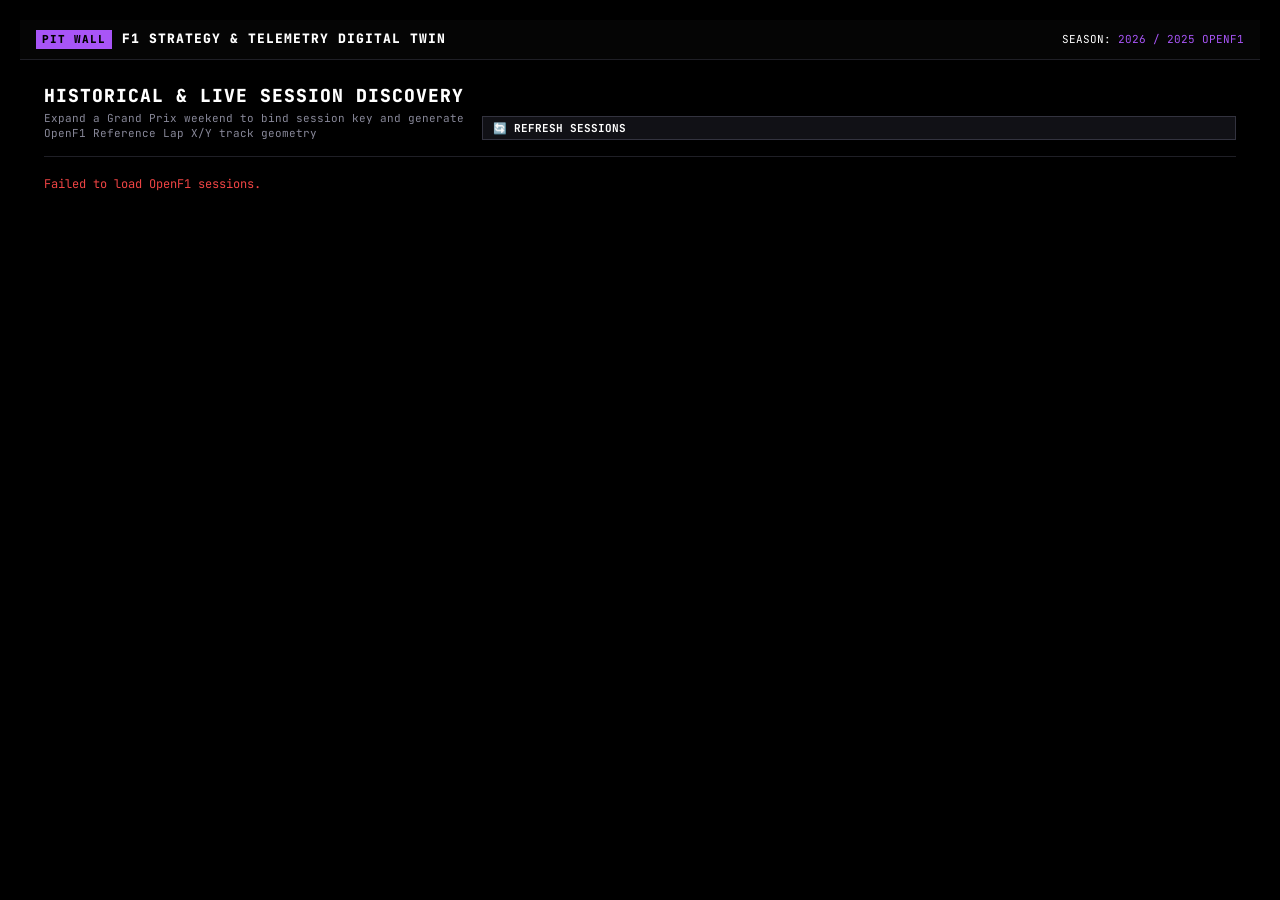
==== assets/index.html @ 6fcd10f0 "feat: add OpenF1 API client and F1 telemetry dashboard UI" ====
<!DOCTYPE html>
<html lang="en">
<head>
  <meta charset="UTF-8">
  <meta name="viewport" content="width=device-width, initial-scale=1.0">
  <title>F1 PIT WALL DIGITAL TWIN | McLaren ATLAS / Cosworth Pi Telemetry</title>
  <link rel="preconnect" href="https://fonts.googleapis.com">
  <link rel="preconnect" href="https://fonts.gstatic.com" crossorigin>
  <link href="https://fonts.googleapis.com/css2?family=JetBrains+Mono:wght@400;600;700;800&display=swap" rel="stylesheet">
  <style>
    :root {
      --bg-black: #000000;
      --bg-panel: #050505;
      --bg-surface: #0a0a0c;
      --border-dark: #1f1f26;
      --border-light: #33333f;

      --text-main: #ffffff;
      --text-muted: #888899;
      
      --color-purple: #a855f7;
      --color-green: #22c55e;
      --color-yellow: #eab308;
      --color-red: #ef4444;
      --color-cyan: #06b6d4;

      --compound-soft: #ef4444;
      --compound-medium: #eab308;
      --compound-hard: #ffffff;
      --compound-inter: #22c55e;
      --compound-wet: #3b82f6;

      --font-mono: 'JetBrains Mono', 'Consolas', 'Courier New', monospace;
    }

    * {
      box-sizing: border-box;
      margin: 0;
      padding: 0;
      border-radius: 0 !important;
      text-shadow: none !important;
      box-shadow: none !important;
    }

    body {
      background-color: var(--bg-black);
      color: var(--text-main);
      font-family: var(--font-mono);
      font-size: 12px;
      line-height: 1.3;
      height: 100vh;
      width: 100vw;
      overflow: hidden;
      display: flex;
      flex-direction: column;
    }

    .app-view {
      display: flex;
      flex-direction: column;
      height: 100vh;
      width: 100vw;
      overflow: hidden;
    }

    .hidden {
      display: none !important;
    }

    /* Header Bar */
    header {
      display: flex;
      justify-content: space-between;
      align-items: center;
      background-color: var(--bg-panel);
      border-bottom: 1px solid var(--border-dark);
      padding: 6px 16px;
      height: 40px;
      flex-shrink: 0;
    }

    .brand-title {
      font-weight: 800;
      font-size: 13px;
      letter-spacing: 1px;
      color: var(--text-main);
      display: flex;
      align-items: center;
      gap: 10px;
    }

    .brand-title span {
      background: var(--color-purple);
      color: #000;
      padding: 2px 6px;
      font-size: 11px;
    }

    .nav-btn {
      background: #111116;
      border: 1px solid var(--border-light);
      color: var(--text-main);
      padding: 4px 10px;
      font-size: 11px;
      font-weight: 700;
      cursor: pointer;
      display: inline-flex;
      align-items: center;
      gap: 6px;
    }

    .nav-btn:hover {
      border-color: var(--color-purple);
      color: var(--color-purple);
    }

    .header-metrics {
      display: flex;
      gap: 18px;
      align-items: center;
      font-size: 11px;
    }

    .status-badge {
      font-weight: 700;
      padding: 3px 8px;
      text-transform: uppercase;
      letter-spacing: 0.5px;
      background: #111;
      border: 1px solid var(--border-light);
    }

    .status-green { color: var(--color-green); border-color: var(--color-green); }
    .status-sc { color: #000; background: var(--color-yellow); font-weight: 800; }
    .status-vsc { color: var(--color-yellow); border-color: var(--color-yellow); }
    .status-red { color: #fff; background: var(--color-red); font-weight: 800; }

    /* VIEW 1: ACCORDION LANDING PAGE */
    #landingView {
      background-color: var(--bg-black);
      padding: 20px;
      overflow-y: auto;
    }

    .landing-header {
      margin-bottom: 20px;
      border-bottom: 1px solid var(--border-dark);
      padding-bottom: 16px;
      display: flex;
      justify-content: space-between;
      align-items: flex-end;
    }

    .landing-title {
      font-size: 18px;
      font-weight: 800;
      color: var(--text-main);
      letter-spacing: 1px;
    }

    .landing-subtitle {
      color: var(--text-muted);
      font-size: 11px;
      margin-top: 4px;
    }

    .live-session-banner {
      background: rgba(239, 68, 68, 0.15);
      border: 1px solid var(--color-red);
      color: var(--color-red);
      padding: 10px 16px;
      font-weight: 800;
      letter-spacing: 1px;
      margin-bottom: 20px;
      display: flex;
      justify-content: space-between;
      align-items: center;
      animation: pulse 1s infinite alternate;
    }

    .gp-accordion-container {
      display: flex;
      flex-direction: column;
      gap: 12px;
    }

    .gp-card {
      background: var(--bg-panel);
      border: 1px solid var(--border-dark);
    }

    .gp-card-header {
      padding: 12px 16px;
      background: var(--bg-surface);
      cursor: pointer;
      display: flex;
      justify-content: space-between;
      align-items: center;
      font-weight: 700;
      font-size: 13px;
      border-bottom: 1px solid var(--border-dark);
      user-select: none;
    }

    .gp-card-header:hover {
      border-color: var(--color-purple);
      color: var(--color-purple);
    }

    .gp-title-group {
      display: flex;
      align-items: center;
      gap: 12px;
    }

    .gp-sessions-list {
      display: grid;
      grid-template-columns: repeat(auto-fill, minmax(220px, 1fr));
      gap: 10px;
      padding: 14px;
      background: var(--bg-panel);
    }

    .sub-session-card {
      background: #08080c;
      border: 1px solid var(--border-light);
      padding: 10px;
      cursor: pointer;
    }

    .sub-session-card:hover {
      border-color: var(--color-purple);
      background: #0e0e14;
    }

    .sub-session-card.is-live {
      border-color: var(--color-red);
      background: #140808;
    }

    .sub-session-type {
      font-weight: 700;
      font-size: 12px;
      color: var(--text-main);
      margin-bottom: 4px;
      display: flex;
      justify-content: space-between;
    }

    .sub-session-date {
      font-size: 10px;
      color: var(--text-muted);
    }

    /* VIEW 2: PIT WALL DASHBOARD */
    #dashboardView {
      display: flex;
      flex-direction: column;
      height: 100vh;
    }

    main {
      display: grid;
      grid-template-columns: 360px 1fr 400px;
      height: calc(100vh - 40px);
      background-color: var(--bg-black);
      overflow: hidden;
    }

    .panel {
      background: var(--bg-panel);
      border-right: 1px solid var(--border-dark);
      display: flex;
      flex-direction: column;
      height: 100%;
      overflow: hidden;
    }

    .panel:last-child {
      border-right: none;
    }

    .panel-header {
      background: var(--bg-surface);
      border-bottom: 1px solid var(--border-dark);
      padding: 8px 12px;
      font-weight: 700;
      font-size: 11px;
      letter-spacing: 0.8px;
      text-transform: uppercase;
      color: var(--text-muted);
      display: flex;
      justify-content: space-between;
      align-items: center;
      flex-shrink: 0;
    }

    .panel-content {
      padding: 10px;
      flex: 1;
      overflow-y: auto;
    }

    /* Timing Tower Table */
    .tower-scroll-container {
      flex: 1;
      overflow-y: auto;
    }

    .timing-table {
      width: 100%;
      border-collapse: collapse;
      font-size: 11px;
    }

    .timing-table th {
      position: sticky;
      top: 0;
      background: var(--bg-surface);
      color: var(--text-muted);
      text-align: left;
      padding: 6px 6px;
      border-bottom: 1px solid var(--border-dark);
      font-weight: 600;
      z-index: 2;
    }

    .timing-table td {
      padding: 6px 6px;
      border-bottom: 1px solid #111116;
    }

    .timing-table tr {
      cursor: pointer;
      transition: background-color 0.1s ease;
    }

    .timing-table tr:hover {
      background-color: #12121c;
    }

    .timing-table tr.followed-row {
      background-color: rgba(168, 85, 247, 0.2) !important;
      border-left: 3px solid var(--color-purple);
    }

    .compound-tag {
      padding: 1px 4px;
      font-weight: 700;
      font-size: 10px;
    }
    .comp-soft { color: var(--compound-soft); border: 1px solid var(--compound-soft); }
    .comp-medium { color: var(--compound-medium); border: 1px solid var(--compound-medium); }
    .comp-hard { color: var(--compound-hard); border: 1px solid var(--compound-hard); }
    .comp-inter { color: var(--compound-inter); border: 1px solid var(--compound-inter); }
    .comp-wet { color: var(--compound-wet); border: 1px solid var(--compound-wet); }

    /* Center Panel Grid (Map + Telemetry) */
    .center-panel-wrapper {
      display: flex;
      flex-direction: column;
      height: 100%;
      background: #020204;
      overflow: hidden;
    }

    .canvas-container {
      height: 60%;
      position: relative;
      background: #020204;
      border-bottom: 1px solid var(--border-dark);
      display: flex;
      flex-direction: column;
    }

    #trackCanvas, #ringCanvas {
      width: 100%;
      flex: 1;
      background: #020204;
      display: block;
    }

    .telemetry-container {
      height: 40%;
      background: #050508;
      display: flex;
      flex-direction: column;
    }

    #telemetryCanvas {
      width: 100%;
      flex: 1;
      display: block;
    }

    /* Dual Display Toggle Buttons */
    .viz-toggle-btn {
      background: #111118;
      border: 1px solid var(--border-light);
      color: var(--text-muted);
      font-family: var(--font-mono);
      font-size: 10px;
      font-weight: 700;
      padding: 3px 8px;
      cursor: pointer;
    }

    .viz-toggle-btn.active {
      background: var(--color-purple);
      color: #000;
      border-color: var(--color-purple);
    }

    /* In-Memory DVR Control Bar */
    .dvr-control-bar {
      display: flex;
      align-items: center;
      gap: 10px;
      padding: 6px 12px;
      background: #08080d;
      border-top: 1px solid var(--border-dark);
      flex-shrink: 0;
      user-select: none;
    }

    .dvr-btn {
      background: #12121c;
      border: 1px solid var(--border-light);
      color: var(--text-main);
      font-family: var(--font-mono);
      font-size: 10px;
      font-weight: 700;
      padding: 4px 10px;
      cursor: pointer;
      display: inline-flex;
      align-items: center;
      gap: 5px;
    }

    .dvr-btn:hover {
      border-color: var(--color-purple);
      color: var(--color-purple);
    }

    .dvr-btn.active-play {
      background: rgba(168, 85, 247, 0.2);
      border-color: var(--color-purple);
      color: var(--color-purple);
    }

    .dvr-speed-group {
      display: flex;
      gap: 2px;
    }

    .dvr-speed-btn {
      background: #0d0d14;
      border: 1px solid var(--border-dark);
      color: var(--text-muted);
      font-family: var(--font-mono);
      font-size: 9px;
      font-weight: 700;
      padding: 3px 7px;
      cursor: pointer;
    }

    .dvr-speed-btn:hover {
      color: var(--text-main);
      border-color: var(--border-light);
    }

    .dvr-speed-btn.active {
      background: var(--color-purple);
      color: #000;
      border-color: var(--color-purple);
    }

    .dvr-scrubber-wrapper {
      flex: 1;
      display: flex;
      align-items: center;
    }

    #dvrScrubber {
      width: 100%;
      accent-color: var(--color-purple);
      cursor: pointer;
      height: 4px;
      background: #1a1a24;
    }

    .dvr-time-display {
      font-size: 10px;
      font-weight: 700;
      color: var(--color-cyan);
      min-width: 84px;
      text-align: right;
    }

    /* Right Panel Tabs */
    .tab-bar {
      display: flex;
      background: var(--bg-surface);
      border-bottom: 1px solid var(--border-dark);
      flex-shrink: 0;
    }

    .tab-btn {
      flex: 1;
      background: transparent;
      border: none;
      border-right: 1px solid var(--border-dark);
      color: var(--text-muted);
      font-family: var(--font-mono);
      font-size: 10px;
      font-weight: 700;
      padding: 10px 4px;
      cursor: pointer;
      text-transform: uppercase;
      letter-spacing: 0.5px;
      text-align: center;
    }

    .tab-btn:last-child {
      border-right: none;
    }

    .tab-btn.active {
      background: var(--bg-panel);
      color: var(--color-purple);
      border-bottom: 2px solid var(--color-purple);
    }

    .tab-content {
      display: none;
      padding: 12px;
      flex: 1;
      overflow-y: auto;
    }

    .tab-content.active {
      display: block;
    }

    /* Form Controls */
    .control-group {
      margin-bottom: 12px;
    }

    .control-group label {
      display: block;
      color: var(--text-muted);
      font-size: 10px;
      text-transform: uppercase;
      margin-bottom: 4px;
    }

    .input-row {
      display: flex;
      gap: 8px;
    }

    input, select, button {
      background: #0a0a0e;
      border: 1px solid var(--border-light);
      color: var(--text-main);
      font-family: var(--font-mono);
      font-size: 11px;
      padding: 6px 8px;
      width: 100%;
      outline: none;
    }

    input:disabled, select:disabled {
      background: #0d0d14;
      border-color: #222230;
      color: #aaaacc;
      cursor: not-allowed;
    }

    .action-btn {
      background: var(--color-purple);
      color: #000;
      font-weight: 700;
      cursor: pointer;
      border: none;
      text-transform: uppercase;
      letter-spacing: 0.5px;
      padding: 9px;
      margin-top: 8px;
    }

    .action-btn:hover {
      background: #c084fc;
    }

    /* Matrix Cards */
    .matrix-card {
      background: #07070a;
      border: 1px solid var(--border-dark);
      padding: 10px;
      margin-bottom: 10px;
    }

    .matrix-card.optimal {
      border-color: var(--color-purple);
    }

    .matrix-title {
      font-weight: 700;
      color: var(--color-purple);
      margin-bottom: 4px;
      display: flex;
      justify-content: space-between;
    }

    .stat-grid {
      display: grid;
      grid-template-columns: 1fr 1fr;
      gap: 6px;
      margin-top: 8px;
      font-size: 10px;
    }

    .stat-box {
      background: #0d0d12;
      padding: 5px 6px;
      border: 1px solid #181820;
    }

    .stat-label { color: var(--text-muted); }
    .stat-val { font-weight: 700; color: var(--text-main); font-size: 11px; }

    .box-now-alert {
      background: var(--color-red);
      color: #fff;
      font-weight: 800;
      text-align: center;
      padding: 8px;
      margin-bottom: 12px;
      letter-spacing: 1px;
      animation: pulse 1s infinite alternate;
    }

    @keyframes pulse {
      from { opacity: 0.7; }
      to { opacity: 1.0; }
    }

    /* F1 Session Telemetry Loading Overlay */
    .loading-overlay {
      position: fixed;
      top: 0;
      left: 0;
      width: 100vw;
      height: 100vh;
      background: rgba(3, 3, 6, 0.94);
      backdrop-filter: blur(14px);
      display: flex;
      align-items: center;
      justify-content: center;
      z-index: 9999;
      opacity: 1;
      visibility: visible;
      transition: opacity 0.35s ease, visibility 0.35s ease;
    }

    .loading-overlay.hidden {
      opacity: 0;
      visibility: hidden;
      pointer-events: none;
    }

    .loading-card {
      background: #0a0a10;
      border: 1px solid #28283c;
      box-shadow: 0 0 50px rgba(168, 85, 247, 0.28);
      padding: 36px 44px;
      width: 460px;
      max-width: 90vw;
      text-align: center;
      border-radius: 6px;
    }

    .loading-spinner {
      width: 50px;
      height: 50px;
      border: 3px solid rgba(168, 85, 247, 0.15);
      border-top-color: var(--color-purple);
      border-right-color: #06b6d4;
      border-radius: 50%;
      animation: spin 0.8s linear infinite;
      margin: 0 auto 20px auto;
    }

    @keyframes spin {
      to { transform: rotate(360deg); }
    }

    .loading-title {
      font-family: var(--font-mono);
      font-size: 14px;
      font-weight: 800;
      color: #ffffff;
      letter-spacing: 1.5px;
      margin-bottom: 8px;
    }

    .loading-status {
      font-family: var(--font-mono);
      font-size: 11px;
      color: var(--text-muted);
      margin-bottom: 22px;
      min-height: 20px;
    }

    .loading-bar-track {
      width: 100%;
      height: 6px;
      background: #141422;
      border-radius: 3px;
      overflow: hidden;
      margin-bottom: 10px;
      border: 1px solid #222238;
    }

    .loading-bar-fill {
      height: 100%;
      background: linear-gradient(90deg, #a855f7, #06b6d4);
      width: 0%;
      transition: width 0.3s ease;
    }

    .loading-percentage {
      font-family: var(--font-mono);
      font-size: 11px;
      font-weight: 700;
      color: var(--color-purple);
    }
  </style>
</head>
<body>

  <!-- FULLSCREEN F1 TELEMETRY LOADING OVERLAY -->
  <div id="sessionLoadingOverlay" class="loading-overlay hidden">
    <div class="loading-card">
      <div class="loading-spinner"></div>
      <div class="loading-title">CALIBRATING DIGITAL TWIN</div>
      <div id="loadingStatusText" class="loading-status">Acquiring High-Frequency GPS Telemetry...</div>
      <div class="loading-bar-track">
        <div id="loadingProgressBar" class="loading-bar-fill" style="width: 15%;"></div>
      </div>
      <div id="loadingProgressPercent" class="loading-percentage">15%</div>
    </div>
  </div>

  <!-- VIEW 1: ACCORDION LANDING PAGE -->
  <div id="landingView" class="app-view">
    <header>
      <div class="brand-title">
        <span>PIT WALL</span> F1 STRATEGY & TELEMETRY DIGITAL TWIN
      </div>
      <div class="header-metrics">
        <div>SEASON: <span style="color: var(--color-purple)">2026 / 2025 OPENF1</span></div>
      </div>
    </header>

    <div class="panel-content" style="padding: 24px;">
      <div class="landing-header">
        <div>
          <div class="landing-title">HISTORICAL & LIVE SESSION DISCOVERY</div>
          <div class="landing-subtitle">Expand a Grand Prix weekend to bind session key and generate OpenF1 Reference Lap X/Y track geometry</div>
        </div>
        <button class="nav-btn" onclick="fetchSessions()">🔄 REFRESH SESSIONS</button>
      </div>

      <div id="liveBanner" class="hidden"></div>

      <div id="accordionContainer" class="gp-accordion-container">
        <!-- Dynamic GP Accordions -->
      </div>
    </div>
  </div>

  <!-- VIEW 2: PIT WALL DASHBOARD -->
  <div id="dashboardView" class="app-view hidden">
    <header>
      <div style="display: flex; align-items: center; gap: 16px;">
        <button class="nav-btn" onclick="showLandingView()">← SESSION SELECT</button>
        <div class="brand-title">
          <span>PIT WALL</span> <span id="dashSessionTitle">GRAND PRIX</span>
        </div>
      </div>

      <div class="header-metrics">
        <div>LAP: <span style="color: var(--color-purple); font-weight: 800;" id="headerLapCounter">1 / 53</span></div>
        <div>FOLLOWING: <span style="color: var(--color-purple); font-weight: 800;" id="followedDriverBadge">#1 VER</span></div>
        <div>TRACK TEMP: <span style="color: var(--color-yellow)" id="headerTrackTemp">38.4°C</span></div>
        <div>AIR TEMP: <span style="color: var(--color-cyan)" id="headerAirTemp">24.1°C</span></div>
        <div id="statusBadge" class="status-badge status-green">TRACK STATUS: GREEN</div>
      </div>
    </header>

    <main>
      <!-- LEFT PANEL: LIVE DEDUPLICATED TIMING TOWER -->
      <div class="panel">
        <div class="panel-header">
          <span>LIVE TIMING TOWER (CLICK ROW TO FOLLOW)</span>
          <span>SESSION <span id="dashSessionKeyDisplay">9000</span></span>
        </div>
        <div class="tower-scroll-container">
          <table class="timing-table">
            <thead>
              <tr>
                <th>POS</th>
                <th>NO</th>
                <th>DRIVER</th>
                <th>GAP</th>
                <th>INT</th>
                <th>TYRE</th>
                <th>AGE</th>
              </tr>
            </thead>
            <tbody id="timingTowerBody">
              <!-- Deduplicated 22 unique driver records -->
            </tbody>
          </table>
        </div>
      </div>

      <!-- CENTER PANEL: DUAL DISPLAY VISUALIZERS (2D MAP + CIRCULAR RADAR) -->
      <div class="panel center-panel-wrapper">
        <div class="canvas-container">
          <div class="panel-header">
            <span>60 FPS TIME-SERIES VISUALIZER</span>
            <div style="display: flex; gap: 6px;">
              <button id="btnViz2D" class="viz-toggle-btn active" onclick="switchVisualizer('2d')">🏁 2D CIRCUIT MAP</button>
              <button id="btnVizRing" class="viz-toggle-btn" onclick="switchVisualizer('ring')">⭕ CIRCULAR RADAR</button>
            </div>
          </div>
          <canvas id="trackCanvas"></canvas>
          <canvas id="ringCanvas" class="hidden"></canvas>
          
          <!-- IN-MEMORY DVR PLAYBACK CONTROLLER BAR -->
          <div class="dvr-control-bar">
            <button id="dvrPlayPauseBtn" class="dvr-btn active-play" onclick="dvrTogglePlay()">⏸ PAUSE</button>
            <div class="dvr-speed-group">
              <button class="dvr-speed-btn active" id="dvrSpeed1" onclick="dvrSetSpeed(1)">1x</button>
              <button class="dvr-speed-btn" id="dvrSpeed2" onclick="dvrSetSpeed(2)">2x</button>
              <button class="dvr-speed-btn" id="dvrSpeed5" onclick="dvrSetSpeed(5)">5x</button>
              <button class="dvr-speed-btn" id="dvrSpeed10" onclick="dvrSetSpeed(10)">10x</button>
            </div>
            <div class="dvr-scrubber-wrapper">
              <input type="range" id="dvrScrubber" min="0" max="120" value="0" step="0.1" oninput="dvrOnScrub(this.value)">
            </div>
            <div class="dvr-time-display" id="dvrTimeDisplay">T + 00:00:00</div>
          </div>
        </div>

        <div class="telemetry-container">
          <div class="panel-header" style="background: transparent;">
            <span>TELEMETRY TRACES (SPEED / THROTTLE / BRAKE)</span>
            <span style="color: var(--color-cyan)">OPENF1 TRACE</span>
          </div>
          <canvas id="telemetryCanvas"></canvas>
        </div>
      </div>

      <!-- RIGHT PANEL: LOCKED STRATEGY DIGITAL TWIN -->
      <div class="panel">
        <div class="tab-bar">
          <button class="tab-btn active" onclick="switchTab('tabStrategy')">OPTIMIZER</button>
          <button class="tab-btn" onclick="switchTab('tabTelemetry')">TELEMETRY</button>
          <button class="tab-btn" onclick="switchTab('tabRaceControl')">RACE CONTROL</button>
        </div>

        <!-- TAB 1: STRATEGY OPTIMIZER -->
        <div id="tabStrategy" class="tab-content active">
          <div class="control-group">
            <label>Active Session Key (Bound)</label>
            <input type="text" id="boundSessionKey" value="9000" disabled>
          </div>

          <div class="control-group">
            <div class="input-row">
              <div>
                <label>Current Lap (Locked)</label>
                <input type="number" id="currentLapInput" value="15" disabled>
              </div>
              <div>
                <label>Tire Age (Locked from Stint)</label>
                <input type="number" id="tireAgeInput" value="15" disabled>
              </div>
            </div>
          </div>

          <div class="control-group">
            <div class="input-row">
              <div>
                <label>Current Compound (Locked)</label>
                <select id="tireSelect" disabled>
                  <option value="Medium">Medium</option>
                  <option value="Soft">Soft</option>
                  <option value="Hard">Hard</option>
                  <option value="Intermediate">Intermediate</option>
                  <option value="Wet">Wet</option>
                </select>
              </div>
              <div>
                <label>Track Status (Locked from RC)</label>
                <select id="envSelect" disabled>
                  <option value="Green">Green Flag</option>
                  <option value="SafetyCar">Safety Car (SC)</option>
                  <option value="VirtualSafetyCar">Virtual Safety Car (VSC)</option>
                  <option value="Yellow">Yellow Flag</option>
                </select>
              </div>
            </div>
          </div>

          <button class="action-btn" onclick="runSimulation()">Run Strategy Simulation (Digital Twin)</button>

          <div id="alertBox" style="margin-top: 10px;"></div>

          <div style="margin-top: 14px;">
            <div class="panel-header" style="background: transparent; padding: 0 0 6px 0; border: none;">
              <span>PARALLEL MONTE CARLO MATRIX (5,000 RUNS)</span>
            </div>
            <div id="strategyResults">
              <!-- Strategy Cards -->
            </div>
          </div>
        </div>

        <!-- TAB 2: TELEMETRY -->
        <div id="tabTelemetry" class="tab-content">
          <div class="control-group">
            <label>Followed Driver Number</label>
            <input type="text" id="telemetryDriverNo" value="1" disabled>
          </div>

          <button class="action-btn" onclick="replayOpenF1State()">Replay Telemetry to Engine State</button>

          <div style="margin-top: 16px;">
            <div class="panel-header" style="background: transparent; padding: 0 0 6px 0; border: none;">
              <span>OPENF1 TELEMETRY METRICS</span>
            </div>
            <div class="matrix-card">
              <div class="stat-grid">
                <div class="stat-box">
                  <div class="stat-label">TOP SPEED</div>
                  <div class="stat-val">348.2 km/h</div>
                </div>
                <div class="stat-box">
                  <div class="stat-label">AVG THROTTLE</div>
                  <div class="stat-val" style="color: var(--color-green)">78.4%</div>
                </div>
                <div class="stat-box">
                  <div class="stat-label">BRAKE ZONES</div>
                  <div class="stat-val" style="color: var(--color-red)">3 HEAVY</div>
                </div>
                <div class="stat-box">
                  <div class="stat-label">DRS STATE</div>
                  <div class="stat-val" style="color: var(--color-purple)">AVAILABLE</div>
                </div>
              </div>
            </div>
          </div>
        </div>

        <!-- TAB 3: RACE CONTROL -->
        <div id="tabRaceControl" class="tab-content">
          <div class="control-group">
            <label>Live OpenF1 Race Control Flag</label>
            <input type="text" id="rcFlagDisplay" value="GREEN - TRACK CLEAR" disabled>
          </div>

          <div class="control-group" style="margin-top: 14px;">
            <label>Live Weather Telemetry</label>
            <div class="input-row">
              <div>
                <label>Track Temp (°C)</label>
                <input type="number" id="rcTrackTemp" value="38.4" disabled>
              </div>
              <div>
                <label>Air Temp (°C)</label>
                <input type="number" id="rcAirTemp" value="24.1" disabled>
              </div>
            </div>
          </div>
        </div>
      </div>
    </main>
  </div>

  <script>
    let currentSessionKey = 9000;
    let currentSessionLocation = "Monza";
    let followedDriverNo = 1;
    let activeVisualizer = "2d";
    let networkPollInterval = null;

    // Driver LERP Interpolation State Map
    const lerpDriversMap = new Map();
    let refTrackPoints = [];

    // Helper: Map (x,y) to normalized track progress s in [0.0, 1.0]
    function getLapProgressForCoords(x, y) {
      if (!refTrackPoints || refTrackPoints.length === 0) return 0;
      let minSqDist = Infinity;
      let closestProgress = 0;
      for (let i = 0; i < refTrackPoints.length; i++) {
        const pt = refTrackPoints[i];
        const dx = pt.x - x;
        const dy = pt.y - y;
        const sqDist = dx * dx + dy * dy;
        if (sqDist < minSqDist) {
          minSqDist = sqDist;
          closestProgress = pt.progress;
        }
      }
      return closestProgress;
    }

    // Helper: Map progress s in [0.0, 1.0] to interpolated (x,y) coordinates on circuit with continuous closed loop
    function getCoordsForProgress(s) {
      if (!refTrackPoints || refTrackPoints.length === 0) return { x: 0.5, y: 0.5 };
      const normS = ((s % 1.0) + 1.0) % 1.0;
      const total = refTrackPoints.length;

      // Binary search for segment [low-1, low] where refTrackPoints[low-1].progress <= normS <= refTrackPoints[low].progress
      let low = 0;
      let high = total - 1;

      while (low <= high) {
        const mid = (low + high) >> 1;
        if (refTrackPoints[mid].progress <= normS) {
          low = mid + 1;
        } else {
          high = mid - 1;
        }
      }

      const idx1 = Math.max(0, Math.min(total - 1, low - 1));
      const idx2 = Math.min(total - 1, idx1 + 1);

      const pt1 = refTrackPoints[idx1];
      const pt2 = refTrackPoints[idx2];
      const segLen = pt2.progress - pt1.progress;
      const frac = (segLen > 0.000001) ? (normS - pt1.progress) / segLen : 0;

      return {
        x: pt1.x + (pt2.x - pt1.x) * frac,
        y: pt1.y + (pt2.y - pt1.y) * frac
      };
    }

    const TEAM_COLORS = {
      1: '#F47600', 3: '#4781D7', 5: '#F50537', 6: '#4781D7', 10: '#00A1E8',
      11: '#909090', 12: '#00D7B6', 14: '#229971', 16: '#ED1131', 18: '#229971',
      23: '#1868DB', 27: '#F50537', 30: '#6C98FF', 31: '#9C9FA2', 41: '#6C98FF',
      43: '#00A1E8', 44: '#ED1131', 55: '#1868DB', 63: '#00D7B6', 77: '#909090',
      81: '#F47600', 87: '#9C9FA2'
    };

    // Universal Linear Projection for 2D Circuit Map (0.0 - 1.0 normalized coords)
    function project(nx, ny, canvasWidth, canvasHeight) {
      const padding = Math.min(canvasWidth, canvasHeight) * 0.05;
      const usableSize = Math.min(canvasWidth, canvasHeight) - (padding * 2);
      const offsetX = (canvasWidth - usableSize) / 2;
      const offsetY = (canvasHeight - usableSize) / 2;

      return {
        cx: offsetX + (nx * usableSize),
        cy: canvasHeight - (offsetY + (ny * usableSize))
      };
    }

    // ==========================================
    // EXECUTION 1: ARC-LENGTH CIRCULAR RADAR ENGINE
    // ==========================================
    class CircularRadarEngine {
      constructor(canvasId) {
        this.canvas = document.getElementById(canvasId);
        this.ctx = this.canvas ? this.canvas.getContext('2d') : null;
      }

      render() {
        if (!this.canvas || !this.ctx || activeVisualizer !== "ring") return;
        const ctx = this.ctx;

        const parentW = this.canvas.parentElement.clientWidth;
        const parentH = this.canvas.parentElement.clientHeight - 34; // DVR bar offset
        if (this.canvas.width !== parentW || this.canvas.height !== parentH) {
          this.canvas.width = parentW;
          this.canvas.height = parentH;
        }

        const width = this.canvas.width;
        const height = this.canvas.height;
        const centerX = width / 2;
        const centerY = height / 2;
        const radarRadius = Math.min(width, height) * 0.38;

        ctx.fillStyle = '#020204';
        ctx.fillRect(0, 0, width, height);

        if (radarRadius <= 0) return;

        // 1. Radar background halo & concentric rings
        ctx.beginPath();
        ctx.arc(centerX, centerY, radarRadius + 20, 0, Math.PI * 2);
        ctx.fillStyle = 'rgba(15, 15, 26, 0.4)';
        ctx.fill();

        ctx.beginPath();
        ctx.arc(centerX, centerY, radarRadius - 20, 0, Math.PI * 2);
        ctx.fillStyle = '#05050a';
        ctx.fill();

        // 2. Main Circular Track Ring (Glow + high-contrast outline)
        ctx.beginPath();
        ctx.arc(centerX, centerY, radarRadius, 0, Math.PI * 2);
        ctx.strokeStyle = '#1a1a2b';
        ctx.lineWidth = 14;
        ctx.stroke();

        ctx.beginPath();
        ctx.arc(centerX, centerY, radarRadius, 0, Math.PI * 2);
        ctx.strokeStyle = '#3b3b55';
        ctx.lineWidth = 4;
        ctx.stroke();

        ctx.beginPath();
        ctx.arc(centerX, centerY, radarRadius, 0, Math.PI * 2);
        ctx.strokeStyle = '#ffffff';
        ctx.lineWidth = 1;
        ctx.stroke();

        // 3. Sector Markers (S1 at 33.3%, S2 at 66.6%, S/F Line at 0%)
        const sectors = [
          { s: 0.0, label: 'START/FINISH', color: '#ffffff', isSF: true },
          { s: 0.333, label: 'SEC 1', color: '#eab308', isSF: false },
          { s: 0.666, label: 'SEC 2', color: '#06b6d4', isSF: false }
        ];

        sectors.forEach(sec => {
          const theta = (2 * Math.PI * sec.s) - (Math.PI / 2);
          const rInner = radarRadius - (sec.isSF ? 14 : 9);
          const rOuter = radarRadius + (sec.isSF ? 14 : 9);

          const x1 = centerX + (rInner * Math.cos(theta));
          const y1 = centerY + (rInner * Math.sin(theta));
          const x2 = centerX + (rOuter * Math.cos(theta));
          const y2 = centerY + (rOuter * Math.sin(theta));

          ctx.beginPath();
          ctx.moveTo(x1, y1);
          ctx.lineTo(x2, y2);
          ctx.strokeStyle = sec.color;
          ctx.lineWidth = sec.isSF ? 3 : 1.5;
          ctx.stroke();

          // Sector Label
          const rLabel = radarRadius + 22;
          const lx = centerX + (rLabel * Math.cos(theta));
          const ly = centerY + (rLabel * Math.sin(theta));
          ctx.fillStyle = sec.color;
          ctx.font = sec.isSF ? 'bold 10px JetBrains Mono' : 'bold 9px JetBrains Mono';
          ctx.textAlign = 'center';
          ctx.textBaseline = 'middle';
          ctx.fillText(sec.label, lx, ly);
        });

        // 4. Center Telemetry HUD Information
        ctx.fillStyle = '#888899';
        ctx.font = '9px JetBrains Mono';
        ctx.textAlign = 'center';
        ctx.textBaseline = 'middle';
        ctx.fillText('CIRCULAR RADAR', centerX, centerY - 18);

        ctx.fillStyle = '#ffffff';
        ctx.font = 'bold 12px JetBrains Mono';
        const followedDriver = lerpDriversMap.get(followedDriverNo);
        ctx.fillText(followedDriver ? `#${followedDriver.driver_number} ${followedDriver.tla}` : 'LIVE DVR', centerX, centerY);

        ctx.fillStyle = 'var(--color-purple)';
        ctx.font = '10px JetBrains Mono';
        ctx.fillText(followedDriver ? `POS: P${followedDriver.position} | ${followedDriver.gap}` : 'SYNCED', centerX, centerY + 18);

        // 5. Driver Projection on Circular Radar
        // Exact formula required:
        // const s = driver.trackDistance / trackTotalDistance;
        // const theta = (2 * Math.PI * s) - (Math.PI / 2);
        // const px = centerX + (radarRadius * Math.cos(theta));
        // const py = centerY + (radarRadius * Math.sin(theta));
        lerpDriversMap.forEach(driver => {
          let s = 0.0;
          if (driver.progress !== undefined && driver.progress !== null) {
            s = driver.progress;
          } else if (driver.trackDistance !== undefined && driver.trackTotalDistance) {
            s = driver.trackDistance / driver.trackTotalDistance;
          } else {
            s = getLapProgressForCoords(driver.currentX, driver.currentY);
          }

          s = ((s % 1.0) + 1.0) % 1.0;

          // Compute angle with 12 o'clock start line offset (- Math.PI / 2)
          const theta = (2 * Math.PI * s) - (Math.PI / 2);
          const px = centerX + (radarRadius * Math.cos(theta));
          const py = centerY + (radarRadius * Math.sin(theta));

          const isFollowed = (followedDriverNo === driver.driver_number);
          const color = TEAM_COLORS[driver.driver_number] || '#a855f7';

          if (isFollowed) {
            ctx.beginPath();
            ctx.arc(px, py, 14, 0, Math.PI * 2);
            ctx.strokeStyle = '#ffffff';
            ctx.lineWidth = 2;
            ctx.stroke();

            ctx.beginPath();
            ctx.arc(px, py, 10, 0, Math.PI * 2);
            ctx.fillStyle = 'rgba(168, 85, 247, 0.45)';
            ctx.fill();
          }

          ctx.beginPath();
          ctx.arc(px, py, isFollowed ? 7 : 5, 0, Math.PI * 2);
          ctx.fillStyle = color;
          ctx.fill();
          ctx.strokeStyle = '#000000';
          ctx.lineWidth = 1;
          ctx.stroke();

          // Radial label placement for clarity
          const labelR = radarRadius + (Math.sin(theta) > 0 ? 12 : -12);
          const lx = centerX + (labelR * Math.cos(theta));
          const ly = centerY + (labelR * Math.sin(theta));

          ctx.fillStyle = isFollowed ? '#a855f7' : '#ffffff';
          ctx.font = isFollowed ? 'bold 10px JetBrains Mono' : '9px JetBrains Mono';
          ctx.textAlign = 'center';
          ctx.textBaseline = 'middle';
          ctx.fillText(`${driver.tla}`, lx, ly);
        });
      }
    }

    // ==========================================
    // 1. 2D CIRCUIT MAP ENGINE (Physical Cartesian)
    // ==========================================
    class OpenF1RadarEngine {
      constructor(canvasId) {
        this.canvas = document.getElementById(canvasId);
        this.ctx = this.canvas ? this.canvas.getContext('2d') : null;
        this.cachedPath2D = null;
        this.refCoords = [];
      }

      async loadReferenceLapMap(sessionKey) {
        this.refCoords = [];
        this.cachedPath2D = null;
        refTrackPoints = [];

        try {
          const resp = await fetch(`/api/track/${sessionKey}`);
          if (resp.ok) {
            const bakedTrack = await resp.json();
            if (Array.isArray(bakedTrack) && bakedTrack.length > 0) {
              this.refCoords = bakedTrack;

              // Ensure the loop is closed smoothly back to the first point
              const closedCoords = [...bakedTrack];
              const firstPt = bakedTrack[0];
              const lastPt = bakedTrack[bakedTrack.length - 1];
              const gap = Math.hypot(lastPt.x - firstPt.x, lastPt.y - firstPt.y);
              if (gap > 0.0001) {
                closedCoords.push({ x: firstPt.x, y: firstPt.y });
              }

              let totalDist = 0;
              const pointsWithDist = [];
              for (let i = 0; i < closedCoords.length; i++) {
                if (i === 0) {
                  pointsWithDist.push({ x: closedCoords[0].x, y: closedCoords[0].y, dist: 0 });
                } else {
                  const dx = closedCoords[i].x - closedCoords[i - 1].x;
                  const dy = closedCoords[i].y - closedCoords[i - 1].y;
                  const segDist = Math.hypot(dx, dy);
                  totalDist += segDist;
                  pointsWithDist.push({ x: closedCoords[i].x, y: closedCoords[i].y, dist: totalDist });
                }
              }

              const totalLapDist = totalDist > 0 ? totalDist : 1;
              refTrackPoints = pointsWithDist.map((pt, idx) => ({
                x: pt.x,
                y: pt.y,
                distFromStart: pt.dist,
                progress: (idx === pointsWithDist.length - 1) ? 1.0 : (pt.dist / totalLapDist)
              }));

              this.rebuildPath2D();
            }
          }
        } catch (e) {
          console.error("Failed to load baked track map", e);
        }
        this.render();
      }

      rebuildPath2D() {
        if (!this.canvas || this.refCoords.length === 0) return;
        
        this.canvas.width = this.canvas.parentElement.clientWidth;
        this.canvas.height = this.canvas.parentElement.clientHeight - 34; // DVR bar offset

        const path = new Path2D();
        this.refCoords.forEach((c, idx) => {
          const { cx, cy } = project(c.x, c.y, this.canvas.width, this.canvas.height);
          if (idx === 0) path.moveTo(cx, cy);
          else path.lineTo(cx, cy);
        });
        path.closePath();

        this.cachedPath2D = path;
      }

      render() {
        if (!this.canvas || !this.ctx || activeVisualizer !== "2d") return;
        const ctx = this.ctx;

        const parentW = this.canvas.parentElement.clientWidth;
        const parentH = this.canvas.parentElement.clientHeight - 34;
        if (this.canvas.width !== parentW || this.canvas.height !== parentH) {
          this.rebuildPath2D();
        }

        ctx.fillStyle = '#020204';
        ctx.fillRect(0, 0, this.canvas.width, this.canvas.height);

        // Draw track outline if available
        if (this.cachedPath2D) {
          ctx.strokeStyle = '#222233';
          ctx.lineWidth = 6;
          ctx.stroke(this.cachedPath2D);

          ctx.strokeStyle = '#ffffff';
          ctx.lineWidth = 2;
          ctx.stroke(this.cachedPath2D);
        }

        const padding = Math.min(this.canvas.width, this.canvas.height) * 0.05;
        const usableSize = Math.min(this.canvas.width, this.canvas.height) - (padding * 2);
        const offsetX = (this.canvas.width - usableSize) / 2;
        const offsetY = (this.canvas.height - usableSize) / 2;

        lerpDriversMap.forEach(driver => {
          const px = offsetX + (driver.currentX * usableSize);
          const py = this.canvas.height - (offsetY + (driver.currentY * usableSize));

          const isFollowed = (followedDriverNo === driver.driver_number);
          const color = TEAM_COLORS[driver.driver_number] || '#a855f7';

          if (isFollowed) {
            ctx.beginPath();
            ctx.arc(px, py, 14, 0, Math.PI * 2);
            ctx.strokeStyle = '#ffffff';
            ctx.lineWidth = 2;
            ctx.stroke();

            ctx.beginPath();
            ctx.arc(px, py, 10, 0, Math.PI * 2);
            ctx.fillStyle = 'rgba(168, 85, 247, 0.4)';
            ctx.fill();
          }

          ctx.beginPath();
          ctx.arc(px, py, isFollowed ? 7 : 5, 0, Math.PI * 2);
          ctx.fillStyle = color;
          ctx.fill();
          ctx.strokeStyle = '#000000';
          ctx.lineWidth = 1;
          ctx.stroke();

          ctx.fillStyle = '#ffffff';
          ctx.font = 'bold 9px JetBrains Mono';
          ctx.fillText(`${driver.tla}`, px + 7, py + 3);
        });
      }
    }

    const radarEngine = new OpenF1RadarEngine('trackCanvas');
    const circularRingEngine = new CircularRadarEngine('ringCanvas');

    // ==========================================
    // EXECUTION 2: THE IN-MEMORY DVR TICKER ENGINE
    // ==========================================
    const dvrState = {
      currentTimestamp: 0,   // Elapsed session playback time in seconds
      startTime: 0,
      endTime: 120,          // 120s buffer
      isPlaying: false,      // Default paused on race entry
      playbackSpeed: 1,      // 1x, 2x, 5x, 10x
      telemetryBuffer: [],   // In-memory dataset pre-loaded from backend
      lastFrameTime: performance.now(),
      lastTowerUpdateSec: -1
    };

    function dvrPlay() {
      dvrState.isPlaying = true;
      updateDVRControlsUI();
    }

    function dvrPause() {
      dvrState.isPlaying = false;
      updateDVRControlsUI();
    }

    function dvrTogglePlay() {
      dvrState.isPlaying = !dvrState.isPlaying;
      updateDVRControlsUI();
    }

    function dvrSetSpeed(multiplier) {
      dvrState.playbackSpeed = multiplier;
      [1, 2, 5, 10].forEach(spd => {
        const btn = document.getElementById(`dvrSpeed${spd}`);
        if (btn) btn.classList.toggle('active', spd === multiplier);
      });
    }

    function dvrOnScrub(val) {
      const time = parseFloat(val);
      dvrState.currentTimestamp = time;
      applyDVRState(time);
    }

    function formatTime(totalSeconds) {
      const s = Math.floor(totalSeconds % 60);
      const m = Math.floor((totalSeconds / 60) % 60);
      const h = Math.floor(totalSeconds / 3600);
      const pad = (n) => n.toString().padStart(2, '0');
      return `T + ${pad(h)}:${pad(m)}:${pad(s)}`;
    }

    function getCompoundInfo(compStr) {
      if (!compStr) return { tag: 'MED', cssClass: 'comp-medium', full: 'MEDIUM' };
      const upper = compStr.toString().trim().toUpperCase();
      if (upper.includes('SOFT') || upper === 'S') return { tag: 'SOFT', cssClass: 'comp-soft', full: 'SOFT' };
      if (upper.includes('MED') || upper === 'M') return { tag: 'MED', cssClass: 'comp-medium', full: 'MEDIUM' };
      if (upper.includes('HARD') || upper === 'H') return { tag: 'HARD', cssClass: 'comp-hard', full: 'HARD' };
      if (upper.includes('INTER') || upper === 'I') return { tag: 'INT', cssClass: 'comp-inter', full: 'INTERMEDIATE' };
      if (upper.includes('WET') || upper === 'W') return { tag: 'WET', cssClass: 'comp-wet', full: 'WET' };
      return { tag: upper.substring(0, 4), cssClass: 'comp-medium', full: upper };
    }

    // Base driver data definition
    let baseDriversList = [];
    // Per-driver GPS timeline storage for Ground-Truth GPS playback
    const gpsTimelinesByDriver = new Map();

    function showLoadingScreen(initialText = "Connecting to OpenF1 Session Pipeline...") {
      const overlay = document.getElementById('sessionLoadingOverlay');
      const statusText = document.getElementById('loadingStatusText');
      const progressBar = document.getElementById('loadingProgressBar');
      const progressPercent = document.getElementById('loadingProgressPercent');
      if (overlay) {
        overlay.classList.remove('hidden');
        if (statusText) statusText.innerText = initialText;
        if (progressBar) progressBar.style.width = '10%';
        if (progressPercent) progressPercent.innerText = '10%';
      }
    }

    function updateLoadingProgress(percent, text) {
      const statusText = document.getElementById('loadingStatusText');
      const progressBar = document.getElementById('loadingProgressBar');
      const progressPercent = document.getElementById('loadingProgressPercent');
      if (statusText && text) statusText.innerText = text;
      if (progressBar) progressBar.style.width = `${percent}%`;
      if (progressPercent) progressPercent.innerText = `${percent}%`;
    }

    function hideLoadingScreen() {
      const overlay = document.getElementById('sessionLoadingOverlay');
      if (overlay) {
        updateLoadingProgress(100, "Calibration Complete. Launching Digital Twin...");
        setTimeout(() => {
          overlay.classList.add('hidden');
        }, 400);
      }
    }

    function updateDVRControlsUI() {
      const playBtn = document.getElementById('dvrPlayPauseBtn');
      if (playBtn) {
        playBtn.innerText = dvrState.isPlaying ? '⏸ PAUSE' : '▶ PLAY';
        playBtn.classList.toggle('active-play', dvrState.isPlaying);
      }
    }

    // Build Continuous In-Memory High-Precision DVR Buffer (Full Real Session Laps & Stints)
    function buildSessionDVRBuffer(initialDrivers, trackStatus, trackTemp, airTemp, rawLaps, rawStints) {
      const defaultDrivers = [
        { driver_number: 1, tla: "NOR", team: "McLaren", initialPos: 1, compound: "MEDIUM", initialTyreAge: 0, initialProgress: 0.998 },
        { driver_number: 3, tla: "VER", team: "Red Bull Racing", initialPos: 2, compound: "MEDIUM", initialTyreAge: 0, initialProgress: 0.995 },
        { driver_number: 81, tla: "PIA", team: "McLaren", initialPos: 3, compound: "HARD", initialTyreAge: 0, initialProgress: 0.992 },
        { driver_number: 16, tla: "LEC", team: "Ferrari", initialPos: 4, compound: "MEDIUM", initialTyreAge: 0, initialProgress: 0.989 },
        { driver_number: 44, tla: "HAM", team: "Ferrari", initialPos: 5, compound: "HARD", initialTyreAge: 0, initialProgress: 0.986 },
        { driver_number: 63, tla: "RUS", team: "Mercedes", initialPos: 6, compound: "MEDIUM", initialTyreAge: 0, initialProgress: 0.983 },
        { driver_number: 12, tla: "ANT", team: "Mercedes", initialPos: 7, compound: "SOFT", initialTyreAge: 0, initialProgress: 0.980 },
        { driver_number: 14, tla: "ALO", team: "Aston Martin", initialPos: 8, compound: "HARD", initialTyreAge: 0, initialProgress: 0.977 },
        { driver_number: 18, tla: "STR", team: "Aston Martin", initialPos: 9, compound: "MEDIUM", initialTyreAge: 0, initialProgress: 0.974 },
        { driver_number: 6, tla: "HAD", team: "Red Bull Racing", initialPos: 10, compound: "MEDIUM", initialTyreAge: 0, initialProgress: 0.971 },
        { driver_number: 10, tla: "GAS", team: "Alpine", initialPos: 11, compound: "MEDIUM", initialTyreAge: 0, initialProgress: 0.968 },
        { driver_number: 43, tla: "COL", team: "Alpine", initialPos: 12, compound: "HARD", initialTyreAge: 0, initialProgress: 0.965 },
        { driver_number: 23, tla: "ALB", team: "Williams", initialPos: 13, compound: "MEDIUM", initialTyreAge: 0, initialProgress: 0.962 },
        { driver_number: 55, tla: "SAI", team: "Williams", initialPos: 14, compound: "HARD", initialTyreAge: 0, initialProgress: 0.959 },
        { driver_number: 30, tla: "LAW", team: "Racing Bulls", initialPos: 15, compound: "HARD", initialTyreAge: 0, initialProgress: 0.956 },
        { driver_number: 41, tla: "LIN", team: "Racing Bulls", initialPos: 16, compound: "MEDIUM", initialTyreAge: 0, initialProgress: 0.953 },
        { driver_number: 31, tla: "OCO", team: "Haas F1 Team", initialPos: 17, compound: "MEDIUM", initialTyreAge: 0, initialProgress: 0.950 },
        { driver_number: 87, tla: "BEA", team: "Haas F1 Team", initialPos: 18, compound: "SOFT", initialTyreAge: 0, initialProgress: 0.947 },
        { driver_number: 5, tla: "BOR", team: "Audi", initialPos: 19, compound: "MEDIUM", initialTyreAge: 0, initialProgress: 0.944 },
        { driver_number: 27, tla: "HUL", team: "Audi", initialPos: 20, compound: "HARD", initialTyreAge: 0, initialProgress: 0.941 },
        { driver_number: 11, tla: "PER", team: "Cadillac", initialPos: 21, compound: "MEDIUM", initialTyreAge: 0, initialProgress: 0.938 },
        { driver_number: 77, tla: "BOT", team: "Cadillac", initialPos: 22, compound: "HARD", initialTyreAge: 0, initialProgress: 0.935 },
      ];

      const driverPool = (initialDrivers && initialDrivers.length > 0) ? initialDrivers : defaultDrivers;
      let maxSessionLaps = 53;
      let maxSessionDuration = 0;

      // Group real laps per driver
      const lapsByDriver = new Map();
      if (Array.isArray(rawLaps) && rawLaps.length > 0) {
        rawLaps.forEach(lap => {
          const dNo = Number(lap.driver_number);
          if (!isNaN(dNo)) {
            if (!lapsByDriver.has(dNo)) lapsByDriver.set(dNo, []);
            lapsByDriver.get(dNo).push(lap);
          }
        });
      }

      // Group real stints per driver
      const stintsByDriver = new Map();
      if (Array.isArray(rawStints) && rawStints.length > 0) {
        rawStints.forEach(stint => {
          const dNo = Number(stint.driver_number);
          if (!isNaN(dNo)) {
            if (!stintsByDriver.has(dNo)) stintsByDriver.set(dNo, []);
            stintsByDriver.get(dNo).push({
              stint_number: stint.stint_number || 1,
              compound: stint.compound ? stint.compound.toUpperCase() : "MEDIUM",
              tyre_age_at_start: (stint.tyre_age_at_start !== undefined && stint.tyre_age_at_start !== null) ? stint.tyre_age_at_start : 0,
              lap_start: (stint.lap_start !== undefined && stint.lap_start !== null && stint.lap_start > 0) ? stint.lap_start : 1,
              lap_end: (stint.lap_end !== undefined && stint.lap_end !== null && stint.lap_end > 0) ? stint.lap_end : 999
            });
          }
        });
      }

      baseDriversList = driverPool.map((d, idx) => {
        const dNo = Number(d.driver_number);
        const gridSlotProgress = Math.max(0.90, 0.998 - (idx * 0.003));
        const dLaps = lapsByDriver.get(dNo) || [];
        dLaps.sort((a, b) => a.lap_number - b.lap_number);

        const dStints = stintsByDriver.get(dNo) || [];
        dStints.sort((a, b) => (a.stint_number || a.lap_start || 0) - (b.stint_number || b.lap_start || 0));

        let initialCompound = d.compound || "MEDIUM";
        let initialTyreAge = d.tyre_age || 0;
        if (dStints.length > 0) {
          initialCompound = dStints[0].compound || initialCompound;
          initialTyreAge = (dStints[0].tyre_age_at_start !== undefined && dStints[0].tyre_age_at_start !== null) ? dStints[0].tyre_age_at_start : initialTyreAge;
        }

        let cumTime = 0;
        const timelineLaps = [];
        dLaps.forEach(l => {
          const totalDur = (l.lap_duration && l.lap_duration > 30) ? l.lap_duration : (88.0 + (idx * 0.35));
          let s1 = l.duration_sector_1;
          let s2 = l.duration_sector_2;
          let s3 = l.duration_sector_3;

          const standardPace = 88.0 + (idx * 0.35);
          if (!s1 || !s2 || !s3 || (s1 <= 0) || (s2 <= 0) || (s3 <= 0)) {
            if (totalDur > standardPace + 12.0) {
              s1 = standardPace * 0.33;
              s2 = standardPace * 0.35;
              s3 = totalDur - (s1 + s2);
            } else {
              s1 = totalDur * 0.33;
              s2 = totalDur * 0.35;
              s3 = totalDur - (s1 + s2);
            }
          }

          const startTime = cumTime;
          cumTime += totalDur;
          timelineLaps.push({
            lap_number: l.lap_number,
            duration: totalDur,
            s1_duration: s1,
            s2_duration: s2,
            s3_duration: s3,
            start_time: startTime,
            end_time: cumTime,
            is_pit_out: l.is_pit_out_lap || false,
            is_pit_in: (s3 > (s1 + s2) * 0.7) || (totalDur > standardPace + 12.0),
            stint: l.stint,
            compound: l.compound
          });
          if (l.lap_number > maxSessionLaps) maxSessionLaps = l.lap_number;
        });

        // If no API laps returned for this driver, construct default 53-lap pace timeline
        if (timelineLaps.length === 0) {
          const defaultLapSec = 88.0 + (idx * 0.35);
          for (let ln = 1; ln <= 53; ln++) {
            const startTime = cumTime;
            cumTime += defaultLapSec;
            timelineLaps.push({
              lap_number: ln,
              duration: defaultLapSec,
              s1_duration: defaultLapSec * 0.33,
              s2_duration: defaultLapSec * 0.35,
              s3_duration: defaultLapSec * 0.32,
              start_time: startTime,
              end_time: cumTime,
              is_pit_out: false,
              is_pit_in: false,
              stint: 1,
              compound: initialCompound
            });
          }
        }

        if (cumTime > maxSessionDuration) maxSessionDuration = cumTime;

        return {
          driver_number: dNo,
          tla: d.tla,
          team: d.team,
          initialPos: d.position || (idx + 1),
          compound: initialCompound,
          initialTyreAge: initialTyreAge,
          initialProgress: gridSlotProgress,
          laps: timelineLaps,
          stints: dStints,
          totalRaceTime: cumTime
        };
      });

      dvrState.totalLaps = maxSessionLaps;
      dvrState.startTime = 0;
      dvrState.endTime = maxSessionDuration > 0 ? maxSessionDuration : (maxSessionLaps * 90.0);
      dvrState.currentTimestamp = 0;
      dvrState.isPlaying = false; // Paused by default
      dvrState.telemetryBuffer = [{ trackStatus: trackStatus || "GREEN", trackTemp: trackTemp || 38.4, airTemp: airTemp || 24.1 }];

      const scrubber = document.getElementById('dvrScrubber');
      if (scrubber) {
        scrubber.min = 0;
        scrubber.max = dvrState.endTime;
        scrubber.value = 0;
      }

      updateDVRControlsUI();
      applyDVRState(0);
    }

    // Apply DVR State at given playback time (Continuous Physical Track Synchronization across all laps)
    function applyDVRState(timestamp) {
      if (!baseDriversList || baseDriversList.length === 0) return;

      const totalLaps = dvrState.totalLaps || 53;

      // 1. Calculate each car's physical progress strictly along the track circuit
      const driverSnapshots = baseDriversList.map((d) => {
        let totalProgress = (d.initialProgress || 0.995) - 1.0;
        let lapsCompleted = 0;
        let progressInLap = d.initialProgress || 0.995;
        let currentCompound = d.compound;
        let currentTyreAge = d.initialTyreAge;
        let currentLapNumber = 1;
        let activeLapObj = null;

        if (timestamp <= 0) {
          totalProgress = (d.initialProgress || 0.995) - 1.0;
          lapsCompleted = 0;
          progressInLap = d.initialProgress || 0.995;
          currentLapNumber = 1;
        } else {
          // Find matching lap from continuous timeline
          const lapObj = d.laps.find(l => timestamp >= l.start_time && timestamp < l.end_time);
          if (lapObj) {
            activeLapObj = lapObj;
            currentLapNumber = lapObj.lap_number;
            lapsCompleted = lapObj.lap_number - 1;

            const elapsedLap = timestamp - lapObj.start_time;
            const s1Dur = lapObj.s1_duration || (lapObj.duration * 0.33);
            const s2Dur = lapObj.s2_duration || (lapObj.duration * 0.35);
            const s3Dur = lapObj.s3_duration || Math.max(0.1, lapObj.duration - (s1Dur + s2Dur));

            let baseLapFrac = 0;
            if (elapsedLap <= s1Dur) {
              // Sector 1: [0.000, 0.333]
              const frac = s1Dur > 0 ? (elapsedLap / s1Dur) : 0;
              baseLapFrac = 0.333 * Math.min(1.0, Math.max(0.0, frac));
            } else if (elapsedLap <= s1Dur + s2Dur) {
              // Sector 2: [0.333, 0.666]
              const frac = s2Dur > 0 ? ((elapsedLap - s1Dur) / s2Dur) : 0;
              baseLapFrac = 0.333 + 0.333 * Math.min(1.0, Math.max(0.0, frac));
            } else {
              // Sector 3 & Pit Lane: [0.666, 0.999]
              const frac = s3Dur > 0 ? ((elapsedLap - s1Dur - s2Dur) / s3Dur) : 0;
              baseLapFrac = 0.666 + 0.333 * Math.min(0.999, Math.max(0.0, frac));
            }

            if (currentLapNumber === 1) {
              // Standing start from grid slot:
              const gridSlot = d.initialProgress || 0.995;
              const rawLap1Pos = gridSlot + baseLapFrac;
              progressInLap = rawLap1Pos % 1.0;
              totalProgress = rawLap1Pos - 1.0;
            } else {
              progressInLap = baseLapFrac;
              totalProgress = lapsCompleted + baseLapFrac;
            }
          } else {
            const lastLap = d.laps[d.laps.length - 1];
            if (lastLap && timestamp >= lastLap.end_time) {
              activeLapObj = lastLap;
              currentLapNumber = lastLap.lap_number;
              lapsCompleted = lastLap.lap_number;
              progressInLap = 0.999;
              totalProgress = lastLap.lap_number;
            }
          }
        }

        // Determine active tyre compound and tyre age from real OpenF1 stint data
        if (d.stints && d.stints.length > 0) {
          const activeStint = d.stints.find(s => {
            const start = s.lap_start || 1;
            const end = s.lap_end || 999;
            return currentLapNumber >= start && currentLapNumber <= end;
          }) || (currentLapNumber < (d.stints[0].lap_start || 1) ? d.stints[0] : d.stints[d.stints.length - 1]);

          if (activeStint) {
            currentCompound = activeStint.compound || currentCompound;
            const stintStartLap = activeStint.lap_start || 1;
            const baseAge = (activeStint.tyre_age_at_start !== undefined && activeStint.tyre_age_at_start !== null) ? activeStint.tyre_age_at_start : 0;
            currentTyreAge = baseAge + Math.max(0, currentLapNumber - stintStartLap);
          }
        } else {
          currentTyreAge = (d.initialTyreAge || 0) + lapsCompleted;
        }

        // If lap telemetry explicitly provides compound, prefer it
        if (activeLapObj && activeLapObj.compound) {
          currentCompound = activeLapObj.compound;
        }

        // Precise closed-loop track mapping
        const coords = getCoordsForProgress(progressInLap);

        return {
          driver_number: d.driver_number,
          tla: d.tla,
          team: d.team,
          compound: currentCompound,
          tyre_age: currentTyreAge,
          totalProgress: totalProgress,
          lapsCompleted: lapsCompleted,
          lapNumber: currentLapNumber,
          progress: progressInLap,
          x: coords.x,
          y: coords.y
        };
      });

      // 2. Sort strictly by physical track progression (Leader has highest totalProgress)
      driverSnapshots.sort((a, b) => b.totalProgress - a.totalProgress);

      const leader = driverSnapshots[0];
      const currentLapNumber = Math.min(totalLaps, leader ? leader.lapNumber : 1);

      // 3. Assign Dynamic P1–P22 Positions and Real Gaps/Intervals
      driverSnapshots.forEach((d, idx) => {
        const pos = idx + 1;
        d.position = pos;

        if (pos === 1) {
          d.gap = "LEADER";
          d.interval = "-";
        } else {
          const leaderDelta = Math.max(0, leader.totalProgress - d.totalProgress);
          const aheadDelta = Math.max(0, driverSnapshots[idx - 1].totalProgress - d.totalProgress);

          if (leaderDelta >= 1.0) {
            d.gap = `+${Math.floor(leaderDelta)} LAP`;
          } else {
            d.gap = `+${(leaderDelta * 95.0).toFixed(3)}s`;
          }

          if (aheadDelta >= 1.0) {
            d.interval = `+${Math.floor(aheadDelta)} LAP`;
          } else {
            d.interval = `+${(aheadDelta * 95.0).toFixed(3)}s`;
          }
        }

        // Update LERP State Map for Visualizers
        const existing = lerpDriversMap.get(d.driver_number);
        if (!existing) {
          lerpDriversMap.set(d.driver_number, {
            driver_number: d.driver_number,
            tla: d.tla,
            team: d.team,
            position: d.position,
            gap: d.gap,
            interval: d.interval,
            compound: d.compound,
            tyre_age: d.tyre_age,
            progress: d.progress,
            currentX: d.x,
            currentY: d.y,
            targetX: d.x,
            targetY: d.y
          });
        } else {
          existing.position = d.position;
          existing.gap = d.gap;
          existing.interval = d.interval;
          existing.compound = d.compound;
          existing.tyre_age = d.tyre_age;
          existing.progress = d.progress;
          existing.targetX = d.x;
          existing.targetY = d.y;
        }
      });

      // 4. Update Header Metrics
      const lapBadge = document.getElementById('headerLapCounter');
      if (lapBadge) {
        lapBadge.innerText = `${currentLapNumber} / ${totalLaps}`;
      }

      // Update Scrubber & Time Display
      const scrubber = document.getElementById('dvrScrubber');
      if (scrubber && Math.abs(parseFloat(scrubber.value) - timestamp) > 0.4) {
        scrubber.value = timestamp.toFixed(1);
      }
      const timeDisplay = document.getElementById('dvrTimeDisplay');
      if (timeDisplay) {
        timeDisplay.innerText = formatTime(timestamp);
      }

      // 5. Update Timing Tower strictly synchronized with track positions
      const currentSec = Math.floor(timestamp * 2); // Update at 2Hz for responsive timing tower
      if (currentSec !== dvrState.lastTowerUpdateSec) {
        dvrState.lastTowerUpdateSec = currentSec;
        renderTimingTowerTable();
      }
    }

    // ==========================================
    // 3. 60 FPS DVR RENDER & TICKER LOOP
    // ==========================================
    function renderLoop(now) {
      const deltaTime = (now - dvrState.lastFrameTime) / 1000;
      dvrState.lastFrameTime = now;

      // Advance In-Memory DVR Playback Ticker
      if (dvrState.isPlaying && dvrState.telemetryBuffer.length > 0) {
        dvrState.currentTimestamp += deltaTime * dvrState.playbackSpeed;
        if (dvrState.currentTimestamp > dvrState.endTime) {
          dvrState.currentTimestamp = dvrState.startTime; // Loop playback
        }
        applyDVRState(dvrState.currentTimestamp);
      }

      // Smooth Linear Interpolation towards targets with teleport guard
      lerpDriversMap.forEach(driver => {
        const distSq = (driver.targetX - driver.currentX) ** 2 + (driver.targetY - driver.currentY) ** 2;
        if (distSq > 0.005) {
          // Snap directly if distance is large (scrubbing or lap wrap)
          driver.currentX = driver.targetX;
          driver.currentY = driver.targetY;
        } else {
          driver.currentX += (driver.targetX - driver.currentX) * 0.25;
          driver.currentY += (driver.targetY - driver.currentY) * 0.25;
        }
      });

      if (activeVisualizer === '2d') {
        radarEngine.render();
      } else if (activeVisualizer === 'ring') {
        circularRingEngine.render();
      }

      requestAnimationFrame(renderLoop);
    }
    requestAnimationFrame(renderLoop);

    function switchVisualizer(type) {
      activeVisualizer = type;
      document.getElementById('btnViz2D').classList.toggle('active', type === '2d');
      document.getElementById('btnVizRing').classList.toggle('active', type === 'ring');

      if (type === '2d') {
        document.getElementById('trackCanvas').classList.remove('hidden');
        document.getElementById('ringCanvas').classList.add('hidden');
        radarEngine.render();
      } else {
        document.getElementById('trackCanvas').classList.add('hidden');
        document.getElementById('ringCanvas').classList.remove('hidden');
        circularRingEngine.render();
      }
    }

    // Navigation & Views
    function showLandingView() {
      dvrPause();
      document.getElementById('landingView').classList.remove('hidden');
      document.getElementById('dashboardView').classList.add('hidden');
    }

    async function showDashboardView(sessionKey, location, sessionName) {
      currentSessionKey = sessionKey;
      currentSessionLocation = location || "Grand Prix";
      
      document.getElementById('dashSessionTitle').innerText = `${sessionName.toUpperCase()}`;
      document.getElementById('dashSessionKeyDisplay').innerText = sessionKey;
      document.getElementById('boundSessionKey').value = sessionKey;

      showLoadingScreen("Connecting to OpenF1 Digital Twin Engine...");
      updateLoadingProgress(15, "Loading Circuit Layout & Reference Track...");

      document.getElementById('landingView').classList.add('hidden');
      document.getElementById('dashboardView').classList.remove('hidden');

      await radarEngine.loadReferenceLapMap(sessionKey);
      
      renderTelemetryCanvas();
      await initSessionDVR(sessionKey);
      runSimulation();
    }

    async function initSessionDVR(sessionKey) {
      try {
        updateLoadingProgress(35, "Ingesting Race Control & Live State...");
        const liveResp = await fetch(`/api/live-state/${sessionKey}`);

        updateLoadingProgress(65, "Fetching Lap Telemetry Traces & Stint Profiles...");
        const [lapsResp, stintsResp] = await Promise.all([
          fetch(`/api/openf1/session-laps?session_key=${sessionKey}`),
          fetch(`/api/openf1/stints?session_key=${sessionKey}`)
        ]);

        updateLoadingProgress(90, "Calibrating 22-Driver Track Synchronization...");

        let drivers = [];
        let trackStatus = "GREEN";
        let trackTemp = 38.4;
        let airTemp = 24.1;
        let rawLaps = [];
        let rawStints = [];

        if (liveResp.ok) {
          const data = await liveResp.json();
          drivers = data.drivers || [];
          trackStatus = data.track_status || "GREEN";
          trackTemp = data.track_temperature || 38.4;
          airTemp = data.air_temperature || 24.1;
        }

        if (lapsResp.ok) {
          rawLaps = await lapsResp.json();
        }

        if (stintsResp.ok) {
          rawStints = await stintsResp.json();
        }

        buildSessionDVRBuffer(drivers, trackStatus, trackTemp, airTemp, rawLaps, rawStints);
      } catch (e) {
        console.error("Failed to initialize session DVR buffer", e);
        buildSessionDVRBuffer([], "GREEN", 38.4, 24.1, [], []);
      }
      hideLoadingScreen();
      dvrPause();
      updateDVRControlsUI();
    }

    function switchTab(tabId) {
      document.querySelectorAll('.tab-btn').forEach(btn => btn.classList.remove('active'));
      document.querySelectorAll('.tab-content').forEach(content => content.classList.remove('active'));

      event.target.classList.add('active');
      document.getElementById(tabId).classList.add('active');
    }

    // ==========================================
    // EXECUTION 3: TIMING TOWER DUMB COMPONENT
    // ==========================================
    function renderTimingTowerTable() {
      const tbody = document.getElementById('timingTowerBody');
      if (!tbody) return;
      tbody.innerHTML = '';

      const drivers = Array.from(lerpDriversMap.values());
      drivers.sort((a, b) => a.position - b.position);

      drivers.forEach(d => {
        const tr = document.createElement('tr');
        if (d.driver_number === followedDriverNo) tr.className = 'followed-row';

        tr.onclick = (e) => selectFollowedDriver(d.driver_number, d.tla, d.compound, d.tyre_age, e);

        const compInfo = getCompoundInfo(d.compound);

        tr.innerHTML = `
          <td>P${d.position}</td>
          <td>${d.driver_number}</td>
          <td><strong>${d.tla}</strong></td>
          <td>${d.gap}</td>
          <td>${d.interval}</td>
          <td><span class="compound-tag ${compInfo.cssClass}">${compInfo.tag}</span></td>
          <td>L${d.tyre_age}</td>
        `;

        tbody.appendChild(tr);
      });
    }

    function selectFollowedDriver(dNo, tla, compound, age, evt) {
      followedDriverNo = dNo;
      document.getElementById('followedDriverBadge').innerText = `#${dNo} ${tla}`;
      document.getElementById('telemetryDriverNo').value = dNo;

      if (compound) {
        const compInfo = getCompoundInfo(compound);
        const compCap = compInfo.full.charAt(0).toUpperCase() + compInfo.full.slice(1).toLowerCase();
        const tireSelect = document.getElementById('tireSelect');
        if (tireSelect) tireSelect.value = compCap;
      }
      if (age !== undefined) {
        const tireAgeInput = document.getElementById('tireAgeInput');
        if (tireAgeInput) tireAgeInput.value = age;
      }

      document.querySelectorAll('#timingTowerBody tr').forEach(row => row.classList.remove('followed-row'));
      if (evt && evt.currentTarget) {
        evt.currentTarget.classList.add('followed-row');
      }

      runSimulation();
    }

    // Landing Page OpenF1 Accordion Ingestion
    async function fetchSessions() {
      const container = document.getElementById('accordionContainer');
      container.innerHTML = '<div style="color: var(--text-muted);">Fetching OpenF1 2026 & Historical Sessions...</div>';

      try {
        const resp = await fetch('/api/openf1/sessions?year=2026');
        if (resp.ok) {
          const sessions = await resp.json();
          renderGroupedAccordions(sessions);
        } else {
          container.innerHTML = '<div style="color: var(--color-red);">Failed to load OpenF1 sessions.</div>';
        }
      } catch (e) {
        console.error("Failed to fetch sessions", e);
        container.innerHTML = '<div style="color: var(--color-red);">Error connecting to backend server.</div>';
      }
    }

    function renderGroupedAccordions(sessions) {
      const container = document.getElementById('accordionContainer');
      container.innerHTML = '';

      const grouped = {};
      sessions.forEach(s => {
        const loc = s.location || s.circuit_short_name || "Grand Prix";
        if (!grouped[loc]) grouped[loc] = [];
        grouped[loc].push(s);
      });

      let hasLive = false;
      const banner = document.getElementById('liveBanner');

      Object.keys(grouped).forEach((gpName, idx) => {
        const gpSessions = grouped[gpName];
        const isGpLive = gpSessions.some(s => s.is_live);
        if (isGpLive) hasLive = true;

        const card = document.createElement('div');
        card.className = 'gp-card';

        const cardHeader = document.createElement('div');
        cardHeader.className = 'gp-card-header';
        cardHeader.onclick = () => {
          const list = card.querySelector('.gp-sessions-list');
          list.classList.toggle('hidden');
        };

        cardHeader.innerHTML = `
          <div class="gp-title-group">
            <span class="round-tag">ROUND ${idx + 1}</span>
            <span>${gpName.toUpperCase()} GRAND PRIX</span>
            ${isGpLive ? '<span class="live-tag">🔴 LIVE NOW</span>' : ''}
          </div>
          <div style="font-size: 11px; color: var(--text-muted);">
            ${gpSessions.length} SESSIONS ▼
          </div>
        `;

        const sessionsList = document.createElement('div');
        sessionsList.className = 'gp-sessions-list';

        gpSessions.forEach(s => {
          const subCard = document.createElement('div');
          subCard.className = `sub-session-card ${s.is_live ? 'is-live' : ''}`;
          subCard.onclick = (e) => {
            e.stopPropagation();
            showDashboardView(s.session_key, gpName, `${gpName} ${s.session_name || 'Session'}`);
          };

          subCard.innerHTML = `
            <div class="sub-session-type">
              <span>${s.session_name || 'Race'}</span>
              ${s.is_live ? '<span class="live-tag">LIVE</span>' : ''}
            </div>
            <div class="sub-session-date">KEY: ${s.session_key} | ${s.date_start ? s.date_start.substring(0, 10) : '2026'}</div>
          `;

          sessionsList.appendChild(subCard);
        });

        card.appendChild(cardHeader);
        card.appendChild(sessionsList);
        container.appendChild(card);
      });

      if (hasLive) {
        banner.className = 'live-session-banner';
        banner.innerHTML = '<span>🔴 LIVE FORMULA 1 SESSION ACTIVE</span> <span>EXPAND GRAND PRIX TO LAUNCH DIGITAL TWIN</span>';
      } else {
        banner.className = 'hidden';
      }
    }

    function renderTelemetryCanvas() {
      const canvas = document.getElementById('telemetryCanvas');
      if (!canvas || !canvas.parentElement) return;

      const ctx = canvas.getContext('2d');
      canvas.width = canvas.parentElement.clientWidth;
      canvas.height = canvas.parentElement.clientHeight - 30;

      ctx.fillStyle = '#050508';
      ctx.fillRect(0, 0, canvas.width, canvas.height);

      const points = 100;
      const step = canvas.width / points;

      ctx.beginPath();
      ctx.strokeStyle = '#ffffff';
      ctx.lineWidth = 1.5;
      for (let i = 0; i < points; i++) {
        const speed = 200 + Math.sin(i * 0.15) * 80 + Math.cos(i * 0.3) * 40;
        const y = canvas.height - (speed / 350) * canvas.height;
        if (i === 0) ctx.moveTo(0, y);
        else ctx.lineTo(i * step, y);
      }
      ctx.stroke();

      ctx.beginPath();
      ctx.strokeStyle = '#22c55e';
      ctx.lineWidth = 1;
      for (let i = 0; i < points; i++) {
        const throttle = Math.sin(i * 0.15) > 0 ? 100 : 20;
        const y = canvas.height - (throttle / 100) * (canvas.height * 0.4);
        if (i === 0) ctx.moveTo(0, y);
        else ctx.lineTo(i * step, y);
      }
      ctx.stroke();

      ctx.beginPath();
      ctx.strokeStyle = '#ef4444';
      ctx.lineWidth = 1;
      for (let i = 0; i < points; i++) {
        const brake = Math.sin(i * 0.15) <= 0 ? 80 : 0;
        const y = canvas.height - (brake / 100) * (canvas.height * 0.3);
        if (i === 0) ctx.moveTo(0, y);
        else ctx.lineTo(i * step, y);
      }
      ctx.stroke();
    }

    // Optimization & Simulation (Digital Twin State)
    async function runSimulation() {
      const currentLap = parseInt(document.getElementById('currentLapInput').value) || 15;
      const tireAge = parseInt(document.getElementById('tireAgeInput').value) || 15;
      const compound = document.getElementById('tireSelect').value || "Medium";
      const environment = document.getElementById('envSelect').value || "Green";

      const payload = {
        track: {
          total_laps: 53,
          base_pit_stop_loss_seconds: 22.5,
          historical_sc_probability: 0.35
        },
        environment: environment,
        ego_car: {
          current_lap: currentLap,
          current_tire: compound,
          tire_age_laps: tireAge,
          mandatory_pit_completed: false,
          front_wing_damage: false,
          time_penalty_seconds: 0.0
        },
        competitors: [],
        weather_forecast: null
      };

      try {
        const resp = await fetch('/simulate', {
          method: 'POST',
          headers: { 'Content-Type': 'application/json' },
          body: JSON.stringify(payload)
        });

        if (resp.ok) {
          const data = await resp.json();
          renderStrategyResults(data);
        }
      } catch (e) {
        console.error("Simulation request failed", e);
      }
    }

    function renderStrategyResults(data) {
      const container = document.getElementById('strategyResults');
      container.innerHTML = '';

      const alertBox = document.getElementById('alertBox');
      alertBox.innerHTML = '';

      if (data.safety_car_advantage_active) {
        alertBox.innerHTML = '<div class="box-now-alert">BOX NOW! SC ADVANTAGE ACTIVE</div>';
      }

      const allStrats = [data.optimal_strategy, ...data.alternative_strategies];

      allStrats.forEach((strat, idx) => {
        const isOpt = idx === 0;
        const mc = strat.monte_carlo_metrics || {};

        const card = document.createElement('div');
        card.className = `matrix-card ${isOpt ? 'optimal' : ''}`;
        
        card.innerHTML = `
          <div class="matrix-title">
            <span>${strat.name}</span>
            <span>${isOpt ? 'P1 OPTIMAL' : '+' + strat.delta_to_optimal_seconds + 's'}</span>
          </div>
          <div style="color: var(--text-muted); font-size: 10px;">
            STOPS: ${strat.total_pit_stops} | PIT TIME LOSS: ${strat.total_pit_stop_time_loss_seconds}s
          </div>
          <div class="stat-grid">
            <div class="stat-box">
              <div class="stat-label">EXPECTED MEAN</div>
              <div class="stat-val">${strat.projected_total_time_formatted}</div>
            </div>
            <div class="stat-box">
              <div class="stat-label">WIN PROBABILITY</div>
              <div class="stat-val" style="color: var(--color-green)">${mc.win_probability_pct || 95.0}%</div>
            </div>
            <div class="stat-box">
              <div class="stat-label">P10 BEST CASE</div>
              <div class="stat-val">${mc.p10_time_seconds ? mc.p10_time_seconds + 's' : '-'}</div>
            </div>
            <div class="stat-box">
              <div class="stat-label">P90 RISK FLOOR</div>
              <div class="stat-val" style="color: var(--color-red)">${mc.p90_time_seconds ? mc.p90_time_seconds + 's' : '-'}</div>
            </div>
          </div>
        `;

        container.appendChild(card);
      });
    }

    async function replayOpenF1State() {
      const driver = followedDriverNo;
      const lap = parseInt(document.getElementById('currentLapInput').value) || 15;

      try {
        const resp = await fetch('/api/openf1/replay-state', {
          method: 'POST',
          headers: { 'Content-Type': 'application/json' },
          body: JSON.stringify({
            session_key: currentSessionKey,
            ego_driver_number: driver,
            current_lap: lap
          })
        });
        if (resp.ok) {
          runSimulation();
        }
      } catch (e) {
        console.error("Replay state failed", e);
      }
    }

    window.addEventListener('resize', () => {
      radarEngine.rebuildPath2D();
      renderTelemetryCanvas();
    });

    window.onload = () => {
      fetchSessions();
    };
  </script>
</body>
</html>
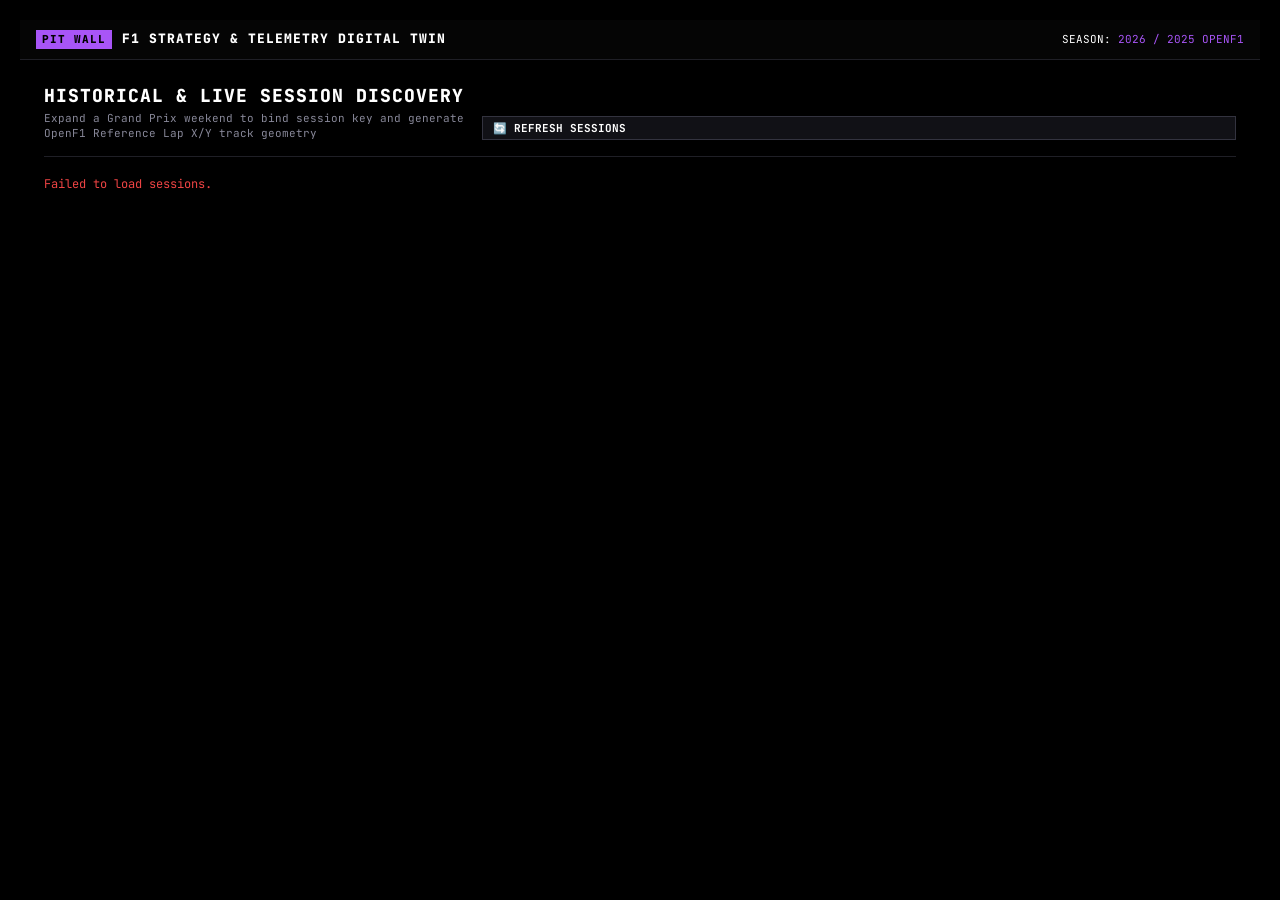
==== commit 1ce9745c: "refactor: modularize frontend into assets/css/ and assets/js/ using tower-http, implement 2026 Overt" ====
--- a/assets/index.html
+++ b/assets/index.html
@@ -7,737 +7,13 @@
   <link rel="preconnect" href="https://fonts.googleapis.com">
   <link rel="preconnect" href="https://fonts.gstatic.com" crossorigin>
   <link href="https://fonts.googleapis.com/css2?family=JetBrains+Mono:wght@400;600;700;800&display=swap" rel="stylesheet">
-  <style>
-    :root {
-      --bg-black: #000000;
-      --bg-panel: #050505;
-      --bg-surface: #0a0a0c;
-      --border-dark: #1f1f26;
-      --border-light: #33333f;
-
-      --text-main: #ffffff;
-      --text-muted: #888899;
-      
-      --color-purple: #a855f7;
-      --color-green: #22c55e;
-      --color-yellow: #eab308;
-      --color-red: #ef4444;
-      --color-cyan: #06b6d4;
-
-      --compound-soft: #ef4444;
-      --compound-medium: #eab308;
-      --compound-hard: #ffffff;
-      --compound-inter: #22c55e;
-      --compound-wet: #3b82f6;
-
-      --font-mono: 'JetBrains Mono', 'Consolas', 'Courier New', monospace;
-    }
-
-    * {
-      box-sizing: border-box;
-      margin: 0;
-      padding: 0;
-      border-radius: 0 !important;
-      text-shadow: none !important;
-      box-shadow: none !important;
-    }
-
-    body {
-      background-color: var(--bg-black);
-      color: var(--text-main);
-      font-family: var(--font-mono);
-      font-size: 12px;
-      line-height: 1.3;
-      height: 100vh;
-      width: 100vw;
-      overflow: hidden;
-      display: flex;
-      flex-direction: column;
-    }
-
-    .app-view {
-      display: flex;
-      flex-direction: column;
-      height: 100vh;
-      width: 100vw;
-      overflow: hidden;
-    }
-
-    .hidden {
-      display: none !important;
-    }
-
-    /* Header Bar */
-    header {
-      display: flex;
-      justify-content: space-between;
-      align-items: center;
-      background-color: var(--bg-panel);
-      border-bottom: 1px solid var(--border-dark);
-      padding: 6px 16px;
-      height: 40px;
-      flex-shrink: 0;
-    }
-
-    .brand-title {
-      font-weight: 800;
-      font-size: 13px;
-      letter-spacing: 1px;
-      color: var(--text-main);
-      display: flex;
-      align-items: center;
-      gap: 10px;
-    }
-
-    .brand-title span {
-      background: var(--color-purple);
-      color: #000;
-      padding: 2px 6px;
-      font-size: 11px;
-    }
-
-    .nav-btn {
-      background: #111116;
-      border: 1px solid var(--border-light);
-      color: var(--text-main);
-      padding: 4px 10px;
-      font-size: 11px;
-      font-weight: 700;
-      cursor: pointer;
-      display: inline-flex;
-      align-items: center;
-      gap: 6px;
-    }
-
-    .nav-btn:hover {
-      border-color: var(--color-purple);
-      color: var(--color-purple);
-    }
-
-    .header-metrics {
-      display: flex;
-      gap: 18px;
-      align-items: center;
-      font-size: 11px;
-    }
-
-    .status-badge {
-      font-weight: 700;
-      padding: 3px 8px;
-      text-transform: uppercase;
-      letter-spacing: 0.5px;
-      background: #111;
-      border: 1px solid var(--border-light);
-    }
-
-    .status-green { color: var(--color-green); border-color: var(--color-green); }
-    .status-sc { color: #000; background: var(--color-yellow); font-weight: 800; }
-    .status-vsc { color: var(--color-yellow); border-color: var(--color-yellow); }
-    .status-red { color: #fff; background: var(--color-red); font-weight: 800; }
-
-    /* VIEW 1: ACCORDION LANDING PAGE */
-    #landingView {
-      background-color: var(--bg-black);
-      padding: 20px;
-      overflow-y: auto;
-    }
-
-    .landing-header {
-      margin-bottom: 20px;
-      border-bottom: 1px solid var(--border-dark);
-      padding-bottom: 16px;
-      display: flex;
-      justify-content: space-between;
-      align-items: flex-end;
-    }
-
-    .landing-title {
-      font-size: 18px;
-      font-weight: 800;
-      color: var(--text-main);
-      letter-spacing: 1px;
-    }
-
-    .landing-subtitle {
-      color: var(--text-muted);
-      font-size: 11px;
-      margin-top: 4px;
-    }
-
-    .live-session-banner {
-      background: rgba(239, 68, 68, 0.15);
-      border: 1px solid var(--color-red);
-      color: var(--color-red);
-      padding: 10px 16px;
-      font-weight: 800;
-      letter-spacing: 1px;
-      margin-bottom: 20px;
-      display: flex;
-      justify-content: space-between;
-      align-items: center;
-      animation: pulse 1s infinite alternate;
-    }
-
-    .gp-accordion-container {
-      display: flex;
-      flex-direction: column;
-      gap: 12px;
-    }
-
-    .gp-card {
-      background: var(--bg-panel);
-      border: 1px solid var(--border-dark);
-    }
-
-    .gp-card-header {
-      padding: 12px 16px;
-      background: var(--bg-surface);
-      cursor: pointer;
-      display: flex;
-      justify-content: space-between;
-      align-items: center;
-      font-weight: 700;
-      font-size: 13px;
-      border-bottom: 1px solid var(--border-dark);
-      user-select: none;
-    }
-
-    .gp-card-header:hover {
-      border-color: var(--color-purple);
-      color: var(--color-purple);
-    }
-
-    .gp-title-group {
-      display: flex;
-      align-items: center;
-      gap: 12px;
-    }
-
-    .gp-sessions-list {
-      display: grid;
-      grid-template-columns: repeat(auto-fill, minmax(220px, 1fr));
-      gap: 10px;
-      padding: 14px;
-      background: var(--bg-panel);
-    }
-
-    .sub-session-card {
-      background: #08080c;
-      border: 1px solid var(--border-light);
-      padding: 10px;
-      cursor: pointer;
-    }
-
-    .sub-session-card:hover {
-      border-color: var(--color-purple);
-      background: #0e0e14;
-    }
-
-    .sub-session-card.is-live {
-      border-color: var(--color-red);
-      background: #140808;
-    }
-
-    .sub-session-type {
-      font-weight: 700;
-      font-size: 12px;
-      color: var(--text-main);
-      margin-bottom: 4px;
-      display: flex;
-      justify-content: space-between;
-    }
-
-    .sub-session-date {
-      font-size: 10px;
-      color: var(--text-muted);
-    }
-
-    /* VIEW 2: PIT WALL DASHBOARD */
-    #dashboardView {
-      display: flex;
-      flex-direction: column;
-      height: 100vh;
-    }
-
-    main {
-      display: grid;
-      grid-template-columns: 360px 1fr 400px;
-      height: calc(100vh - 40px);
-      background-color: var(--bg-black);
-      overflow: hidden;
-    }
-
-    .panel {
-      background: var(--bg-panel);
-      border-right: 1px solid var(--border-dark);
-      display: flex;
-      flex-direction: column;
-      height: 100%;
-      overflow: hidden;
-    }
-
-    .panel:last-child {
-      border-right: none;
-    }
-
-    .panel-header {
-      background: var(--bg-surface);
-      border-bottom: 1px solid var(--border-dark);
-      padding: 8px 12px;
-      font-weight: 700;
-      font-size: 11px;
-      letter-spacing: 0.8px;
-      text-transform: uppercase;
-      color: var(--text-muted);
-      display: flex;
-      justify-content: space-between;
-      align-items: center;
-      flex-shrink: 0;
-    }
-
-    .panel-content {
-      padding: 10px;
-      flex: 1;
-      overflow-y: auto;
-    }
-
-    /* Timing Tower Table */
-    .tower-scroll-container {
-      flex: 1;
-      overflow-y: auto;
-    }
-
-    .timing-table {
-      width: 100%;
-      border-collapse: collapse;
-      font-size: 11px;
-    }
-
-    .timing-table th {
-      position: sticky;
-      top: 0;
-      background: var(--bg-surface);
-      color: var(--text-muted);
-      text-align: left;
-      padding: 6px 6px;
-      border-bottom: 1px solid var(--border-dark);
-      font-weight: 600;
-      z-index: 2;
-    }
-
-    .timing-table td {
-      padding: 6px 6px;
-      border-bottom: 1px solid #111116;
-    }
-
-    .timing-table tr {
-      cursor: pointer;
-      transition: background-color 0.1s ease;
-    }
-
-    .timing-table tr:hover {
-      background-color: #12121c;
-    }
-
-    .timing-table tr.followed-row {
-      background-color: rgba(168, 85, 247, 0.2) !important;
-      border-left: 3px solid var(--color-purple);
-    }
-
-    .compound-tag {
-      padding: 1px 4px;
-      font-weight: 700;
-      font-size: 10px;
-    }
-    .comp-soft { color: var(--compound-soft); border: 1px solid var(--compound-soft); }
-    .comp-medium { color: var(--compound-medium); border: 1px solid var(--compound-medium); }
-    .comp-hard { color: var(--compound-hard); border: 1px solid var(--compound-hard); }
-    .comp-inter { color: var(--compound-inter); border: 1px solid var(--compound-inter); }
-    .comp-wet { color: var(--compound-wet); border: 1px solid var(--compound-wet); }
-
-    /* Center Panel Grid (Map + Telemetry) */
-    .center-panel-wrapper {
-      display: flex;
-      flex-direction: column;
-      height: 100%;
-      background: #020204;
-      overflow: hidden;
-    }
-
-    .canvas-container {
-      height: 60%;
-      position: relative;
-      background: #020204;
-      border-bottom: 1px solid var(--border-dark);
-      display: flex;
-      flex-direction: column;
-    }
-
-    #trackCanvas, #ringCanvas {
-      width: 100%;
-      flex: 1;
-      background: #020204;
-      display: block;
-    }
-
-    .telemetry-container {
-      height: 40%;
-      background: #050508;
-      display: flex;
-      flex-direction: column;
-    }
-
-    #telemetryCanvas {
-      width: 100%;
-      flex: 1;
-      display: block;
-    }
-
-    /* Dual Display Toggle Buttons */
-    .viz-toggle-btn {
-      background: #111118;
-      border: 1px solid var(--border-light);
-      color: var(--text-muted);
-      font-family: var(--font-mono);
-      font-size: 10px;
-      font-weight: 700;
-      padding: 3px 8px;
-      cursor: pointer;
-    }
-
-    .viz-toggle-btn.active {
-      background: var(--color-purple);
-      color: #000;
-      border-color: var(--color-purple);
-    }
-
-    /* In-Memory DVR Control Bar */
-    .dvr-control-bar {
-      display: flex;
-      align-items: center;
-      gap: 10px;
-      padding: 6px 12px;
-      background: #08080d;
-      border-top: 1px solid var(--border-dark);
-      flex-shrink: 0;
-      user-select: none;
-    }
-
-    .dvr-btn {
-      background: #12121c;
-      border: 1px solid var(--border-light);
-      color: var(--text-main);
-      font-family: var(--font-mono);
-      font-size: 10px;
-      font-weight: 700;
-      padding: 4px 10px;
-      cursor: pointer;
-      display: inline-flex;
-      align-items: center;
-      gap: 5px;
-    }
-
-    .dvr-btn:hover {
-      border-color: var(--color-purple);
-      color: var(--color-purple);
-    }
-
-    .dvr-btn.active-play {
-      background: rgba(168, 85, 247, 0.2);
-      border-color: var(--color-purple);
-      color: var(--color-purple);
-    }
-
-    .dvr-speed-group {
-      display: flex;
-      gap: 2px;
-    }
-
-    .dvr-speed-btn {
-      background: #0d0d14;
-      border: 1px solid var(--border-dark);
-      color: var(--text-muted);
-      font-family: var(--font-mono);
-      font-size: 9px;
-      font-weight: 700;
-      padding: 3px 7px;
-      cursor: pointer;
-    }
-
-    .dvr-speed-btn:hover {
-      color: var(--text-main);
-      border-color: var(--border-light);
-    }
-
-    .dvr-speed-btn.active {
-      background: var(--color-purple);
-      color: #000;
-      border-color: var(--color-purple);
-    }
-
-    .dvr-scrubber-wrapper {
-      flex: 1;
-      display: flex;
-      align-items: center;
-    }
-
-    #dvrScrubber {
-      width: 100%;
-      accent-color: var(--color-purple);
-      cursor: pointer;
-      height: 4px;
-      background: #1a1a24;
-    }
-
-    .dvr-time-display {
-      font-size: 10px;
-      font-weight: 700;
-      color: var(--color-cyan);
-      min-width: 84px;
-      text-align: right;
-    }
-
-    /* Right Panel Tabs */
-    .tab-bar {
-      display: flex;
-      background: var(--bg-surface);
-      border-bottom: 1px solid var(--border-dark);
-      flex-shrink: 0;
-    }
-
-    .tab-btn {
-      flex: 1;
-      background: transparent;
-      border: none;
-      border-right: 1px solid var(--border-dark);
-      color: var(--text-muted);
-      font-family: var(--font-mono);
-      font-size: 10px;
-      font-weight: 700;
-      padding: 10px 4px;
-      cursor: pointer;
-      text-transform: uppercase;
-      letter-spacing: 0.5px;
-      text-align: center;
-    }
-
-    .tab-btn:last-child {
-      border-right: none;
-    }
-
-    .tab-btn.active {
-      background: var(--bg-panel);
-      color: var(--color-purple);
-      border-bottom: 2px solid var(--color-purple);
-    }
-
-    .tab-content {
-      display: none;
-      padding: 12px;
-      flex: 1;
-      overflow-y: auto;
-    }
-
-    .tab-content.active {
-      display: block;
-    }
-
-    /* Form Controls */
-    .control-group {
-      margin-bottom: 12px;
-    }
-
-    .control-group label {
-      display: block;
-      color: var(--text-muted);
-      font-size: 10px;
-      text-transform: uppercase;
-      margin-bottom: 4px;
-    }
-
-    .input-row {
-      display: flex;
-      gap: 8px;
-    }
-
-    input, select, button {
-      background: #0a0a0e;
-      border: 1px solid var(--border-light);
-      color: var(--text-main);
-      font-family: var(--font-mono);
-      font-size: 11px;
-      padding: 6px 8px;
-      width: 100%;
-      outline: none;
-    }
-
-    input:disabled, select:disabled {
-      background: #0d0d14;
-      border-color: #222230;
-      color: #aaaacc;
-      cursor: not-allowed;
-    }
-
-    .action-btn {
-      background: var(--color-purple);
-      color: #000;
-      font-weight: 700;
-      cursor: pointer;
-      border: none;
-      text-transform: uppercase;
-      letter-spacing: 0.5px;
-      padding: 9px;
-      margin-top: 8px;
-    }
-
-    .action-btn:hover {
-      background: #c084fc;
-    }
-
-    /* Matrix Cards */
-    .matrix-card {
-      background: #07070a;
-      border: 1px solid var(--border-dark);
-      padding: 10px;
-      margin-bottom: 10px;
-    }
-
-    .matrix-card.optimal {
-      border-color: var(--color-purple);
-    }
-
-    .matrix-title {
-      font-weight: 700;
-      color: var(--color-purple);
-      margin-bottom: 4px;
-      display: flex;
-      justify-content: space-between;
-    }
-
-    .stat-grid {
-      display: grid;
-      grid-template-columns: 1fr 1fr;
-      gap: 6px;
-      margin-top: 8px;
-      font-size: 10px;
-    }
-
-    .stat-box {
-      background: #0d0d12;
-      padding: 5px 6px;
-      border: 1px solid #181820;
-    }
-
-    .stat-label { color: var(--text-muted); }
-    .stat-val { font-weight: 700; color: var(--text-main); font-size: 11px; }
-
-    .box-now-alert {
-      background: var(--color-red);
-      color: #fff;
-      font-weight: 800;
-      text-align: center;
-      padding: 8px;
-      margin-bottom: 12px;
-      letter-spacing: 1px;
-      animation: pulse 1s infinite alternate;
-    }
-
-    @keyframes pulse {
-      from { opacity: 0.7; }
-      to { opacity: 1.0; }
-    }
-
-    /* F1 Session Telemetry Loading Overlay */
-    .loading-overlay {
-      position: fixed;
-      top: 0;
-      left: 0;
-      width: 100vw;
-      height: 100vh;
-      background: rgba(3, 3, 6, 0.94);
-      backdrop-filter: blur(14px);
-      display: flex;
-      align-items: center;
-      justify-content: center;
-      z-index: 9999;
-      opacity: 1;
-      visibility: visible;
-      transition: opacity 0.35s ease, visibility 0.35s ease;
-    }
-
-    .loading-overlay.hidden {
-      opacity: 0;
-      visibility: hidden;
-      pointer-events: none;
-    }
-
-    .loading-card {
-      background: #0a0a10;
-      border: 1px solid #28283c;
-      box-shadow: 0 0 50px rgba(168, 85, 247, 0.28);
-      padding: 36px 44px;
-      width: 460px;
-      max-width: 90vw;
-      text-align: center;
-      border-radius: 6px;
-    }
-
-    .loading-spinner {
-      width: 50px;
-      height: 50px;
-      border: 3px solid rgba(168, 85, 247, 0.15);
-      border-top-color: var(--color-purple);
-      border-right-color: #06b6d4;
-      border-radius: 50%;
-      animation: spin 0.8s linear infinite;
-      margin: 0 auto 20px auto;
-    }
-
-    @keyframes spin {
-      to { transform: rotate(360deg); }
-    }
-
-    .loading-title {
-      font-family: var(--font-mono);
-      font-size: 14px;
-      font-weight: 800;
-      color: #ffffff;
-      letter-spacing: 1.5px;
-      margin-bottom: 8px;
-    }
-
-    .loading-status {
-      font-family: var(--font-mono);
-      font-size: 11px;
-      color: var(--text-muted);
-      margin-bottom: 22px;
-      min-height: 20px;
-    }
-
-    .loading-bar-track {
-      width: 100%;
-      height: 6px;
-      background: #141422;
-      border-radius: 3px;
-      overflow: hidden;
-      margin-bottom: 10px;
-      border: 1px solid #222238;
-    }
-
-    .loading-bar-fill {
-      height: 100%;
-      background: linear-gradient(90deg, #a855f7, #06b6d4);
-      width: 0%;
-      transition: width 0.3s ease;
-    }
-
-    .loading-percentage {
-      font-family: var(--font-mono);
-      font-size: 11px;
-      font-weight: 700;
-      color: var(--color-purple);
-    }
-  </style>
+  
+  <!-- Modular Style Sheets -->
+  <link rel="stylesheet" href="css/variables.css">
+  <link rel="stylesheet" href="css/dashboard.css">
+  <link rel="stylesheet" href="css/timing_tower.css">
+  <link rel="stylesheet" href="css/visualizer.css">
+  <link rel="stylesheet" href="css/strategy.css">
 </head>
 <body>
 
@@ -794,7 +70,8 @@
 
       <div class="header-metrics">
         <div>LAP: <span style="color: var(--color-purple); font-weight: 800;" id="headerLapCounter">1 / 53</span></div>
-        <div>FOLLOWING: <span style="color: var(--color-purple); font-weight: 800;" id="followedDriverBadge">#1 VER</span></div>
+        <div>FOLLOWING: <span style="color: var(--color-purple); font-weight: 800;" id="followedDriverBadge">#1 NOR</span></div>
+        <div>DYNAMIC ODI: <span style="color: var(--color-yellow); font-weight: 800;" id="headerDynamicOdi">0.40 (MODERATE)</span></div>
         <div>TRACK TEMP: <span style="color: var(--color-yellow)" id="headerTrackTemp">38.4°C</span></div>
         <div>AIR TEMP: <span style="color: var(--color-cyan)" id="headerAirTemp">24.1°C</span></div>
         <div id="statusBadge" class="status-badge status-green">TRACK STATUS: GREEN</div>
@@ -802,27 +79,30 @@
     </header>
 
     <main>
-      <!-- LEFT PANEL: LIVE DEDUPLICATED TIMING TOWER -->
+      <!-- LEFT PANEL: LIVE ENRICHED TIMING TOWER -->
       <div class="panel">
         <div class="panel-header">
-          <span>LIVE TIMING TOWER (CLICK ROW TO FOLLOW)</span>
+          <span>LIVE TIMING TOWER (CLICK TO FOCUS)</span>
           <span>SESSION <span id="dashSessionKeyDisplay">9000</span></span>
         </div>
         <div class="tower-scroll-container">
           <table class="timing-table">
             <thead>
               <tr>
-                <th>POS</th>
-                <th>NO</th>
-                <th>DRIVER</th>
-                <th>GAP</th>
-                <th>INT</th>
-                <th>TYRE</th>
-                <th>AGE</th>
+                <th style="width: 26px;">POS</th>
+                <th style="width: 22px;">NO</th>
+                <th style="width: 64px;">DRIVER</th>
+                <th style="width: 52px;">GAP</th>
+                <th style="width: 52px;">INT</th>
+                <th style="width: 36px;">TYRE</th>
+                <th style="width: 30px;">AGE</th>
+                <th style="width: 30px;">PITS</th>
+                <th style="width: 32px;" title="2026 Manual Override Mode (Overtake Boost)">OT</th>
+                <th style="width: 48px;">LAST</th>
               </tr>
             </thead>
             <tbody id="timingTowerBody">
-              <!-- Deduplicated 22 unique driver records -->
+              <!-- Enriched 22 unique driver records -->
             </tbody>
           </table>
         </div>
@@ -830,7 +110,7 @@
 
       <!-- CENTER PANEL: DUAL DISPLAY VISUALIZERS (2D MAP + CIRCULAR RADAR) -->
       <div class="panel center-panel-wrapper">
-        <div class="canvas-container">
+        <div class="canvas-container" style="position: relative;">
           <div class="panel-header">
             <span>60 FPS TIME-SERIES VISUALIZER</span>
             <div style="display: flex; gap: 6px;">
@@ -838,12 +118,30 @@
               <button id="btnVizRing" class="viz-toggle-btn" onclick="switchVisualizer('ring')">⭕ CIRCULAR RADAR</button>
             </div>
           </div>
+
+          <!-- Phase 6: Simulated Strategy Trajectory Overlay Banner -->
+          <div id="simModeBanner" class="sim-mode-banner hidden">
+            <div class="sim-banner-left">
+              <span class="sim-indicator-beacon"></span>
+              <span style="font-weight: 800;">STRATEGY SIMULATION ACTIVE:</span>
+              <span id="simBannerDriver" style="color: var(--color-purple); font-weight: 800;">#1 NOR</span>
+              <span id="simBannerPlan" style="color: #ffffff;">(BOX L22 ➔ HARD)</span>
+              <span id="simBannerLap" style="background: #1e1030; border: 1px solid var(--color-purple); padding: 1px 6px; font-weight: 700;">LAP 20/53</span>
+              <span id="simBannerPos" class="pos-gain">PROJ P2 (▲1)</span>
+            </div>
+            <div class="sim-banner-right">
+              <button class="sim-banner-btn" id="btnToggleGhost" onclick="simToggleGhost()">👻 GHOST: ON</button>
+              <button class="sim-banner-btn btn-exit-sim" onclick="exitSimulationMode()">↺ RESET TO LIVE</button>
+            </div>
+          </div>
+
           <canvas id="trackCanvas"></canvas>
           <canvas id="ringCanvas" class="hidden"></canvas>
-          
-          <!-- IN-MEMORY DVR PLAYBACK CONTROLLER BAR -->
+          <div id="mapTooltip" class="map-tooltip"></div>
+
+          <!-- In-Memory DVR Playback Control Bar -->
           <div class="dvr-control-bar">
-            <button id="dvrPlayPauseBtn" class="dvr-btn active-play" onclick="dvrTogglePlay()">⏸ PAUSE</button>
+            <button id="dvrPlayPauseBtn" class="dvr-btn" onclick="dvrTogglePlay()">▶ PLAY</button>
             <div class="dvr-speed-group">
               <button class="dvr-speed-btn active" id="dvrSpeed1" onclick="dvrSetSpeed(1)">1x</button>
               <button class="dvr-speed-btn" id="dvrSpeed2" onclick="dvrSetSpeed(2)">2x</button>
@@ -851,85 +149,215 @@
               <button class="dvr-speed-btn" id="dvrSpeed10" onclick="dvrSetSpeed(10)">10x</button>
             </div>
             <div class="dvr-scrubber-wrapper">
-              <input type="range" id="dvrScrubber" min="0" max="120" value="0" step="0.1" oninput="dvrOnScrub(this.value)">
+              <input type="range" id="dvrScrubber" min="0" max="120" value="0" step="0.5" oninput="dvrOnScrub(this.value)">
             </div>
             <div class="dvr-time-display" id="dvrTimeDisplay">T + 00:00:00</div>
+          </div>
+
+          <!-- Phase 6: Simulated Trajectory Lap Scrubber Bar -->
+          <div id="simScrubberBar" class="sim-scrubber-bar hidden">
+            <button id="simPlayPauseBtn" class="dvr-btn active-play" onclick="simTogglePlay()">⏸ PAUSE SIM</button>
+            <div class="dvr-speed-group">
+              <button class="dvr-speed-btn active" id="simSpeed1" onclick="simSetSpeed(1)">1x</button>
+              <button class="dvr-speed-btn" id="simSpeed2" onclick="simSetSpeed(2)">2x</button>
+              <button class="dvr-speed-btn" id="simSpeed5" onclick="simSetSpeed(5)">5x</button>
+            </div>
+            <div class="dvr-scrubber-wrapper">
+              <input type="range" id="simLapScrubber" min="0" max="33" value="0" step="1" oninput="simOnLapScrub(this.value)">
+            </div>
+            <div class="dvr-time-display" id="simLapDisplay">LAP 20 / 53</div>
           </div>
         </div>
 
         <div class="telemetry-container">
           <div class="panel-header" style="background: transparent;">
             <span>TELEMETRY TRACES (SPEED / THROTTLE / BRAKE)</span>
-            <span style="color: var(--color-cyan)">OPENF1 TRACE</span>
+            <span style="color: var(--color-purple)">LIVE MOTORSPORT DATASET</span>
           </div>
           <canvas id="telemetryCanvas"></canvas>
         </div>
       </div>
 
-      <!-- RIGHT PANEL: LOCKED STRATEGY DIGITAL TWIN -->
+      <!-- RIGHT PANEL: INTERACTIVE STRATEGY PLAYGROUND & CONTROLS -->
       <div class="panel">
         <div class="tab-bar">
-          <button class="tab-btn active" onclick="switchTab('tabStrategy')">OPTIMIZER</button>
+          <button class="tab-btn active" onclick="switchTab('tabStrategy')">STRATEGY</button>
           <button class="tab-btn" onclick="switchTab('tabTelemetry')">TELEMETRY</button>
           <button class="tab-btn" onclick="switchTab('tabRaceControl')">RACE CONTROL</button>
         </div>
 
-        <!-- TAB 1: STRATEGY OPTIMIZER -->
+        <!-- TAB 1: STRATEGY PLAYGROUND -->
         <div id="tabStrategy" class="tab-content active">
-          <div class="control-group">
-            <label>Active Session Key (Bound)</label>
-            <input type="text" id="boundSessionKey" value="9000" disabled>
-          </div>
-
-          <div class="control-group">
-            <div class="input-row">
-              <div>
-                <label>Current Lap (Locked)</label>
-                <input type="number" id="currentLapInput" value="15" disabled>
-              </div>
-              <div>
-                <label>Tire Age (Locked from Stint)</label>
-                <input type="number" id="tireAgeInput" value="15" disabled>
-              </div>
-            </div>
-          </div>
-
-          <div class="control-group">
-            <div class="input-row">
-              <div>
-                <label>Current Compound (Locked)</label>
-                <select id="tireSelect" disabled>
-                  <option value="Medium">Medium</option>
-                  <option value="Soft">Soft</option>
-                  <option value="Hard">Hard</option>
-                  <option value="Intermediate">Intermediate</option>
-                  <option value="Wet">Wet</option>
-                </select>
-              </div>
-              <div>
-                <label>Track Status (Locked from RC)</label>
-                <select id="envSelect" disabled>
-                  <option value="Green">Green Flag</option>
-                  <option value="SafetyCar">Safety Car (SC)</option>
-                  <option value="VirtualSafetyCar">Virtual Safety Car (VSC)</option>
-                  <option value="Yellow">Yellow Flag</option>
-                </select>
-              </div>
-            </div>
-          </div>
-
-          <button class="action-btn" onclick="runSimulation()">Run Strategy Simulation (Digital Twin)</button>
-
-          <div id="alertBox" style="margin-top: 10px;"></div>
-
+          
+          <!-- Selected Driver Hero Card -->
+          <div class="driver-hero-card">
+            <div class="driver-hero-name">
+              <span id="heroTeamStripe" class="team-stripe" style="background: var(--color-purple); height: 16px;"></span>
+              <span id="heroDriverTitle">#1 NOR</span>
+              <span id="heroPosBadge" style="color: var(--color-purple); font-size: 11px; margin-left: 4px;">P1</span>
+            </div>
+            <div style="display: flex; gap: 6px; align-items: center;">
+              <span id="heroTyreBadge" class="compound-tag comp-medium">MED</span>
+              <span id="heroTyreAge" style="font-size: 10px; color: var(--text-muted);">L15</span>
+              <span id="heroPitCount" class="pit-tag">1 PITS</span>
+            </div>
+          </div>
+
+          <!-- Dynamic ODI Gauge Widget -->
+          <div class="odi-gauge-card">
+            <div>
+              <div style="font-size: 8px; color: var(--text-muted); text-transform: uppercase;">DYNAMIC OVERTAKING DIFFICULTY</div>
+              <div style="font-size: 11px; font-weight: 700; margin-top: 1px;">ODI FACTOR: <span id="gaugeOdiVal">0.40</span></div>
+            </div>
+            <span id="gaugeOdiBadge" class="odi-badge odi-mid">MODERATE</span>
+          </div>
+
+          <!-- Interactive User Strategy Controls -->
+          <div class="sim-playground">
+            <div style="font-size: 9px; color: var(--text-muted); text-transform: uppercase; margin-bottom: 6px;">STRATEGY DECISION CONTROLLER</div>
+            
+            <button id="btnBoxThisLap" class="box-now-btn" onclick="triggerBoxThisLap()">
+              <span>🚨 BOX THIS LAP</span>
+              <span style="font-size: 9px; opacity: 0.9;">(TRIGGER UNDERCUT / REACT)</span>
+            </button>
+
+            <div class="control-group">
+              <label>Target Pit Lap: <strong id="userPitLapDisplay" style="color: var(--color-purple);">L22</strong></label>
+              <input type="range" id="userPitLapRange" min="1" max="53" value="22" oninput="document.getElementById('userPitLapDisplay').innerText = 'L' + this.value; document.getElementById('userPitLapInput').value = this.value;">
+              <input type="hidden" id="userPitLapInput" value="22">
+            </div>
+
+            <div class="control-group">
+              <label>Next Tyre Compound</label>
+              <select id="userNewCompoundSelect">
+                <option value="HARD" selected>HARD (C2 / C3 Prime)</option>
+                <option value="MEDIUM">MEDIUM (C3 / C4 Option)</option>
+                <option value="SOFT">SOFT (C4 / C5 Qualifying)</option>
+              </select>
+            </div>
+
+            <div class="btn-sim-group">
+              <button class="action-btn-secondary" onclick="runSingleDriverSimulation()">
+                <span>⚡ SIMULATE STRATEGY</span>
+              </button>
+              <button class="action-btn-secondary" onclick="runMultiDriverSimulation()">
+                <span>🏁 SIMULATE GRID BATTLE</span>
+              </button>
+            </div>
+
+            <!-- Single Driver Interactive Simulation Results Card -->
+            <div id="driverSimResultCard" class="driver-sim-card hidden">
+              <div class="sim-card-header">
+                <span id="simSummaryTitle">TARGET STRATEGY PROJECTION</span>
+                <span id="simSummaryDelta" class="pos-gain">▲1 POS</span>
+              </div>
+
+              <div class="sim-metric-grid">
+                <div class="sim-metric-box">
+                  <span class="sim-metric-label">PROJECTED FINISH</span>
+                  <span id="simFinishPos" class="sim-metric-val" style="color: var(--color-purple);">P2</span>
+                </div>
+                <div class="sim-metric-box">
+                  <span class="sim-metric-label">GAP TO LEADER</span>
+                  <span id="simGapWinner" class="sim-metric-val">+3.8s</span>
+                </div>
+                <div class="sim-metric-box">
+                  <span class="sim-metric-label">WIN PROBABILITY</span>
+                  <span id="simWinProb" class="sim-metric-val" style="color: var(--color-green);">42.5%</span>
+                </div>
+                <div class="sim-metric-box">
+                  <span class="sim-metric-label">UNDERCUT DELTA</span>
+                  <span id="simUndercutAdv" class="sim-metric-val" style="color: var(--color-cyan);">+1.6s</span>
+                </div>
+              </div>
+
+              <!-- Pit Exit Traffic Window Radar -->
+              <div class="traffic-window-box">
+                <div class="traffic-header">
+                  <span style="font-size: 8px; color: var(--text-muted); text-transform: uppercase;">PIT EXIT TRAFFIC WINDOW</span>
+                  <span id="simTrafficRiskBadge" class="traffic-badge-low">CLEAN AIR</span>
+                </div>
+                <div id="simTrafficDesc" class="traffic-desc">Emerges safely into a 3.8s clear gap on track.</div>
+                <div class="traffic-driver-pills">
+                  <div>
+                    <span style="font-size: 8px; color: var(--text-muted);">EMERGES BEHIND:</span>
+                    <span id="simEmergesBehindPills" class="pills-container"></span>
+                  </div>
+                  <div style="margin-top: 4px;">
+                    <span style="font-size: 8px; color: var(--text-muted);">EMERGES AHEAD:</span>
+                    <span id="simEmergesAheadPills" class="pills-container"></span>
+                  </div>
+                </div>
+              </div>
+
+              <!-- Monte Carlo Stochastic Distribution -->
+              <div class="mc-distribution-box">
+                <div style="font-size: 8px; color: var(--text-muted); text-transform: uppercase; margin-bottom: 3px;">MONTE CARLO RISK (2,500 RUNS)</div>
+                <div class="mc-distribution-row">
+                  <span>P10 (Ceil): <strong id="simP10">1:22.100</strong></span>
+                  <span>Exp (P50): <strong id="simP50">1:22.240</strong></span>
+                  <span>P90 (Risk): <strong id="simP90">1:22.420</strong></span>
+                </div>
+                <div style="font-size: 8px; color: var(--text-muted); margin-top: 3px;">Risk spread: <span id="simRiskScore">32.0s</span> • Jitter & SC sampled</div>
+              </div>
+
+              <!-- Teammate Benchmark & Dynamic ODI -->
+              <div class="sim-benchmark-footer">
+                <div id="simTeammateBenchmark" style="color: #a8a8c0; font-size: 8px;">Pace blended with #81 PIA (30% weight)</div>
+                <div id="simDynamicOdiInfo" style="color: #8888aa; font-size: 8px; margin-top: 2px;">Dynamic ODI: 0.28 (Low)</div>
+              </div>
+            </div>
+
+            <!-- Competitor Reactive Logic Accordion Section -->
+            <div style="font-size: 9px; color: var(--text-muted); text-transform: uppercase; margin-top: 10px; margin-bottom: 4px;">COMPETITOR REACTIVE STRATEGIES</div>
+            
+            <div class="rival-reaction-row">
+              <span id="rival1Label" style="font-weight: 700;">#3 VER:</span>
+              <select id="rival1Reaction">
+                <option value="CoverUndercut" selected>Cover Undercut (Box +1 Lap)</option>
+                <option value="Standard">Standard Pace</option>
+                <option value="ExtendStint">Extend Stint (Long Run)</option>
+                <option value="AggressiveAttack">Aggressive Attack (Softs)</option>
+              </select>
+            </div>
+
+            <div class="rival-reaction-row">
+              <span id="rival2Label" style="font-weight: 700;">#16 LEC:</span>
+              <select id="rival2Reaction">
+                <option value="ExtendStint" selected>Extend Stint (Tyre Offset)</option>
+                <option value="CoverUndercut">Cover Undercut</option>
+                <option value="Standard">Standard Pace</option>
+                <option value="AggressiveAttack">Aggressive Attack</option>
+              </select>
+            </div>
+          </div>
+
+          <!-- Multi-Driver Outcome Results Container -->
+          <div id="multiSimResultsContainer" class="hidden">
+            <div class="panel-header" style="background: transparent; padding: 0 0 6px 0; border: none;">
+              <span>PROJECTED FINISH POSITIONS & BATTLES</span>
+            </div>
+            <div id="multiSimResultsContent"></div>
+          </div>
+
+          <!-- Monte Carlo Strategy Optimizer Section -->
           <div style="margin-top: 14px;">
-            <div class="panel-header" style="background: transparent; padding: 0 0 6px 0; border: none;">
-              <span>PARALLEL MONTE CARLO MATRIX (5,000 RUNS)</span>
-            </div>
+            <div class="panel-header" style="background: transparent; padding: 0 0 6px 0; border: none; display: flex; justify-content: space-between;">
+              <span>AI OPTIMAL & MONTE CARLO (5,000 RUNS)</span>
+              <button style="background: transparent; border: 1px solid var(--border-light); color: var(--color-purple); font-size: 9px; padding: 2px 6px; cursor: pointer;" onclick="runSimulation()">RE-CALCULATE</button>
+            </div>
+            <div id="alertBox" style="margin-top: 6px;"></div>
             <div id="strategyResults">
               <!-- Strategy Cards -->
             </div>
           </div>
+
+          <!-- Hidden inputs for backward compatibility -->
+          <input type="hidden" id="boundSessionKey" value="9000">
+          <input type="hidden" id="currentLapInput" value="20">
+          <input type="hidden" id="tireAgeInput" value="15">
+          <select id="tireSelect" class="hidden"><option value="Medium">Medium</option><option value="Soft">Soft</option><option value="Hard">Hard</option></select>
+          <select id="envSelect" class="hidden"><option value="Green">Green Flag</option></select>
         </div>
 
         <!-- TAB 2: TELEMETRY -->
@@ -960,7 +388,7 @@
                   <div class="stat-val" style="color: var(--color-red)">3 HEAVY</div>
                 </div>
                 <div class="stat-box">
-                  <div class="stat-label">DRS STATE</div>
+                  <div class="stat-label">OVERTAKE MODE (MOM)</div>
                   <div class="stat-val" style="color: var(--color-purple)">AVAILABLE</div>
                 </div>
               </div>
@@ -993,1345 +421,13 @@
     </main>
   </div>
 
-  <script>
-    let currentSessionKey = 9000;
-    let currentSessionLocation = "Monza";
-    let followedDriverNo = 1;
-    let activeVisualizer = "2d";
-    let networkPollInterval = null;
-
-    // Driver LERP Interpolation State Map
-    const lerpDriversMap = new Map();
-    let refTrackPoints = [];
-
-    // Helper: Map (x,y) to normalized track progress s in [0.0, 1.0]
-    function getLapProgressForCoords(x, y) {
-      if (!refTrackPoints || refTrackPoints.length === 0) return 0;
-      let minSqDist = Infinity;
-      let closestProgress = 0;
-      for (let i = 0; i < refTrackPoints.length; i++) {
-        const pt = refTrackPoints[i];
-        const dx = pt.x - x;
-        const dy = pt.y - y;
-        const sqDist = dx * dx + dy * dy;
-        if (sqDist < minSqDist) {
-          minSqDist = sqDist;
-          closestProgress = pt.progress;
-        }
-      }
-      return closestProgress;
-    }
-
-    // Helper: Map progress s in [0.0, 1.0] to interpolated (x,y) coordinates on circuit with continuous closed loop
-    function getCoordsForProgress(s) {
-      if (!refTrackPoints || refTrackPoints.length === 0) return { x: 0.5, y: 0.5 };
-      const normS = ((s % 1.0) + 1.0) % 1.0;
-      const total = refTrackPoints.length;
-
-      // Binary search for segment [low-1, low] where refTrackPoints[low-1].progress <= normS <= refTrackPoints[low].progress
-      let low = 0;
-      let high = total - 1;
-
-      while (low <= high) {
-        const mid = (low + high) >> 1;
-        if (refTrackPoints[mid].progress <= normS) {
-          low = mid + 1;
-        } else {
-          high = mid - 1;
-        }
-      }
-
-      const idx1 = Math.max(0, Math.min(total - 1, low - 1));
-      const idx2 = Math.min(total - 1, idx1 + 1);
-
-      const pt1 = refTrackPoints[idx1];
-      const pt2 = refTrackPoints[idx2];
-      const segLen = pt2.progress - pt1.progress;
-      const frac = (segLen > 0.000001) ? (normS - pt1.progress) / segLen : 0;
-
-      return {
-        x: pt1.x + (pt2.x - pt1.x) * frac,
-        y: pt1.y + (pt2.y - pt1.y) * frac
-      };
-    }
-
-    const TEAM_COLORS = {
-      1: '#F47600', 3: '#4781D7', 5: '#F50537', 6: '#4781D7', 10: '#00A1E8',
-      11: '#909090', 12: '#00D7B6', 14: '#229971', 16: '#ED1131', 18: '#229971',
-      23: '#1868DB', 27: '#F50537', 30: '#6C98FF', 31: '#9C9FA2', 41: '#6C98FF',
-      43: '#00A1E8', 44: '#ED1131', 55: '#1868DB', 63: '#00D7B6', 77: '#909090',
-      81: '#F47600', 87: '#9C9FA2'
-    };
-
-    // Universal Linear Projection for 2D Circuit Map (0.0 - 1.0 normalized coords)
-    function project(nx, ny, canvasWidth, canvasHeight) {
-      const padding = Math.min(canvasWidth, canvasHeight) * 0.05;
-      const usableSize = Math.min(canvasWidth, canvasHeight) - (padding * 2);
-      const offsetX = (canvasWidth - usableSize) / 2;
-      const offsetY = (canvasHeight - usableSize) / 2;
-
-      return {
-        cx: offsetX + (nx * usableSize),
-        cy: canvasHeight - (offsetY + (ny * usableSize))
-      };
-    }
-
-    // ==========================================
-    // EXECUTION 1: ARC-LENGTH CIRCULAR RADAR ENGINE
-    // ==========================================
-    class CircularRadarEngine {
-      constructor(canvasId) {
-        this.canvas = document.getElementById(canvasId);
-        this.ctx = this.canvas ? this.canvas.getContext('2d') : null;
-      }
-
-      render() {
-        if (!this.canvas || !this.ctx || activeVisualizer !== "ring") return;
-        const ctx = this.ctx;
-
-        const parentW = this.canvas.parentElement.clientWidth;
-        const parentH = this.canvas.parentElement.clientHeight - 34; // DVR bar offset
-        if (this.canvas.width !== parentW || this.canvas.height !== parentH) {
-          this.canvas.width = parentW;
-          this.canvas.height = parentH;
-        }
-
-        const width = this.canvas.width;
-        const height = this.canvas.height;
-        const centerX = width / 2;
-        const centerY = height / 2;
-        const radarRadius = Math.min(width, height) * 0.38;
-
-        ctx.fillStyle = '#020204';
-        ctx.fillRect(0, 0, width, height);
-
-        if (radarRadius <= 0) return;
-
-        // 1. Radar background halo & concentric rings
-        ctx.beginPath();
-        ctx.arc(centerX, centerY, radarRadius + 20, 0, Math.PI * 2);
-        ctx.fillStyle = 'rgba(15, 15, 26, 0.4)';
-        ctx.fill();
-
-        ctx.beginPath();
-        ctx.arc(centerX, centerY, radarRadius - 20, 0, Math.PI * 2);
-        ctx.fillStyle = '#05050a';
-        ctx.fill();
-
-        // 2. Main Circular Track Ring (Glow + high-contrast outline)
-        ctx.beginPath();
-        ctx.arc(centerX, centerY, radarRadius, 0, Math.PI * 2);
-        ctx.strokeStyle = '#1a1a2b';
-        ctx.lineWidth = 14;
-        ctx.stroke();
-
-        ctx.beginPath();
-        ctx.arc(centerX, centerY, radarRadius, 0, Math.PI * 2);
-        ctx.strokeStyle = '#3b3b55';
-        ctx.lineWidth = 4;
-        ctx.stroke();
-
-        ctx.beginPath();
-        ctx.arc(centerX, centerY, radarRadius, 0, Math.PI * 2);
-        ctx.strokeStyle = '#ffffff';
-        ctx.lineWidth = 1;
-        ctx.stroke();
-
-        // 3. Sector Markers (S1 at 33.3%, S2 at 66.6%, S/F Line at 0%)
-        const sectors = [
-          { s: 0.0, label: 'START/FINISH', color: '#ffffff', isSF: true },
-          { s: 0.333, label: 'SEC 1', color: '#eab308', isSF: false },
-          { s: 0.666, label: 'SEC 2', color: '#06b6d4', isSF: false }
-        ];
-
-        sectors.forEach(sec => {
-          const theta = (2 * Math.PI * sec.s) - (Math.PI / 2);
-          const rInner = radarRadius - (sec.isSF ? 14 : 9);
-          const rOuter = radarRadius + (sec.isSF ? 14 : 9);
-
-          const x1 = centerX + (rInner * Math.cos(theta));
-          const y1 = centerY + (rInner * Math.sin(theta));
-          const x2 = centerX + (rOuter * Math.cos(theta));
-          const y2 = centerY + (rOuter * Math.sin(theta));
-
-          ctx.beginPath();
-          ctx.moveTo(x1, y1);
-          ctx.lineTo(x2, y2);
-          ctx.strokeStyle = sec.color;
-          ctx.lineWidth = sec.isSF ? 3 : 1.5;
-          ctx.stroke();
-
-          // Sector Label
-          const rLabel = radarRadius + 22;
-          const lx = centerX + (rLabel * Math.cos(theta));
-          const ly = centerY + (rLabel * Math.sin(theta));
-          ctx.fillStyle = sec.color;
-          ctx.font = sec.isSF ? 'bold 10px JetBrains Mono' : 'bold 9px JetBrains Mono';
-          ctx.textAlign = 'center';
-          ctx.textBaseline = 'middle';
-          ctx.fillText(sec.label, lx, ly);
-        });
-
-        // 4. Center Telemetry HUD Information
-        ctx.fillStyle = '#888899';
-        ctx.font = '9px JetBrains Mono';
-        ctx.textAlign = 'center';
-        ctx.textBaseline = 'middle';
-        ctx.fillText('CIRCULAR RADAR', centerX, centerY - 18);
-
-        ctx.fillStyle = '#ffffff';
-        ctx.font = 'bold 12px JetBrains Mono';
-        const followedDriver = lerpDriversMap.get(followedDriverNo);
-        ctx.fillText(followedDriver ? `#${followedDriver.driver_number} ${followedDriver.tla}` : 'LIVE DVR', centerX, centerY);
-
-        ctx.fillStyle = 'var(--color-purple)';
-        ctx.font = '10px JetBrains Mono';
-        ctx.fillText(followedDriver ? `POS: P${followedDriver.position} | ${followedDriver.gap}` : 'SYNCED', centerX, centerY + 18);
-
-        // 5. Driver Projection on Circular Radar
-        // Exact formula required:
-        // const s = driver.trackDistance / trackTotalDistance;
-        // const theta = (2 * Math.PI * s) - (Math.PI / 2);
-        // const px = centerX + (radarRadius * Math.cos(theta));
-        // const py = centerY + (radarRadius * Math.sin(theta));
-        lerpDriversMap.forEach(driver => {
-          let s = 0.0;
-          if (driver.progress !== undefined && driver.progress !== null) {
-            s = driver.progress;
-          } else if (driver.trackDistance !== undefined && driver.trackTotalDistance) {
-            s = driver.trackDistance / driver.trackTotalDistance;
-          } else {
-            s = getLapProgressForCoords(driver.currentX, driver.currentY);
-          }
-
-          s = ((s % 1.0) + 1.0) % 1.0;
-
-          // Compute angle with 12 o'clock start line offset (- Math.PI / 2)
-          const theta = (2 * Math.PI * s) - (Math.PI / 2);
-          const px = centerX + (radarRadius * Math.cos(theta));
-          const py = centerY + (radarRadius * Math.sin(theta));
-
-          const isFollowed = (followedDriverNo === driver.driver_number);
-          const color = TEAM_COLORS[driver.driver_number] || '#a855f7';
-
-          if (isFollowed) {
-            ctx.beginPath();
-            ctx.arc(px, py, 14, 0, Math.PI * 2);
-            ctx.strokeStyle = '#ffffff';
-            ctx.lineWidth = 2;
-            ctx.stroke();
-
-            ctx.beginPath();
-            ctx.arc(px, py, 10, 0, Math.PI * 2);
-            ctx.fillStyle = 'rgba(168, 85, 247, 0.45)';
-            ctx.fill();
-          }
-
-          ctx.beginPath();
-          ctx.arc(px, py, isFollowed ? 7 : 5, 0, Math.PI * 2);
-          ctx.fillStyle = color;
-          ctx.fill();
-          ctx.strokeStyle = '#000000';
-          ctx.lineWidth = 1;
-          ctx.stroke();
-
-          // Radial label placement for clarity
-          const labelR = radarRadius + (Math.sin(theta) > 0 ? 12 : -12);
-          const lx = centerX + (labelR * Math.cos(theta));
-          const ly = centerY + (labelR * Math.sin(theta));
-
-          ctx.fillStyle = isFollowed ? '#a855f7' : '#ffffff';
-          ctx.font = isFollowed ? 'bold 10px JetBrains Mono' : '9px JetBrains Mono';
-          ctx.textAlign = 'center';
-          ctx.textBaseline = 'middle';
-          ctx.fillText(`${driver.tla}`, lx, ly);
-        });
-      }
-    }
-
-    // ==========================================
-    // 1. 2D CIRCUIT MAP ENGINE (Physical Cartesian)
-    // ==========================================
-    class OpenF1RadarEngine {
-      constructor(canvasId) {
-        this.canvas = document.getElementById(canvasId);
-        this.ctx = this.canvas ? this.canvas.getContext('2d') : null;
-        this.cachedPath2D = null;
-        this.refCoords = [];
-      }
-
-      async loadReferenceLapMap(sessionKey) {
-        this.refCoords = [];
-        this.cachedPath2D = null;
-        refTrackPoints = [];
-
-        try {
-          const resp = await fetch(`/api/track/${sessionKey}`);
-          if (resp.ok) {
-            const bakedTrack = await resp.json();
-            if (Array.isArray(bakedTrack) && bakedTrack.length > 0) {
-              this.refCoords = bakedTrack;
-
-              // Ensure the loop is closed smoothly back to the first point
-              const closedCoords = [...bakedTrack];
-              const firstPt = bakedTrack[0];
-              const lastPt = bakedTrack[bakedTrack.length - 1];
-              const gap = Math.hypot(lastPt.x - firstPt.x, lastPt.y - firstPt.y);
-              if (gap > 0.0001) {
-                closedCoords.push({ x: firstPt.x, y: firstPt.y });
-              }
-
-              let totalDist = 0;
-              const pointsWithDist = [];
-              for (let i = 0; i < closedCoords.length; i++) {
-                if (i === 0) {
-                  pointsWithDist.push({ x: closedCoords[0].x, y: closedCoords[0].y, dist: 0 });
-                } else {
-                  const dx = closedCoords[i].x - closedCoords[i - 1].x;
-                  const dy = closedCoords[i].y - closedCoords[i - 1].y;
-                  const segDist = Math.hypot(dx, dy);
-                  totalDist += segDist;
-                  pointsWithDist.push({ x: closedCoords[i].x, y: closedCoords[i].y, dist: totalDist });
-                }
-              }
-
-              const totalLapDist = totalDist > 0 ? totalDist : 1;
-              refTrackPoints = pointsWithDist.map((pt, idx) => ({
-                x: pt.x,
-                y: pt.y,
-                distFromStart: pt.dist,
-                progress: (idx === pointsWithDist.length - 1) ? 1.0 : (pt.dist / totalLapDist)
-              }));
-
-              this.rebuildPath2D();
-            }
-          }
-        } catch (e) {
-          console.error("Failed to load baked track map", e);
-        }
-        this.render();
-      }
-
-      rebuildPath2D() {
-        if (!this.canvas || this.refCoords.length === 0) return;
-        
-        this.canvas.width = this.canvas.parentElement.clientWidth;
-        this.canvas.height = this.canvas.parentElement.clientHeight - 34; // DVR bar offset
-
-        const path = new Path2D();
-        this.refCoords.forEach((c, idx) => {
-          const { cx, cy } = project(c.x, c.y, this.canvas.width, this.canvas.height);
-          if (idx === 0) path.moveTo(cx, cy);
-          else path.lineTo(cx, cy);
-        });
-        path.closePath();
-
-        this.cachedPath2D = path;
-      }
-
-      render() {
-        if (!this.canvas || !this.ctx || activeVisualizer !== "2d") return;
-        const ctx = this.ctx;
-
-        const parentW = this.canvas.parentElement.clientWidth;
-        const parentH = this.canvas.parentElement.clientHeight - 34;
-        if (this.canvas.width !== parentW || this.canvas.height !== parentH) {
-          this.rebuildPath2D();
-        }
-
-        ctx.fillStyle = '#020204';
-        ctx.fillRect(0, 0, this.canvas.width, this.canvas.height);
-
-        // Draw track outline if available
-        if (this.cachedPath2D) {
-          ctx.strokeStyle = '#222233';
-          ctx.lineWidth = 6;
-          ctx.stroke(this.cachedPath2D);
-
-          ctx.strokeStyle = '#ffffff';
-          ctx.lineWidth = 2;
-          ctx.stroke(this.cachedPath2D);
-        }
-
-        const padding = Math.min(this.canvas.width, this.canvas.height) * 0.05;
-        const usableSize = Math.min(this.canvas.width, this.canvas.height) - (padding * 2);
-        const offsetX = (this.canvas.width - usableSize) / 2;
-        const offsetY = (this.canvas.height - usableSize) / 2;
-
-        lerpDriversMap.forEach(driver => {
-          const px = offsetX + (driver.currentX * usableSize);
-          const py = this.canvas.height - (offsetY + (driver.currentY * usableSize));
-
-          const isFollowed = (followedDriverNo === driver.driver_number);
-          const color = TEAM_COLORS[driver.driver_number] || '#a855f7';
-
-          if (isFollowed) {
-            ctx.beginPath();
-            ctx.arc(px, py, 14, 0, Math.PI * 2);
-            ctx.strokeStyle = '#ffffff';
-            ctx.lineWidth = 2;
-            ctx.stroke();
-
-            ctx.beginPath();
-            ctx.arc(px, py, 10, 0, Math.PI * 2);
-            ctx.fillStyle = 'rgba(168, 85, 247, 0.4)';
-            ctx.fill();
-          }
-
-          ctx.beginPath();
-          ctx.arc(px, py, isFollowed ? 7 : 5, 0, Math.PI * 2);
-          ctx.fillStyle = color;
-          ctx.fill();
-          ctx.strokeStyle = '#000000';
-          ctx.lineWidth = 1;
-          ctx.stroke();
-
-          ctx.fillStyle = '#ffffff';
-          ctx.font = 'bold 9px JetBrains Mono';
-          ctx.fillText(`${driver.tla}`, px + 7, py + 3);
-        });
-      }
-    }
-
-    const radarEngine = new OpenF1RadarEngine('trackCanvas');
-    const circularRingEngine = new CircularRadarEngine('ringCanvas');
-
-    // ==========================================
-    // EXECUTION 2: THE IN-MEMORY DVR TICKER ENGINE
-    // ==========================================
-    const dvrState = {
-      currentTimestamp: 0,   // Elapsed session playback time in seconds
-      startTime: 0,
-      endTime: 120,          // 120s buffer
-      isPlaying: false,      // Default paused on race entry
-      playbackSpeed: 1,      // 1x, 2x, 5x, 10x
-      telemetryBuffer: [],   // In-memory dataset pre-loaded from backend
-      lastFrameTime: performance.now(),
-      lastTowerUpdateSec: -1
-    };
-
-    function dvrPlay() {
-      dvrState.isPlaying = true;
-      updateDVRControlsUI();
-    }
-
-    function dvrPause() {
-      dvrState.isPlaying = false;
-      updateDVRControlsUI();
-    }
-
-    function dvrTogglePlay() {
-      dvrState.isPlaying = !dvrState.isPlaying;
-      updateDVRControlsUI();
-    }
-
-    function dvrSetSpeed(multiplier) {
-      dvrState.playbackSpeed = multiplier;
-      [1, 2, 5, 10].forEach(spd => {
-        const btn = document.getElementById(`dvrSpeed${spd}`);
-        if (btn) btn.classList.toggle('active', spd === multiplier);
-      });
-    }
-
-    function dvrOnScrub(val) {
-      const time = parseFloat(val);
-      dvrState.currentTimestamp = time;
-      applyDVRState(time);
-    }
-
-    function formatTime(totalSeconds) {
-      const s = Math.floor(totalSeconds % 60);
-      const m = Math.floor((totalSeconds / 60) % 60);
-      const h = Math.floor(totalSeconds / 3600);
-      const pad = (n) => n.toString().padStart(2, '0');
-      return `T + ${pad(h)}:${pad(m)}:${pad(s)}`;
-    }
-
-    function getCompoundInfo(compStr) {
-      if (!compStr) return { tag: 'MED', cssClass: 'comp-medium', full: 'MEDIUM' };
-      const upper = compStr.toString().trim().toUpperCase();
-      if (upper.includes('SOFT') || upper === 'S') return { tag: 'SOFT', cssClass: 'comp-soft', full: 'SOFT' };
-      if (upper.includes('MED') || upper === 'M') return { tag: 'MED', cssClass: 'comp-medium', full: 'MEDIUM' };
-      if (upper.includes('HARD') || upper === 'H') return { tag: 'HARD', cssClass: 'comp-hard', full: 'HARD' };
-      if (upper.includes('INTER') || upper === 'I') return { tag: 'INT', cssClass: 'comp-inter', full: 'INTERMEDIATE' };
-      if (upper.includes('WET') || upper === 'W') return { tag: 'WET', cssClass: 'comp-wet', full: 'WET' };
-      return { tag: upper.substring(0, 4), cssClass: 'comp-medium', full: upper };
-    }
-
-    // Base driver data definition
-    let baseDriversList = [];
-    // Per-driver GPS timeline storage for Ground-Truth GPS playback
-    const gpsTimelinesByDriver = new Map();
-
-    function showLoadingScreen(initialText = "Connecting to OpenF1 Session Pipeline...") {
-      const overlay = document.getElementById('sessionLoadingOverlay');
-      const statusText = document.getElementById('loadingStatusText');
-      const progressBar = document.getElementById('loadingProgressBar');
-      const progressPercent = document.getElementById('loadingProgressPercent');
-      if (overlay) {
-        overlay.classList.remove('hidden');
-        if (statusText) statusText.innerText = initialText;
-        if (progressBar) progressBar.style.width = '10%';
-        if (progressPercent) progressPercent.innerText = '10%';
-      }
-    }
-
-    function updateLoadingProgress(percent, text) {
-      const statusText = document.getElementById('loadingStatusText');
-      const progressBar = document.getElementById('loadingProgressBar');
-      const progressPercent = document.getElementById('loadingProgressPercent');
-      if (statusText && text) statusText.innerText = text;
-      if (progressBar) progressBar.style.width = `${percent}%`;
-      if (progressPercent) progressPercent.innerText = `${percent}%`;
-    }
-
-    function hideLoadingScreen() {
-      const overlay = document.getElementById('sessionLoadingOverlay');
-      if (overlay) {
-        updateLoadingProgress(100, "Calibration Complete. Launching Digital Twin...");
-        setTimeout(() => {
-          overlay.classList.add('hidden');
-        }, 400);
-      }
-    }
-
-    function updateDVRControlsUI() {
-      const playBtn = document.getElementById('dvrPlayPauseBtn');
-      if (playBtn) {
-        playBtn.innerText = dvrState.isPlaying ? '⏸ PAUSE' : '▶ PLAY';
-        playBtn.classList.toggle('active-play', dvrState.isPlaying);
-      }
-    }
-
-    // Build Continuous In-Memory High-Precision DVR Buffer (Full Real Session Laps & Stints)
-    function buildSessionDVRBuffer(initialDrivers, trackStatus, trackTemp, airTemp, rawLaps, rawStints) {
-      const defaultDrivers = [
-        { driver_number: 1, tla: "NOR", team: "McLaren", initialPos: 1, compound: "MEDIUM", initialTyreAge: 0, initialProgress: 0.998 },
-        { driver_number: 3, tla: "VER", team: "Red Bull Racing", initialPos: 2, compound: "MEDIUM", initialTyreAge: 0, initialProgress: 0.995 },
-        { driver_number: 81, tla: "PIA", team: "McLaren", initialPos: 3, compound: "HARD", initialTyreAge: 0, initialProgress: 0.992 },
-        { driver_number: 16, tla: "LEC", team: "Ferrari", initialPos: 4, compound: "MEDIUM", initialTyreAge: 0, initialProgress: 0.989 },
-        { driver_number: 44, tla: "HAM", team: "Ferrari", initialPos: 5, compound: "HARD", initialTyreAge: 0, initialProgress: 0.986 },
-        { driver_number: 63, tla: "RUS", team: "Mercedes", initialPos: 6, compound: "MEDIUM", initialTyreAge: 0, initialProgress: 0.983 },
-        { driver_number: 12, tla: "ANT", team: "Mercedes", initialPos: 7, compound: "SOFT", initialTyreAge: 0, initialProgress: 0.980 },
-        { driver_number: 14, tla: "ALO", team: "Aston Martin", initialPos: 8, compound: "HARD", initialTyreAge: 0, initialProgress: 0.977 },
-        { driver_number: 18, tla: "STR", team: "Aston Martin", initialPos: 9, compound: "MEDIUM", initialTyreAge: 0, initialProgress: 0.974 },
-        { driver_number: 6, tla: "HAD", team: "Red Bull Racing", initialPos: 10, compound: "MEDIUM", initialTyreAge: 0, initialProgress: 0.971 },
-        { driver_number: 10, tla: "GAS", team: "Alpine", initialPos: 11, compound: "MEDIUM", initialTyreAge: 0, initialProgress: 0.968 },
-        { driver_number: 43, tla: "COL", team: "Alpine", initialPos: 12, compound: "HARD", initialTyreAge: 0, initialProgress: 0.965 },
-        { driver_number: 23, tla: "ALB", team: "Williams", initialPos: 13, compound: "MEDIUM", initialTyreAge: 0, initialProgress: 0.962 },
-        { driver_number: 55, tla: "SAI", team: "Williams", initialPos: 14, compound: "HARD", initialTyreAge: 0, initialProgress: 0.959 },
-        { driver_number: 30, tla: "LAW", team: "Racing Bulls", initialPos: 15, compound: "HARD", initialTyreAge: 0, initialProgress: 0.956 },
-        { driver_number: 41, tla: "LIN", team: "Racing Bulls", initialPos: 16, compound: "MEDIUM", initialTyreAge: 0, initialProgress: 0.953 },
-        { driver_number: 31, tla: "OCO", team: "Haas F1 Team", initialPos: 17, compound: "MEDIUM", initialTyreAge: 0, initialProgress: 0.950 },
-        { driver_number: 87, tla: "BEA", team: "Haas F1 Team", initialPos: 18, compound: "SOFT", initialTyreAge: 0, initialProgress: 0.947 },
-        { driver_number: 5, tla: "BOR", team: "Audi", initialPos: 19, compound: "MEDIUM", initialTyreAge: 0, initialProgress: 0.944 },
-        { driver_number: 27, tla: "HUL", team: "Audi", initialPos: 20, compound: "HARD", initialTyreAge: 0, initialProgress: 0.941 },
-        { driver_number: 11, tla: "PER", team: "Cadillac", initialPos: 21, compound: "MEDIUM", initialTyreAge: 0, initialProgress: 0.938 },
-        { driver_number: 77, tla: "BOT", team: "Cadillac", initialPos: 22, compound: "HARD", initialTyreAge: 0, initialProgress: 0.935 },
-      ];
-
-      const driverPool = (initialDrivers && initialDrivers.length > 0) ? initialDrivers : defaultDrivers;
-      let maxSessionLaps = 53;
-      let maxSessionDuration = 0;
-
-      // Group real laps per driver
-      const lapsByDriver = new Map();
-      if (Array.isArray(rawLaps) && rawLaps.length > 0) {
-        rawLaps.forEach(lap => {
-          const dNo = Number(lap.driver_number);
-          if (!isNaN(dNo)) {
-            if (!lapsByDriver.has(dNo)) lapsByDriver.set(dNo, []);
-            lapsByDriver.get(dNo).push(lap);
-          }
-        });
-      }
-
-      // Group real stints per driver
-      const stintsByDriver = new Map();
-      if (Array.isArray(rawStints) && rawStints.length > 0) {
-        rawStints.forEach(stint => {
-          const dNo = Number(stint.driver_number);
-          if (!isNaN(dNo)) {
-            if (!stintsByDriver.has(dNo)) stintsByDriver.set(dNo, []);
-            stintsByDriver.get(dNo).push({
-              stint_number: stint.stint_number || 1,
-              compound: stint.compound ? stint.compound.toUpperCase() : "MEDIUM",
-              tyre_age_at_start: (stint.tyre_age_at_start !== undefined && stint.tyre_age_at_start !== null) ? stint.tyre_age_at_start : 0,
-              lap_start: (stint.lap_start !== undefined && stint.lap_start !== null && stint.lap_start > 0) ? stint.lap_start : 1,
-              lap_end: (stint.lap_end !== undefined && stint.lap_end !== null && stint.lap_end > 0) ? stint.lap_end : 999
-            });
-          }
-        });
-      }
-
-      baseDriversList = driverPool.map((d, idx) => {
-        const dNo = Number(d.driver_number);
-        const gridSlotProgress = Math.max(0.90, 0.998 - (idx * 0.003));
-        const dLaps = lapsByDriver.get(dNo) || [];
-        dLaps.sort((a, b) => a.lap_number - b.lap_number);
-
-        const dStints = stintsByDriver.get(dNo) || [];
-        dStints.sort((a, b) => (a.stint_number || a.lap_start || 0) - (b.stint_number || b.lap_start || 0));
-
-        let initialCompound = d.compound || "MEDIUM";
-        let initialTyreAge = d.tyre_age || 0;
-        if (dStints.length > 0) {
-          initialCompound = dStints[0].compound || initialCompound;
-          initialTyreAge = (dStints[0].tyre_age_at_start !== undefined && dStints[0].tyre_age_at_start !== null) ? dStints[0].tyre_age_at_start : initialTyreAge;
-        }
-
-        let cumTime = 0;
-        const timelineLaps = [];
-        dLaps.forEach(l => {
-          const totalDur = (l.lap_duration && l.lap_duration > 30) ? l.lap_duration : (88.0 + (idx * 0.35));
-          let s1 = l.duration_sector_1;
-          let s2 = l.duration_sector_2;
-          let s3 = l.duration_sector_3;
-
-          const standardPace = 88.0 + (idx * 0.35);
-          if (!s1 || !s2 || !s3 || (s1 <= 0) || (s2 <= 0) || (s3 <= 0)) {
-            if (totalDur > standardPace + 12.0) {
-              s1 = standardPace * 0.33;
-              s2 = standardPace * 0.35;
-              s3 = totalDur - (s1 + s2);
-            } else {
-              s1 = totalDur * 0.33;
-              s2 = totalDur * 0.35;
-              s3 = totalDur - (s1 + s2);
-            }
-          }
-
-          const startTime = cumTime;
-          cumTime += totalDur;
-          timelineLaps.push({
-            lap_number: l.lap_number,
-            duration: totalDur,
-            s1_duration: s1,
-            s2_duration: s2,
-            s3_duration: s3,
-            start_time: startTime,
-            end_time: cumTime,
-            is_pit_out: l.is_pit_out_lap || false,
-            is_pit_in: (s3 > (s1 + s2) * 0.7) || (totalDur > standardPace + 12.0),
-            stint: l.stint,
-            compound: l.compound
-          });
-          if (l.lap_number > maxSessionLaps) maxSessionLaps = l.lap_number;
-        });
-
-        // If no API laps returned for this driver, construct default 53-lap pace timeline
-        if (timelineLaps.length === 0) {
-          const defaultLapSec = 88.0 + (idx * 0.35);
-          for (let ln = 1; ln <= 53; ln++) {
-            const startTime = cumTime;
-            cumTime += defaultLapSec;
-            timelineLaps.push({
-              lap_number: ln,
-              duration: defaultLapSec,
-              s1_duration: defaultLapSec * 0.33,
-              s2_duration: defaultLapSec * 0.35,
-              s3_duration: defaultLapSec * 0.32,
-              start_time: startTime,
-              end_time: cumTime,
-              is_pit_out: false,
-              is_pit_in: false,
-              stint: 1,
-              compound: initialCompound
-            });
-          }
-        }
-
-        if (cumTime > maxSessionDuration) maxSessionDuration = cumTime;
-
-        return {
-          driver_number: dNo,
-          tla: d.tla,
-          team: d.team,
-          initialPos: d.position || (idx + 1),
-          compound: initialCompound,
-          initialTyreAge: initialTyreAge,
-          initialProgress: gridSlotProgress,
-          laps: timelineLaps,
-          stints: dStints,
-          totalRaceTime: cumTime
-        };
-      });
-
-      dvrState.totalLaps = maxSessionLaps;
-      dvrState.startTime = 0;
-      dvrState.endTime = maxSessionDuration > 0 ? maxSessionDuration : (maxSessionLaps * 90.0);
-      dvrState.currentTimestamp = 0;
-      dvrState.isPlaying = false; // Paused by default
-      dvrState.telemetryBuffer = [{ trackStatus: trackStatus || "GREEN", trackTemp: trackTemp || 38.4, airTemp: airTemp || 24.1 }];
-
-      const scrubber = document.getElementById('dvrScrubber');
-      if (scrubber) {
-        scrubber.min = 0;
-        scrubber.max = dvrState.endTime;
-        scrubber.value = 0;
-      }
-
-      updateDVRControlsUI();
-      applyDVRState(0);
-    }
-
-    // Apply DVR State at given playback time (Continuous Physical Track Synchronization across all laps)
-    function applyDVRState(timestamp) {
-      if (!baseDriversList || baseDriversList.length === 0) return;
-
-      const totalLaps = dvrState.totalLaps || 53;
-
-      // 1. Calculate each car's physical progress strictly along the track circuit
-      const driverSnapshots = baseDriversList.map((d) => {
-        let totalProgress = (d.initialProgress || 0.995) - 1.0;
-        let lapsCompleted = 0;
-        let progressInLap = d.initialProgress || 0.995;
-        let currentCompound = d.compound;
-        let currentTyreAge = d.initialTyreAge;
-        let currentLapNumber = 1;
-        let activeLapObj = null;
-
-        if (timestamp <= 0) {
-          totalProgress = (d.initialProgress || 0.995) - 1.0;
-          lapsCompleted = 0;
-          progressInLap = d.initialProgress || 0.995;
-          currentLapNumber = 1;
-        } else {
-          // Find matching lap from continuous timeline
-          const lapObj = d.laps.find(l => timestamp >= l.start_time && timestamp < l.end_time);
-          if (lapObj) {
-            activeLapObj = lapObj;
-            currentLapNumber = lapObj.lap_number;
-            lapsCompleted = lapObj.lap_number - 1;
-
-            const elapsedLap = timestamp - lapObj.start_time;
-            const s1Dur = lapObj.s1_duration || (lapObj.duration * 0.33);
-            const s2Dur = lapObj.s2_duration || (lapObj.duration * 0.35);
-            const s3Dur = lapObj.s3_duration || Math.max(0.1, lapObj.duration - (s1Dur + s2Dur));
-
-            let baseLapFrac = 0;
-            if (elapsedLap <= s1Dur) {
-              // Sector 1: [0.000, 0.333]
-              const frac = s1Dur > 0 ? (elapsedLap / s1Dur) : 0;
-              baseLapFrac = 0.333 * Math.min(1.0, Math.max(0.0, frac));
-            } else if (elapsedLap <= s1Dur + s2Dur) {
-              // Sector 2: [0.333, 0.666]
-              const frac = s2Dur > 0 ? ((elapsedLap - s1Dur) / s2Dur) : 0;
-              baseLapFrac = 0.333 + 0.333 * Math.min(1.0, Math.max(0.0, frac));
-            } else {
-              // Sector 3 & Pit Lane: [0.666, 0.999]
-              const frac = s3Dur > 0 ? ((elapsedLap - s1Dur - s2Dur) / s3Dur) : 0;
-              baseLapFrac = 0.666 + 0.333 * Math.min(0.999, Math.max(0.0, frac));
-            }
-
-            if (currentLapNumber === 1) {
-              // Standing start from grid slot:
-              const gridSlot = d.initialProgress || 0.995;
-              const rawLap1Pos = gridSlot + baseLapFrac;
-              progressInLap = rawLap1Pos % 1.0;
-              totalProgress = rawLap1Pos - 1.0;
-            } else {
-              progressInLap = baseLapFrac;
-              totalProgress = lapsCompleted + baseLapFrac;
-            }
-          } else {
-            const lastLap = d.laps[d.laps.length - 1];
-            if (lastLap && timestamp >= lastLap.end_time) {
-              activeLapObj = lastLap;
-              currentLapNumber = lastLap.lap_number;
-              lapsCompleted = lastLap.lap_number;
-              progressInLap = 0.999;
-              totalProgress = lastLap.lap_number;
-            }
-          }
-        }
-
-        // Determine active tyre compound and tyre age from real OpenF1 stint data
-        if (d.stints && d.stints.length > 0) {
-          const activeStint = d.stints.find(s => {
-            const start = s.lap_start || 1;
-            const end = s.lap_end || 999;
-            return currentLapNumber >= start && currentLapNumber <= end;
-          }) || (currentLapNumber < (d.stints[0].lap_start || 1) ? d.stints[0] : d.stints[d.stints.length - 1]);
-
-          if (activeStint) {
-            currentCompound = activeStint.compound || currentCompound;
-            const stintStartLap = activeStint.lap_start || 1;
-            const baseAge = (activeStint.tyre_age_at_start !== undefined && activeStint.tyre_age_at_start !== null) ? activeStint.tyre_age_at_start : 0;
-            currentTyreAge = baseAge + Math.max(0, currentLapNumber - stintStartLap);
-          }
-        } else {
-          currentTyreAge = (d.initialTyreAge || 0) + lapsCompleted;
-        }
-
-        // If lap telemetry explicitly provides compound, prefer it
-        if (activeLapObj && activeLapObj.compound) {
-          currentCompound = activeLapObj.compound;
-        }
-
-        // Precise closed-loop track mapping
-        const coords = getCoordsForProgress(progressInLap);
-
-        return {
-          driver_number: d.driver_number,
-          tla: d.tla,
-          team: d.team,
-          compound: currentCompound,
-          tyre_age: currentTyreAge,
-          totalProgress: totalProgress,
-          lapsCompleted: lapsCompleted,
-          lapNumber: currentLapNumber,
-          progress: progressInLap,
-          x: coords.x,
-          y: coords.y
-        };
-      });
-
-      // 2. Sort strictly by physical track progression (Leader has highest totalProgress)
-      driverSnapshots.sort((a, b) => b.totalProgress - a.totalProgress);
-
-      const leader = driverSnapshots[0];
-      const currentLapNumber = Math.min(totalLaps, leader ? leader.lapNumber : 1);
-
-      // 3. Assign Dynamic P1–P22 Positions and Real Gaps/Intervals
-      driverSnapshots.forEach((d, idx) => {
-        const pos = idx + 1;
-        d.position = pos;
-
-        if (pos === 1) {
-          d.gap = "LEADER";
-          d.interval = "-";
-        } else {
-          const leaderDelta = Math.max(0, leader.totalProgress - d.totalProgress);
-          const aheadDelta = Math.max(0, driverSnapshots[idx - 1].totalProgress - d.totalProgress);
-
-          if (leaderDelta >= 1.0) {
-            d.gap = `+${Math.floor(leaderDelta)} LAP`;
-          } else {
-            d.gap = `+${(leaderDelta * 95.0).toFixed(3)}s`;
-          }
-
-          if (aheadDelta >= 1.0) {
-            d.interval = `+${Math.floor(aheadDelta)} LAP`;
-          } else {
-            d.interval = `+${(aheadDelta * 95.0).toFixed(3)}s`;
-          }
-        }
-
-        // Update LERP State Map for Visualizers
-        const existing = lerpDriversMap.get(d.driver_number);
-        if (!existing) {
-          lerpDriversMap.set(d.driver_number, {
-            driver_number: d.driver_number,
-            tla: d.tla,
-            team: d.team,
-            position: d.position,
-            gap: d.gap,
-            interval: d.interval,
-            compound: d.compound,
-            tyre_age: d.tyre_age,
-            progress: d.progress,
-            currentX: d.x,
-            currentY: d.y,
-            targetX: d.x,
-            targetY: d.y
-          });
-        } else {
-          existing.position = d.position;
-          existing.gap = d.gap;
-          existing.interval = d.interval;
-          existing.compound = d.compound;
-          existing.tyre_age = d.tyre_age;
-          existing.progress = d.progress;
-          existing.targetX = d.x;
-          existing.targetY = d.y;
-        }
-      });
-
-      // 4. Update Header Metrics
-      const lapBadge = document.getElementById('headerLapCounter');
-      if (lapBadge) {
-        lapBadge.innerText = `${currentLapNumber} / ${totalLaps}`;
-      }
-
-      // Update Scrubber & Time Display
-      const scrubber = document.getElementById('dvrScrubber');
-      if (scrubber && Math.abs(parseFloat(scrubber.value) - timestamp) > 0.4) {
-        scrubber.value = timestamp.toFixed(1);
-      }
-      const timeDisplay = document.getElementById('dvrTimeDisplay');
-      if (timeDisplay) {
-        timeDisplay.innerText = formatTime(timestamp);
-      }
-
-      // 5. Update Timing Tower strictly synchronized with track positions
-      const currentSec = Math.floor(timestamp * 2); // Update at 2Hz for responsive timing tower
-      if (currentSec !== dvrState.lastTowerUpdateSec) {
-        dvrState.lastTowerUpdateSec = currentSec;
-        renderTimingTowerTable();
-      }
-    }
-
-    // ==========================================
-    // 3. 60 FPS DVR RENDER & TICKER LOOP
-    // ==========================================
-    function renderLoop(now) {
-      const deltaTime = (now - dvrState.lastFrameTime) / 1000;
-      dvrState.lastFrameTime = now;
-
-      // Advance In-Memory DVR Playback Ticker
-      if (dvrState.isPlaying && dvrState.telemetryBuffer.length > 0) {
-        dvrState.currentTimestamp += deltaTime * dvrState.playbackSpeed;
-        if (dvrState.currentTimestamp > dvrState.endTime) {
-          dvrState.currentTimestamp = dvrState.startTime; // Loop playback
-        }
-        applyDVRState(dvrState.currentTimestamp);
-      }
-
-      // Smooth Linear Interpolation towards targets with teleport guard
-      lerpDriversMap.forEach(driver => {
-        const distSq = (driver.targetX - driver.currentX) ** 2 + (driver.targetY - driver.currentY) ** 2;
-        if (distSq > 0.005) {
-          // Snap directly if distance is large (scrubbing or lap wrap)
-          driver.currentX = driver.targetX;
-          driver.currentY = driver.targetY;
-        } else {
-          driver.currentX += (driver.targetX - driver.currentX) * 0.25;
-          driver.currentY += (driver.targetY - driver.currentY) * 0.25;
-        }
-      });
-
-      if (activeVisualizer === '2d') {
-        radarEngine.render();
-      } else if (activeVisualizer === 'ring') {
-        circularRingEngine.render();
-      }
-
-      requestAnimationFrame(renderLoop);
-    }
-    requestAnimationFrame(renderLoop);
-
-    function switchVisualizer(type) {
-      activeVisualizer = type;
-      document.getElementById('btnViz2D').classList.toggle('active', type === '2d');
-      document.getElementById('btnVizRing').classList.toggle('active', type === 'ring');
-
-      if (type === '2d') {
-        document.getElementById('trackCanvas').classList.remove('hidden');
-        document.getElementById('ringCanvas').classList.add('hidden');
-        radarEngine.render();
-      } else {
-        document.getElementById('trackCanvas').classList.add('hidden');
-        document.getElementById('ringCanvas').classList.remove('hidden');
-        circularRingEngine.render();
-      }
-    }
-
-    // Navigation & Views
-    function showLandingView() {
-      dvrPause();
-      document.getElementById('landingView').classList.remove('hidden');
-      document.getElementById('dashboardView').classList.add('hidden');
-    }
-
-    async function showDashboardView(sessionKey, location, sessionName) {
-      currentSessionKey = sessionKey;
-      currentSessionLocation = location || "Grand Prix";
-      
-      document.getElementById('dashSessionTitle').innerText = `${sessionName.toUpperCase()}`;
-      document.getElementById('dashSessionKeyDisplay').innerText = sessionKey;
-      document.getElementById('boundSessionKey').value = sessionKey;
-
-      showLoadingScreen("Connecting to OpenF1 Digital Twin Engine...");
-      updateLoadingProgress(15, "Loading Circuit Layout & Reference Track...");
-
-      document.getElementById('landingView').classList.add('hidden');
-      document.getElementById('dashboardView').classList.remove('hidden');
-
-      await radarEngine.loadReferenceLapMap(sessionKey);
-      
-      renderTelemetryCanvas();
-      await initSessionDVR(sessionKey);
-      runSimulation();
-    }
-
-    async function initSessionDVR(sessionKey) {
-      try {
-        updateLoadingProgress(35, "Ingesting Race Control & Live State...");
-        const liveResp = await fetch(`/api/live-state/${sessionKey}`);
-
-        updateLoadingProgress(65, "Fetching Lap Telemetry Traces & Stint Profiles...");
-        const [lapsResp, stintsResp] = await Promise.all([
-          fetch(`/api/openf1/session-laps?session_key=${sessionKey}`),
-          fetch(`/api/openf1/stints?session_key=${sessionKey}`)
-        ]);
-
-        updateLoadingProgress(90, "Calibrating 22-Driver Track Synchronization...");
-
-        let drivers = [];
-        let trackStatus = "GREEN";
-        let trackTemp = 38.4;
-        let airTemp = 24.1;
-        let rawLaps = [];
-        let rawStints = [];
-
-        if (liveResp.ok) {
-          const data = await liveResp.json();
-          drivers = data.drivers || [];
-          trackStatus = data.track_status || "GREEN";
-          trackTemp = data.track_temperature || 38.4;
-          airTemp = data.air_temperature || 24.1;
-        }
-
-        if (lapsResp.ok) {
-          rawLaps = await lapsResp.json();
-        }
-
-        if (stintsResp.ok) {
-          rawStints = await stintsResp.json();
-        }
-
-        buildSessionDVRBuffer(drivers, trackStatus, trackTemp, airTemp, rawLaps, rawStints);
-      } catch (e) {
-        console.error("Failed to initialize session DVR buffer", e);
-        buildSessionDVRBuffer([], "GREEN", 38.4, 24.1, [], []);
-      }
-      hideLoadingScreen();
-      dvrPause();
-      updateDVRControlsUI();
-    }
-
-    function switchTab(tabId) {
-      document.querySelectorAll('.tab-btn').forEach(btn => btn.classList.remove('active'));
-      document.querySelectorAll('.tab-content').forEach(content => content.classList.remove('active'));
-
-      event.target.classList.add('active');
-      document.getElementById(tabId).classList.add('active');
-    }
-
-    // ==========================================
-    // EXECUTION 3: TIMING TOWER DUMB COMPONENT
-    // ==========================================
-    function renderTimingTowerTable() {
-      const tbody = document.getElementById('timingTowerBody');
-      if (!tbody) return;
-      tbody.innerHTML = '';
-
-      const drivers = Array.from(lerpDriversMap.values());
-      drivers.sort((a, b) => a.position - b.position);
-
-      drivers.forEach(d => {
-        const tr = document.createElement('tr');
-        if (d.driver_number === followedDriverNo) tr.className = 'followed-row';
-
-        tr.onclick = (e) => selectFollowedDriver(d.driver_number, d.tla, d.compound, d.tyre_age, e);
-
-        const compInfo = getCompoundInfo(d.compound);
-
-        tr.innerHTML = `
-          <td>P${d.position}</td>
-          <td>${d.driver_number}</td>
-          <td><strong>${d.tla}</strong></td>
-          <td>${d.gap}</td>
-          <td>${d.interval}</td>
-          <td><span class="compound-tag ${compInfo.cssClass}">${compInfo.tag}</span></td>
-          <td>L${d.tyre_age}</td>
-        `;
-
-        tbody.appendChild(tr);
-      });
-    }
-
-    function selectFollowedDriver(dNo, tla, compound, age, evt) {
-      followedDriverNo = dNo;
-      document.getElementById('followedDriverBadge').innerText = `#${dNo} ${tla}`;
-      document.getElementById('telemetryDriverNo').value = dNo;
-
-      if (compound) {
-        const compInfo = getCompoundInfo(compound);
-        const compCap = compInfo.full.charAt(0).toUpperCase() + compInfo.full.slice(1).toLowerCase();
-        const tireSelect = document.getElementById('tireSelect');
-        if (tireSelect) tireSelect.value = compCap;
-      }
-      if (age !== undefined) {
-        const tireAgeInput = document.getElementById('tireAgeInput');
-        if (tireAgeInput) tireAgeInput.value = age;
-      }
-
-      document.querySelectorAll('#timingTowerBody tr').forEach(row => row.classList.remove('followed-row'));
-      if (evt && evt.currentTarget) {
-        evt.currentTarget.classList.add('followed-row');
-      }
-
-      runSimulation();
-    }
-
-    // Landing Page OpenF1 Accordion Ingestion
-    async function fetchSessions() {
-      const container = document.getElementById('accordionContainer');
-      container.innerHTML = '<div style="color: var(--text-muted);">Fetching OpenF1 2026 & Historical Sessions...</div>';
-
-      try {
-        const resp = await fetch('/api/openf1/sessions?year=2026');
-        if (resp.ok) {
-          const sessions = await resp.json();
-          renderGroupedAccordions(sessions);
-        } else {
-          container.innerHTML = '<div style="color: var(--color-red);">Failed to load OpenF1 sessions.</div>';
-        }
-      } catch (e) {
-        console.error("Failed to fetch sessions", e);
-        container.innerHTML = '<div style="color: var(--color-red);">Error connecting to backend server.</div>';
-      }
-    }
-
-    function renderGroupedAccordions(sessions) {
-      const container = document.getElementById('accordionContainer');
-      container.innerHTML = '';
-
-      const grouped = {};
-      sessions.forEach(s => {
-        const loc = s.location || s.circuit_short_name || "Grand Prix";
-        if (!grouped[loc]) grouped[loc] = [];
-        grouped[loc].push(s);
-      });
-
-      let hasLive = false;
-      const banner = document.getElementById('liveBanner');
-
-      Object.keys(grouped).forEach((gpName, idx) => {
-        const gpSessions = grouped[gpName];
-        const isGpLive = gpSessions.some(s => s.is_live);
-        if (isGpLive) hasLive = true;
-
-        const card = document.createElement('div');
-        card.className = 'gp-card';
-
-        const cardHeader = document.createElement('div');
-        cardHeader.className = 'gp-card-header';
-        cardHeader.onclick = () => {
-          const list = card.querySelector('.gp-sessions-list');
-          list.classList.toggle('hidden');
-        };
-
-        cardHeader.innerHTML = `
-          <div class="gp-title-group">
-            <span class="round-tag">ROUND ${idx + 1}</span>
-            <span>${gpName.toUpperCase()} GRAND PRIX</span>
-            ${isGpLive ? '<span class="live-tag">🔴 LIVE NOW</span>' : ''}
-          </div>
-          <div style="font-size: 11px; color: var(--text-muted);">
-            ${gpSessions.length} SESSIONS ▼
-          </div>
-        `;
-
-        const sessionsList = document.createElement('div');
-        sessionsList.className = 'gp-sessions-list';
-
-        gpSessions.forEach(s => {
-          const subCard = document.createElement('div');
-          subCard.className = `sub-session-card ${s.is_live ? 'is-live' : ''}`;
-          subCard.onclick = (e) => {
-            e.stopPropagation();
-            showDashboardView(s.session_key, gpName, `${gpName} ${s.session_name || 'Session'}`);
-          };
-
-          subCard.innerHTML = `
-            <div class="sub-session-type">
-              <span>${s.session_name || 'Race'}</span>
-              ${s.is_live ? '<span class="live-tag">LIVE</span>' : ''}
-            </div>
-            <div class="sub-session-date">KEY: ${s.session_key} | ${s.date_start ? s.date_start.substring(0, 10) : '2026'}</div>
-          `;
-
-          sessionsList.appendChild(subCard);
-        });
-
-        card.appendChild(cardHeader);
-        card.appendChild(sessionsList);
-        container.appendChild(card);
-      });
-
-      if (hasLive) {
-        banner.className = 'live-session-banner';
-        banner.innerHTML = '<span>🔴 LIVE FORMULA 1 SESSION ACTIVE</span> <span>EXPAND GRAND PRIX TO LAUNCH DIGITAL TWIN</span>';
-      } else {
-        banner.className = 'hidden';
-      }
-    }
-
-    function renderTelemetryCanvas() {
-      const canvas = document.getElementById('telemetryCanvas');
-      if (!canvas || !canvas.parentElement) return;
-
-      const ctx = canvas.getContext('2d');
-      canvas.width = canvas.parentElement.clientWidth;
-      canvas.height = canvas.parentElement.clientHeight - 30;
-
-      ctx.fillStyle = '#050508';
-      ctx.fillRect(0, 0, canvas.width, canvas.height);
-
-      const points = 100;
-      const step = canvas.width / points;
-
-      ctx.beginPath();
-      ctx.strokeStyle = '#ffffff';
-      ctx.lineWidth = 1.5;
-      for (let i = 0; i < points; i++) {
-        const speed = 200 + Math.sin(i * 0.15) * 80 + Math.cos(i * 0.3) * 40;
-        const y = canvas.height - (speed / 350) * canvas.height;
-        if (i === 0) ctx.moveTo(0, y);
-        else ctx.lineTo(i * step, y);
-      }
-      ctx.stroke();
-
-      ctx.beginPath();
-      ctx.strokeStyle = '#22c55e';
-      ctx.lineWidth = 1;
-      for (let i = 0; i < points; i++) {
-        const throttle = Math.sin(i * 0.15) > 0 ? 100 : 20;
-        const y = canvas.height - (throttle / 100) * (canvas.height * 0.4);
-        if (i === 0) ctx.moveTo(0, y);
-        else ctx.lineTo(i * step, y);
-      }
-      ctx.stroke();
-
-      ctx.beginPath();
-      ctx.strokeStyle = '#ef4444';
-      ctx.lineWidth = 1;
-      for (let i = 0; i < points; i++) {
-        const brake = Math.sin(i * 0.15) <= 0 ? 80 : 0;
-        const y = canvas.height - (brake / 100) * (canvas.height * 0.3);
-        if (i === 0) ctx.moveTo(0, y);
-        else ctx.lineTo(i * step, y);
-      }
-      ctx.stroke();
-    }
-
-    // Optimization & Simulation (Digital Twin State)
-    async function runSimulation() {
-      const currentLap = parseInt(document.getElementById('currentLapInput').value) || 15;
-      const tireAge = parseInt(document.getElementById('tireAgeInput').value) || 15;
-      const compound = document.getElementById('tireSelect').value || "Medium";
-      const environment = document.getElementById('envSelect').value || "Green";
-
-      const payload = {
-        track: {
-          total_laps: 53,
-          base_pit_stop_loss_seconds: 22.5,
-          historical_sc_probability: 0.35
-        },
-        environment: environment,
-        ego_car: {
-          current_lap: currentLap,
-          current_tire: compound,
-          tire_age_laps: tireAge,
-          mandatory_pit_completed: false,
-          front_wing_damage: false,
-          time_penalty_seconds: 0.0
-        },
-        competitors: [],
-        weather_forecast: null
-      };
-
-      try {
-        const resp = await fetch('/simulate', {
-          method: 'POST',
-          headers: { 'Content-Type': 'application/json' },
-          body: JSON.stringify(payload)
-        });
-
-        if (resp.ok) {
-          const data = await resp.json();
-          renderStrategyResults(data);
-        }
-      } catch (e) {
-        console.error("Simulation request failed", e);
-      }
-    }
-
-    function renderStrategyResults(data) {
-      const container = document.getElementById('strategyResults');
-      container.innerHTML = '';
-
-      const alertBox = document.getElementById('alertBox');
-      alertBox.innerHTML = '';
-
-      if (data.safety_car_advantage_active) {
-        alertBox.innerHTML = '<div class="box-now-alert">BOX NOW! SC ADVANTAGE ACTIVE</div>';
-      }
-
-      const allStrats = [data.optimal_strategy, ...data.alternative_strategies];
-
-      allStrats.forEach((strat, idx) => {
-        const isOpt = idx === 0;
-        const mc = strat.monte_carlo_metrics || {};
-
-        const card = document.createElement('div');
-        card.className = `matrix-card ${isOpt ? 'optimal' : ''}`;
-        
-        card.innerHTML = `
-          <div class="matrix-title">
-            <span>${strat.name}</span>
-            <span>${isOpt ? 'P1 OPTIMAL' : '+' + strat.delta_to_optimal_seconds + 's'}</span>
-          </div>
-          <div style="color: var(--text-muted); font-size: 10px;">
-            STOPS: ${strat.total_pit_stops} | PIT TIME LOSS: ${strat.total_pit_stop_time_loss_seconds}s
-          </div>
-          <div class="stat-grid">
-            <div class="stat-box">
-              <div class="stat-label">EXPECTED MEAN</div>
-              <div class="stat-val">${strat.projected_total_time_formatted}</div>
-            </div>
-            <div class="stat-box">
-              <div class="stat-label">WIN PROBABILITY</div>
-              <div class="stat-val" style="color: var(--color-green)">${mc.win_probability_pct || 95.0}%</div>
-            </div>
-            <div class="stat-box">
-              <div class="stat-label">P10 BEST CASE</div>
-              <div class="stat-val">${mc.p10_time_seconds ? mc.p10_time_seconds + 's' : '-'}</div>
-            </div>
-            <div class="stat-box">
-              <div class="stat-label">P90 RISK FLOOR</div>
-              <div class="stat-val" style="color: var(--color-red)">${mc.p90_time_seconds ? mc.p90_time_seconds + 's' : '-'}</div>
-            </div>
-          </div>
-        `;
-
-        container.appendChild(card);
-      });
-    }
-
-    async function replayOpenF1State() {
-      const driver = followedDriverNo;
-      const lap = parseInt(document.getElementById('currentLapInput').value) || 15;
-
-      try {
-        const resp = await fetch('/api/openf1/replay-state', {
-          method: 'POST',
-          headers: { 'Content-Type': 'application/json' },
-          body: JSON.stringify({
-            session_key: currentSessionKey,
-            ego_driver_number: driver,
-            current_lap: lap
-          })
-        });
-        if (resp.ok) {
-          runSimulation();
-        }
-      } catch (e) {
-        console.error("Replay state failed", e);
-      }
-    }
-
-    window.addEventListener('resize', () => {
-      radarEngine.rebuildPath2D();
-      renderTelemetryCanvas();
-    });
-
-    window.onload = () => {
-      fetchSessions();
-    };
-  </script>
+  <!-- Modular Scripts -->
+  <script src="js/config.js"></script>
+  <script src="js/visualizers/track_2d.js"></script>
+  <script src="js/visualizers/circular_radar.js"></script>
+  <script src="js/dvr.js"></script>
+  <script src="js/timing_tower.js"></script>
+  <script src="js/strategy.js"></script>
+  <script src="js/app.js"></script>
 </body>
 </html>
--- a/assets/css/variables.css
+++ b/assets/css/variables.css
@@ -0,0 +1,68 @@
+:root {
+  --bg-black: #000000;
+  --bg-panel: #050505;
+  --bg-surface: #0a0a0c;
+  --border-dark: #1f1f26;
+  --border-light: #33333f;
+
+  --text-main: #ffffff;
+  --text-muted: #888899;
+  
+  --color-purple: #a855f7;
+  --color-green: #22c55e;
+  --color-yellow: #eab308;
+  --color-red: #ef4444;
+  --color-cyan: #06b6d4;
+
+  --compound-soft: #ef4444;
+  --compound-medium: #eab308;
+  --compound-hard: #ffffff;
+  --compound-inter: #22c55e;
+  --compound-wet: #3b82f6;
+
+  --font-mono: 'JetBrains Mono', 'Consolas', 'Courier New', monospace;
+}
+
+* {
+  box-sizing: border-box;
+  margin: 0;
+  padding: 0;
+  border-radius: 0 !important;
+  text-shadow: none !important;
+  box-shadow: none !important;
+}
+
+body {
+  background-color: var(--bg-black);
+  color: var(--text-main);
+  font-family: var(--font-mono);
+  font-size: 12px;
+  line-height: 1.3;
+  height: 100vh;
+  width: 100vw;
+  overflow: hidden;
+  display: flex;
+  flex-direction: column;
+}
+
+.app-view {
+  display: flex;
+  flex-direction: column;
+  height: 100vh;
+  width: 100vw;
+  overflow: hidden;
+}
+
+.hidden {
+  display: none !important;
+}
+
+/* Common Animations */
+@keyframes pulse {
+  from { opacity: 0.6; }
+  to { opacity: 1.0; }
+}
+
+@keyframes spin {
+  to { transform: rotate(360deg); }
+}
--- a/assets/css/dashboard.css
+++ b/assets/css/dashboard.css
@@ -0,0 +1,417 @@
+/* Header Bar */
+header {
+  display: flex;
+  justify-content: space-between;
+  align-items: center;
+  background-color: var(--bg-panel);
+  border-bottom: 1px solid var(--border-dark);
+  padding: 6px 16px;
+  height: 40px;
+  flex-shrink: 0;
+}
+
+.brand-title {
+  font-weight: 800;
+  font-size: 13px;
+  letter-spacing: 1px;
+  color: var(--text-main);
+  display: flex;
+  align-items: center;
+  gap: 10px;
+}
+
+.brand-title span {
+  background: var(--color-purple);
+  color: #000;
+  padding: 2px 6px;
+  font-size: 11px;
+}
+
+.nav-btn {
+  background: #111116;
+  border: 1px solid var(--border-light);
+  color: var(--text-main);
+  padding: 4px 10px;
+  font-size: 11px;
+  font-weight: 700;
+  cursor: pointer;
+  display: inline-flex;
+  align-items: center;
+  gap: 6px;
+}
+
+.nav-btn:hover {
+  border-color: var(--color-purple);
+  color: var(--color-purple);
+}
+
+.header-metrics {
+  display: flex;
+  gap: 18px;
+  align-items: center;
+  font-size: 11px;
+}
+
+.status-badge {
+  font-weight: 700;
+  padding: 3px 8px;
+  text-transform: uppercase;
+  letter-spacing: 0.5px;
+  background: #111;
+  border: 1px solid var(--border-light);
+}
+
+.status-green { color: var(--color-green); border-color: var(--color-green); }
+.status-sc { color: #000; background: var(--color-yellow); font-weight: 800; }
+.status-vsc { color: var(--color-yellow); border-color: var(--color-yellow); }
+.status-red { color: #fff; background: var(--color-red); font-weight: 800; }
+
+/* VIEW 1: ACCORDION LANDING PAGE */
+#landingView {
+  background-color: var(--bg-black);
+  padding: 20px;
+  overflow-y: auto;
+}
+
+.landing-header {
+  margin-bottom: 20px;
+  border-bottom: 1px solid var(--border-dark);
+  padding-bottom: 16px;
+  display: flex;
+  justify-content: space-between;
+  align-items: flex-end;
+}
+
+.landing-title {
+  font-size: 18px;
+  font-weight: 800;
+  color: var(--text-main);
+  letter-spacing: 1px;
+}
+
+.landing-subtitle {
+  color: var(--text-muted);
+  font-size: 11px;
+  margin-top: 4px;
+}
+
+.live-session-banner {
+  background: rgba(239, 68, 68, 0.15);
+  border: 1px solid var(--color-red);
+  color: var(--color-red);
+  padding: 10px 16px;
+  font-weight: 800;
+  letter-spacing: 1px;
+  margin-bottom: 20px;
+  display: flex;
+  justify-content: space-between;
+  align-items: center;
+  animation: pulse 1s infinite alternate;
+}
+
+.gp-accordion-container {
+  display: flex;
+  flex-direction: column;
+  gap: 12px;
+}
+
+.gp-card {
+  background: var(--bg-panel);
+  border: 1px solid var(--border-dark);
+}
+
+.gp-card-header {
+  padding: 12px 16px;
+  background: var(--bg-surface);
+  cursor: pointer;
+  display: flex;
+  justify-content: space-between;
+  align-items: center;
+  font-weight: 700;
+  font-size: 13px;
+  border-bottom: 1px solid var(--border-dark);
+  user-select: none;
+}
+
+.gp-card-header:hover {
+  border-color: var(--color-purple);
+  color: var(--color-purple);
+}
+
+.gp-title-group {
+  display: flex;
+  align-items: center;
+  gap: 12px;
+}
+
+.gp-sessions-list {
+  display: grid;
+  grid-template-columns: repeat(auto-fill, minmax(220px, 1fr));
+  gap: 10px;
+  padding: 14px;
+  background: var(--bg-panel);
+}
+
+.sub-session-card {
+  background: #08080c;
+  border: 1px solid var(--border-light);
+  padding: 10px;
+  cursor: pointer;
+}
+
+.sub-session-card:hover {
+  border-color: var(--color-purple);
+  background: #0e0e14;
+}
+
+.sub-session-card.is-live {
+  border-color: var(--color-red);
+  background: #140808;
+}
+
+.sub-session-type {
+  font-weight: 700;
+  font-size: 12px;
+  color: var(--text-main);
+  margin-bottom: 4px;
+  display: flex;
+  justify-content: space-between;
+}
+
+.sub-session-date {
+  font-size: 10px;
+  color: var(--text-muted);
+}
+
+/* VIEW 2: PIT WALL DASHBOARD */
+#dashboardView {
+  display: flex;
+  flex-direction: column;
+  height: 100vh;
+}
+
+main {
+  display: grid;
+  grid-template-columns: 410px 1fr 430px;
+  height: calc(100vh - 40px);
+  background-color: var(--bg-black);
+  overflow: hidden;
+}
+
+.panel {
+  background: var(--bg-panel);
+  border-right: 1px solid var(--border-dark);
+  display: flex;
+  flex-direction: column;
+  height: 100%;
+  overflow: hidden;
+}
+
+.panel:last-child {
+  border-right: none;
+}
+
+.panel-header {
+  background: var(--bg-surface);
+  border-bottom: 1px solid var(--border-dark);
+  padding: 8px 12px;
+  font-weight: 700;
+  font-size: 11px;
+  letter-spacing: 0.8px;
+  text-transform: uppercase;
+  color: var(--text-muted);
+  display: flex;
+  justify-content: space-between;
+  align-items: center;
+  flex-shrink: 0;
+}
+
+.panel-content {
+  padding: 10px;
+  flex: 1;
+  overflow-y: auto;
+}
+
+/* Right Panel Tabs */
+.tab-bar {
+  display: flex;
+  background: var(--bg-surface);
+  border-bottom: 1px solid var(--border-dark);
+  flex-shrink: 0;
+}
+
+.tab-btn {
+  flex: 1;
+  background: transparent;
+  border: none;
+  border-right: 1px solid var(--border-dark);
+  color: var(--text-muted);
+  font-family: var(--font-mono);
+  font-size: 10px;
+  font-weight: 700;
+  padding: 10px 4px;
+  cursor: pointer;
+  text-transform: uppercase;
+  letter-spacing: 0.5px;
+  text-align: center;
+}
+
+.tab-btn:last-child {
+  border-right: none;
+}
+
+.tab-btn.active {
+  background: var(--bg-panel);
+  color: var(--color-purple);
+  border-bottom: 2px solid var(--color-purple);
+}
+
+.tab-content {
+  display: none;
+  padding: 12px;
+  flex: 1;
+  overflow-y: auto;
+}
+
+.tab-content.active {
+  display: block;
+}
+
+/* Form Controls */
+.control-group {
+  margin-bottom: 12px;
+}
+
+.control-group label {
+  display: block;
+  color: var(--text-muted);
+  font-size: 10px;
+  text-transform: uppercase;
+  margin-bottom: 4px;
+}
+
+.input-row {
+  display: flex;
+  gap: 8px;
+}
+
+input, select, button {
+  background: #0a0a0e;
+  border: 1px solid var(--border-light);
+  color: var(--text-main);
+  font-family: var(--font-mono);
+  font-size: 11px;
+  padding: 6px 8px;
+  width: 100%;
+  outline: none;
+}
+
+input:disabled, select:disabled {
+  background: #0d0d14;
+  border-color: #222230;
+  color: #aaaacc;
+  cursor: not-allowed;
+}
+
+.action-btn {
+  background: var(--color-purple);
+  color: #000;
+  font-weight: 700;
+  cursor: pointer;
+  border: none;
+  text-transform: uppercase;
+  letter-spacing: 0.5px;
+  padding: 9px;
+  margin-top: 8px;
+}
+
+.action-btn:hover {
+  background: #c084fc;
+}
+
+/* F1 Session Telemetry Loading Overlay */
+.loading-overlay {
+  position: fixed;
+  top: 0;
+  left: 0;
+  width: 100vw;
+  height: 100vh;
+  background: rgba(3, 3, 6, 0.94);
+  backdrop-filter: blur(14px);
+  display: flex;
+  align-items: center;
+  justify-content: center;
+  z-index: 9999;
+  opacity: 1;
+  visibility: visible;
+  transition: opacity 0.35s ease, visibility 0.35s ease;
+}
+
+.loading-overlay.hidden {
+  opacity: 0;
+  visibility: hidden;
+  pointer-events: none;
+}
+
+.loading-card {
+  background: #0a0a10;
+  border: 1px solid #28283c;
+  box-shadow: 0 0 50px rgba(168, 85, 247, 0.28);
+  padding: 36px 44px;
+  width: 460px;
+  max-width: 90vw;
+  text-align: center;
+  border-radius: 6px;
+}
+
+.loading-spinner {
+  width: 50px;
+  height: 50px;
+  border: 3px solid rgba(168, 85, 247, 0.15);
+  border-top-color: var(--color-purple);
+  border-right-color: #06b6d4;
+  border-radius: 50%;
+  animation: spin 0.8s linear infinite;
+  margin: 0 auto 20px auto;
+}
+
+.loading-title {
+  font-family: var(--font-mono);
+  font-size: 14px;
+  font-weight: 800;
+  color: #ffffff;
+  letter-spacing: 1.5px;
+  margin-bottom: 8px;
+}
+
+.loading-status {
+  font-family: var(--font-mono);
+  font-size: 11px;
+  color: var(--text-muted);
+  margin-bottom: 22px;
+  min-height: 20px;
+}
+
+.loading-bar-track {
+  width: 100%;
+  height: 6px;
+  background: #141422;
+  border-radius: 3px;
+  overflow: hidden;
+  margin-bottom: 10px;
+  border: 1px solid #222238;
+}
+
+.loading-bar-fill {
+  height: 100%;
+  background: linear-gradient(90deg, #a855f7, #06b6d4);
+  width: 0%;
+  transition: width 0.3s ease;
+}
+
+.loading-percentage {
+  font-family: var(--font-mono);
+  font-size: 11px;
+  font-weight: 700;
+  color: var(--color-purple);
+}
--- a/assets/css/timing_tower.css
+++ b/assets/css/timing_tower.css
@@ -0,0 +1,138 @@
+/* Timing Tower Table */
+.tower-scroll-container {
+  flex: 1;
+  overflow-y: auto;
+}
+
+.timing-table {
+  width: 100%;
+  border-collapse: collapse;
+  font-size: 11px;
+}
+
+.timing-table th {
+  position: sticky;
+  top: 0;
+  background: var(--bg-surface);
+  color: var(--text-muted);
+  text-align: left;
+  padding: 6px 4px;
+  border-bottom: 1px solid var(--border-dark);
+  font-weight: 700;
+  font-size: 10px;
+  z-index: 2;
+  user-select: none;
+}
+
+.timing-table td {
+  padding: 5px 4px;
+  border-bottom: 1px solid #111116;
+  white-space: nowrap;
+}
+
+.timing-table tr {
+  cursor: pointer;
+  transition: background-color 0.1s ease;
+  position: relative;
+}
+
+.timing-table tr:hover {
+  background-color: #12121c;
+}
+
+.timing-table tr.followed-row {
+  background-color: rgba(168, 85, 247, 0.2) !important;
+  border-left: 3px solid var(--color-purple);
+}
+
+.driver-cell {
+  display: flex;
+  align-items: center;
+  gap: 6px;
+}
+
+.team-stripe {
+  width: 3px;
+  height: 14px;
+  display: inline-block;
+  flex-shrink: 0;
+}
+
+.compound-tag {
+  padding: 1px 4px;
+  font-weight: 800;
+  font-size: 10px;
+  border-radius: 2px !important;
+  display: inline-block;
+  min-width: 22px;
+  text-align: center;
+}
+.comp-soft { color: #fff; background: var(--compound-soft); border: 1px solid var(--compound-soft); }
+.comp-medium { color: #000; background: var(--compound-medium); border: 1px solid var(--compound-medium); }
+.comp-hard { color: #000; background: #ffffff; border: 1px solid #ffffff; }
+.comp-inter { color: #fff; background: var(--compound-inter); border: 1px solid var(--compound-inter); }
+.comp-wet { color: #fff; background: var(--compound-wet); border: 1px solid var(--compound-wet); }
+
+.pit-tag {
+  background: #14141e;
+  color: #bbbbdd;
+  border: 1px solid #28283c;
+  padding: 1px 4px;
+  font-size: 9px;
+  font-weight: 700;
+  text-align: center;
+  display: inline-block;
+}
+
+.pit-tag-boxing {
+  background: rgba(239, 68, 68, 0.25) !important;
+  color: #ff6b6b !important;
+  border-color: var(--color-red) !important;
+  animation: pulse 0.8s infinite alternate;
+}
+
+/* 2026 FIA Regulations: Manual Override Mode (Overtake Boost) replacing DRS */
+.ot-tag {
+  font-size: 8px;
+  font-weight: 800;
+  padding: 1px 4px;
+  border-radius: 2px !important;
+  text-align: center;
+  display: inline-block;
+  letter-spacing: 0.5px;
+}
+.ot-active {
+  background: var(--color-green);
+  color: #000;
+  animation: pulse 0.8s infinite alternate;
+}
+.ot-inactive {
+  background: #111116;
+  color: #444455;
+  border: 1px solid #22222d;
+}
+
+/* Backward-compatible alias */
+.drs-tag { composes: ot-tag; }
+.drs-active { composes: ot-active; }
+.drs-inactive { composes: ot-inactive; }
+
+/* Simulation Active Highlight */
+.sim-row-pill {
+  background: var(--color-purple);
+  color: #000000;
+  font-weight: 800;
+  font-size: 8px;
+  padding: 1px 4px;
+  border-radius: 2px !important;
+  margin-left: 3px;
+}
+
+.sim-row-active {
+  background-color: rgba(6, 182, 212, 0.15) !important;
+  border-left: 3px solid var(--color-cyan) !important;
+}
+
+.pos-gain { color: var(--color-green); font-weight: 700; }
+.pos-loss { color: var(--color-red); font-weight: 700; }
+.pos-same { color: var(--text-muted); }
--- a/assets/css/visualizer.css
+++ b/assets/css/visualizer.css
@@ -0,0 +1,154 @@
+/* Center Panel Grid (Map + Telemetry) */
+.center-panel-wrapper {
+  display: flex;
+  flex-direction: column;
+  height: 100%;
+  background: #020204;
+  overflow: hidden;
+}
+
+.canvas-container {
+  height: 60%;
+  position: relative;
+  background: #020204;
+  border-bottom: 1px solid var(--border-dark);
+  display: flex;
+  flex-direction: column;
+}
+
+#trackCanvas, #ringCanvas {
+  width: 100%;
+  flex: 1;
+  background: #020204;
+  display: block;
+}
+
+.telemetry-container {
+  height: 40%;
+  background: #050508;
+  display: flex;
+  flex-direction: column;
+}
+
+#telemetryCanvas {
+  width: 100%;
+  flex: 1;
+  display: block;
+}
+
+/* Dual Display Toggle Buttons */
+.viz-toggle-btn {
+  background: #111118;
+  border: 1px solid var(--border-light);
+  color: var(--text-muted);
+  font-family: var(--font-mono);
+  font-size: 10px;
+  font-weight: 700;
+  padding: 3px 8px;
+  cursor: pointer;
+}
+
+.viz-toggle-btn.active {
+  background: var(--color-purple);
+  color: #000;
+  border-color: var(--color-purple);
+}
+
+.map-tooltip {
+  position: absolute;
+  background: rgba(10, 10, 16, 0.95);
+  border: 1px solid var(--border-light);
+  padding: 8px 10px;
+  font-size: 10px;
+  color: var(--text-main);
+  pointer-events: none;
+  z-index: 100;
+  display: none;
+  box-shadow: 0 4px 20px rgba(0, 0, 0, 0.8);
+}
+
+/* In-Memory DVR Control Bar */
+.dvr-control-bar {
+  display: flex;
+  align-items: center;
+  gap: 10px;
+  padding: 6px 12px;
+  background: #08080d;
+  border-top: 1px solid var(--border-dark);
+  flex-shrink: 0;
+  user-select: none;
+}
+
+.dvr-btn {
+  background: #12121c;
+  border: 1px solid var(--border-light);
+  color: var(--text-main);
+  font-family: var(--font-mono);
+  font-size: 10px;
+  font-weight: 700;
+  padding: 4px 10px;
+  cursor: pointer;
+  display: inline-flex;
+  align-items: center;
+  gap: 5px;
+}
+
+.dvr-btn:hover {
+  border-color: var(--color-purple);
+  color: var(--color-purple);
+}
+
+.dvr-btn.active-play {
+  background: rgba(168, 85, 247, 0.2);
+  border-color: var(--color-purple);
+  color: var(--color-purple);
+}
+
+.dvr-speed-group {
+  display: flex;
+  gap: 2px;
+}
+
+.dvr-speed-btn {
+  background: #0d0d14;
+  border: 1px solid var(--border-dark);
+  color: var(--text-muted);
+  font-family: var(--font-mono);
+  font-size: 9px;
+  font-weight: 700;
+  padding: 3px 7px;
+  cursor: pointer;
+}
+
+.dvr-speed-btn:hover {
+  color: var(--text-main);
+  border-color: var(--border-light);
+}
+
+.dvr-speed-btn.active {
+  background: var(--color-purple);
+  color: #000;
+  border-color: var(--color-purple);
+}
+
+.dvr-scrubber-wrapper {
+  flex: 1;
+  display: flex;
+  align-items: center;
+}
+
+#dvrScrubber {
+  width: 100%;
+  accent-color: var(--color-purple);
+  cursor: pointer;
+  height: 4px;
+  background: #1a1a24;
+}
+
+.dvr-time-display {
+  font-size: 10px;
+  font-weight: 700;
+  color: var(--color-cyan);
+  min-width: 84px;
+  text-align: right;
+}
--- a/assets/css/strategy.css
+++ b/assets/css/strategy.css
@@ -0,0 +1,398 @@
+/* Matrix Cards */
+.matrix-card {
+  background: #07070a;
+  border: 1px solid var(--border-dark);
+  padding: 10px;
+  margin-bottom: 10px;
+}
+
+.matrix-card.optimal {
+  border-color: var(--color-purple);
+}
+
+.matrix-title {
+  font-weight: 700;
+  color: var(--color-purple);
+  margin-bottom: 4px;
+  display: flex;
+  justify-content: space-between;
+}
+
+.stat-grid {
+  display: grid;
+  grid-template-columns: 1fr 1fr;
+  gap: 6px;
+  margin-top: 8px;
+  font-size: 10px;
+}
+
+.stat-box {
+  background: #0d0d12;
+  padding: 5px 6px;
+  border: 1px solid #181820;
+}
+
+.stat-label { color: var(--text-muted); }
+.stat-val { font-weight: 700; color: var(--text-main); font-size: 11px; }
+
+/* Strategy Playground & Multi-Driver Simulator */
+.sim-playground {
+  background: #07070b;
+  border: 1px solid var(--border-dark);
+  padding: 10px;
+  margin-bottom: 12px;
+}
+
+.driver-hero-card {
+  display: flex;
+  align-items: center;
+  justify-content: space-between;
+  background: #0d0d16;
+  border: 1px solid var(--border-light);
+  padding: 8px 10px;
+  margin-bottom: 10px;
+}
+
+.driver-hero-name {
+  font-size: 13px;
+  font-weight: 800;
+  display: flex;
+  align-items: center;
+  gap: 6px;
+}
+
+.box-now-btn {
+  width: 100%;
+  background: linear-gradient(135deg, #ef4444 0%, #b91c1c 100%);
+  color: #ffffff;
+  font-weight: 800;
+  font-size: 11px;
+  letter-spacing: 0.5px;
+  border: 1px solid #f87171;
+  padding: 7px 12px;
+  cursor: pointer;
+  display: flex;
+  align-items: center;
+  justify-content: center;
+  gap: 8px;
+  margin-bottom: 10px;
+  transition: filter 0.15s ease, transform 0.1s ease;
+}
+.box-now-btn:hover {
+  filter: brightness(1.2);
+  transform: translateY(-1px);
+}
+.box-now-btn:active {
+  transform: translateY(1px);
+}
+
+.odi-gauge-card {
+  background: #0b0b14;
+  border: 1px solid #202035;
+  padding: 7px 9px;
+  margin-bottom: 10px;
+  display: flex;
+  justify-content: space-between;
+  align-items: center;
+}
+
+.odi-badge {
+  font-weight: 800;
+  padding: 2px 6px;
+  font-size: 10px;
+  border-radius: 2px !important;
+}
+.odi-low { background: rgba(34, 197, 94, 0.2); color: var(--color-green); border: 1px solid var(--color-green); }
+.odi-mid { background: rgba(234, 179, 8, 0.2); color: var(--color-yellow); border: 1px solid var(--color-yellow); }
+.odi-high { background: rgba(239, 68, 68, 0.2); color: var(--color-red); border: 1px solid var(--color-red); }
+
+.driver-sim-card {
+  background: #090912;
+  border: 1px solid #2d2042;
+  padding: 10px;
+  margin-top: 10px;
+  margin-bottom: 12px;
+  border-left: 3px solid var(--color-purple);
+}
+
+.sim-card-header {
+  display: flex;
+  justify-content: space-between;
+  align-items: center;
+  margin-bottom: 8px;
+  font-weight: 800;
+  font-size: 11px;
+  color: #ffffff;
+}
+
+.sim-metric-grid {
+  display: grid;
+  grid-template-columns: repeat(2, 1fr);
+  gap: 6px;
+  margin-bottom: 8px;
+}
+
+.sim-metric-box {
+  background: #0f0f1b;
+  border: 1px solid #1a1a2e;
+  padding: 6px 8px;
+}
+
+.sim-metric-label {
+  font-size: 8px;
+  color: var(--text-muted);
+  text-transform: uppercase;
+  display: block;
+}
+
+.sim-metric-val {
+  font-size: 13px;
+  font-weight: 800;
+  margin-top: 2px;
+  display: block;
+}
+
+.traffic-window-box {
+  background: #07070f;
+  border: 1px solid #1c1c2a;
+  padding: 7px 9px;
+  margin-bottom: 8px;
+}
+
+.traffic-header {
+  display: flex;
+  justify-content: space-between;
+  align-items: center;
+  margin-bottom: 4px;
+}
+
+.traffic-badge-low {
+  background: rgba(34, 197, 94, 0.2);
+  color: var(--color-green);
+  border: 1px solid var(--color-green);
+  font-size: 8px;
+  font-weight: 800;
+  padding: 1px 5px;
+}
+
+.traffic-badge-mid {
+  background: rgba(234, 179, 8, 0.2);
+  color: var(--color-yellow);
+  border: 1px solid var(--color-yellow);
+  font-size: 8px;
+  font-weight: 800;
+  padding: 1px 5px;
+}
+
+.traffic-badge-high {
+  background: rgba(239, 68, 68, 0.2);
+  color: var(--color-red);
+  border: 1px solid var(--color-red);
+  font-size: 8px;
+  font-weight: 800;
+  padding: 1px 5px;
+}
+
+.traffic-desc {
+  font-size: 9px;
+  color: #cccccc;
+  margin-bottom: 5px;
+  line-height: 1.3;
+}
+
+.traffic-driver-pills {
+  font-size: 9px;
+}
+
+.pills-container {
+  display: inline-flex;
+  gap: 4px;
+  margin-left: 6px;
+  vertical-align: middle;
+  flex-wrap: wrap;
+}
+
+.driver-pill {
+  background: #151524;
+  border: 1px solid #303048;
+  color: #ffffff;
+  padding: 0 4px;
+  font-size: 8px;
+  font-weight: 700;
+}
+
+.mc-distribution-box {
+  background: #0b0b16;
+  border: 1px solid #1c1c2a;
+  padding: 7px 9px;
+  margin-bottom: 8px;
+}
+
+.mc-distribution-row {
+  display: flex;
+  justify-content: space-between;
+  font-size: 9px;
+  color: #aaaacc;
+  margin-top: 3px;
+}
+
+.mc-distribution-row strong {
+  color: #ffffff;
+}
+
+.sim-benchmark-footer {
+  border-top: 1px solid #1a1a28;
+  padding-top: 6px;
+  margin-top: 4px;
+}
+
+.btn-sim-group {
+  display: flex;
+  gap: 6px;
+  margin-top: 10px;
+}
+
+.action-btn-secondary {
+  background: #12121f;
+  border: 1px solid var(--color-purple);
+  color: #ffffff;
+  font-weight: 700;
+  padding: 6px 10px;
+  font-size: 10px;
+  cursor: pointer;
+  display: flex;
+  align-items: center;
+  justify-content: center;
+  gap: 6px;
+  flex: 1;
+}
+.action-btn-secondary:hover {
+  background: var(--color-purple);
+  color: #000000;
+}
+
+.rival-reaction-row {
+  display: flex;
+  justify-content: space-between;
+  align-items: center;
+  margin-top: 6px;
+  font-size: 10px;
+}
+
+.rival-reaction-row select {
+  width: 58%;
+  padding: 4px 6px;
+  font-size: 10px;
+}
+
+.multi-sim-results-table {
+  width: 100%;
+  border-collapse: collapse;
+  font-size: 10px;
+  margin-top: 8px;
+}
+
+.multi-sim-results-table th {
+  color: var(--text-muted);
+  border-bottom: 1px solid var(--border-dark);
+  padding: 4px;
+  text-align: left;
+  font-size: 9px;
+}
+
+.multi-sim-results-table td {
+  padding: 4px 4px;
+  border-bottom: 1px solid #14141e;
+}
+
+.narrative-box {
+  background: #080810;
+  border-left: 3px solid var(--color-purple);
+  padding: 8px 10px;
+  margin-top: 10px;
+  font-size: 10px;
+  line-height: 1.4;
+  color: #bbbbdd;
+}
+
+.box-now-alert {
+  background: var(--color-red);
+  color: #fff;
+  font-weight: 800;
+  text-align: center;
+  padding: 8px;
+  margin-bottom: 12px;
+  letter-spacing: 1px;
+  animation: pulse 1s infinite alternate;
+}
+
+/* Phase 6: Simulated Trajectory Overlay Styles */
+.sim-mode-banner {
+  display: flex;
+  justify-content: space-between;
+  align-items: center;
+  background: linear-gradient(90deg, #180826 0%, #0a0414 100%);
+  border-bottom: 2px solid var(--color-purple);
+  padding: 5px 12px;
+  font-size: 10px;
+  letter-spacing: 0.5px;
+  z-index: 5;
+  box-shadow: 0 4px 15px rgba(168, 85, 247, 0.25);
+}
+
+.sim-banner-left {
+  display: flex;
+  align-items: center;
+  gap: 8px;
+}
+
+.sim-indicator-beacon {
+  width: 8px;
+  height: 8px;
+  border-radius: 50% !important;
+  background: var(--color-purple);
+  box-shadow: 0 0 10px var(--color-purple);
+  animation: pulse 0.8s infinite alternate;
+  display: inline-block;
+}
+
+.sim-banner-right {
+  display: flex;
+  gap: 6px;
+  align-items: center;
+}
+
+.sim-banner-btn {
+  background: #11111e;
+  border: 1px solid var(--border-light);
+  color: #ffffff;
+  padding: 3px 8px;
+  font-size: 9px;
+  font-weight: 700;
+  cursor: pointer;
+}
+.sim-banner-btn:hover {
+  border-color: var(--color-purple);
+  color: var(--color-purple);
+}
+
+.btn-exit-sim {
+  background: rgba(239, 68, 68, 0.2);
+  border-color: var(--color-red);
+  color: #ff8888;
+}
+.btn-exit-sim:hover {
+  background: var(--color-red);
+  color: #ffffff;
+}
+
+.sim-scrubber-bar {
+  display: flex;
+  align-items: center;
+  gap: 10px;
+  padding: 6px 12px;
+  background: #0e0618;
+  border-top: 1px solid var(--color-purple);
+  flex-shrink: 0;
+  user-select: none;
+}
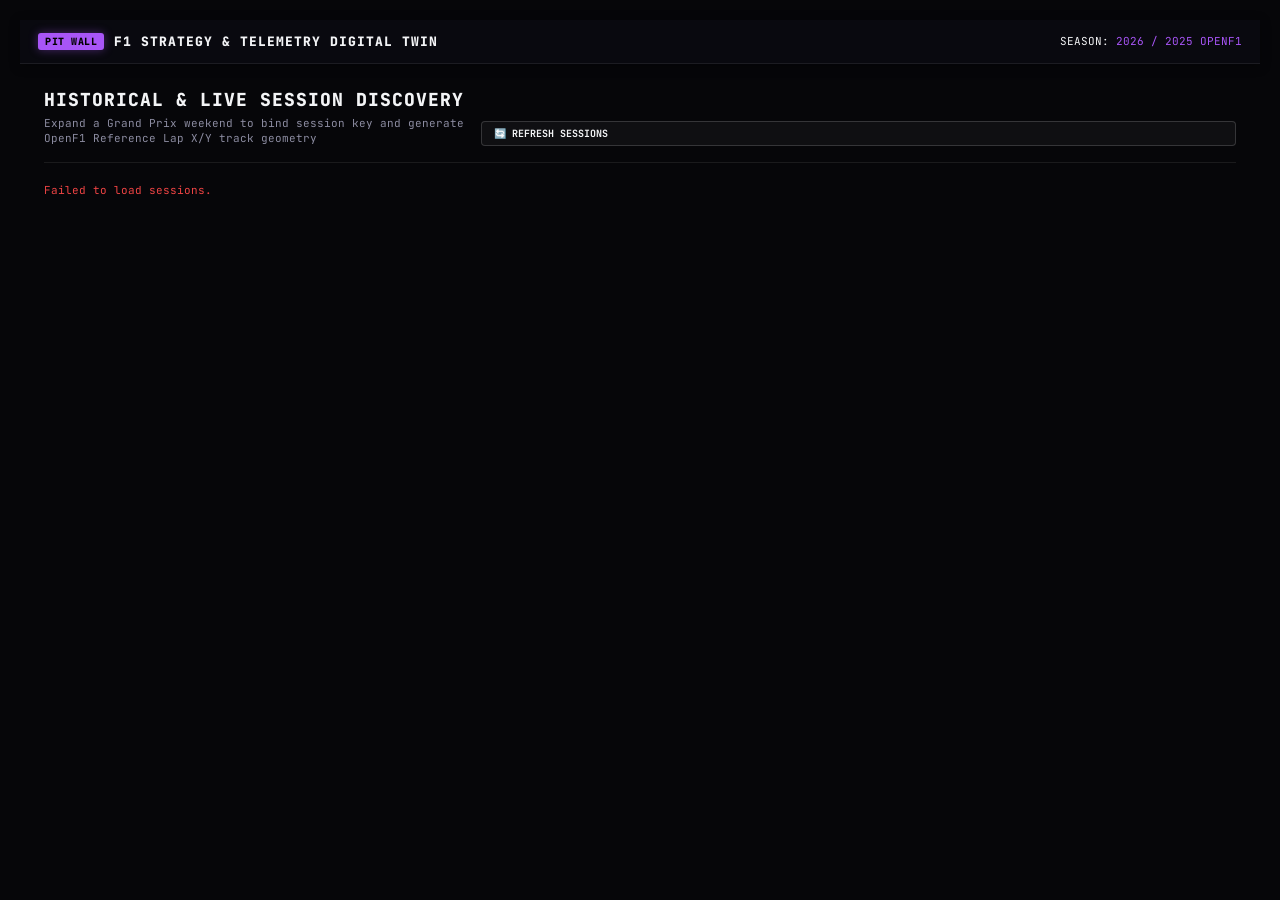
==== commit 0061b47f: "feat(strategy): revamp decision console, fix pit stop branching, and add SC/VSC feedback - Fix 'Box " ====
--- a/assets/index.html
+++ b/assets/index.html
@@ -119,6 +119,14 @@
             </div>
           </div>
 
+          <!-- Race Control High-Visibility Neutralization Alert Banner -->
+          <div id="safetyCarAlertBanner" class="race-control-alert hidden">
+            <div class="rc-alert-content">
+              <span id="scAlertTitle" class="rc-alert-title">⚠️ SAFETY CAR DEPLOYED</span>
+              <span id="scAlertDesc" class="rc-alert-desc">FIELD SPEED RESTRICTED TO DELTA • CHEAP PIT STOP ADVANTAGE ACTIVE (-40% PIT LOSS = ~13.5s)</span>
+            </div>
+          </div>
+
           <!-- Phase 6: Simulated Strategy Trajectory Overlay Banner -->
           <div id="simModeBanner" class="sim-mode-banner hidden">
             <div class="sim-banner-left">
@@ -126,8 +134,6 @@
               <span style="font-weight: 800;">STRATEGY SIMULATION ACTIVE:</span>
               <span id="simBannerDriver" style="color: var(--color-purple); font-weight: 800;">#1 NOR</span>
               <span id="simBannerPlan" style="color: #ffffff;">(BOX L22 ➔ HARD)</span>
-              <span id="simBannerLap" style="background: #1e1030; border: 1px solid var(--color-purple); padding: 1px 6px; font-weight: 700;">LAP 20/53</span>
-              <span id="simBannerPos" class="pos-gain">PROJ P2 (▲1)</span>
             </div>
             <div class="sim-banner-right">
               <button class="sim-banner-btn" id="btnToggleGhost" onclick="simToggleGhost()">👻 GHOST: ON</button>
@@ -153,20 +159,6 @@
             </div>
             <div class="dvr-time-display" id="dvrTimeDisplay">T + 00:00:00</div>
           </div>
-
-          <!-- Phase 6: Simulated Trajectory Lap Scrubber Bar -->
-          <div id="simScrubberBar" class="sim-scrubber-bar hidden">
-            <button id="simPlayPauseBtn" class="dvr-btn active-play" onclick="simTogglePlay()">⏸ PAUSE SIM</button>
-            <div class="dvr-speed-group">
-              <button class="dvr-speed-btn active" id="simSpeed1" onclick="simSetSpeed(1)">1x</button>
-              <button class="dvr-speed-btn" id="simSpeed2" onclick="simSetSpeed(2)">2x</button>
-              <button class="dvr-speed-btn" id="simSpeed5" onclick="simSetSpeed(5)">5x</button>
-            </div>
-            <div class="dvr-scrubber-wrapper">
-              <input type="range" id="simLapScrubber" min="0" max="33" value="0" step="1" oninput="simOnLapScrub(this.value)">
-            </div>
-            <div class="dvr-time-display" id="simLapDisplay">LAP 20 / 53</div>
-          </div>
         </div>
 
         <div class="telemetry-container">
@@ -178,184 +170,133 @@
         </div>
       </div>
 
-      <!-- RIGHT PANEL: INTERACTIVE STRATEGY PLAYGROUND & CONTROLS -->
-      <div class="panel">
+      <!-- RIGHT PANEL: SLEEK PIT WALL DECISION CONSOLE -->
+      <div class="panel right-pitwall-panel">
         <div class="tab-bar">
-          <button class="tab-btn active" onclick="switchTab('tabStrategy')">STRATEGY</button>
+          <button class="tab-btn active" onclick="switchTab('tabStrategy')">PIT DECISION</button>
           <button class="tab-btn" onclick="switchTab('tabTelemetry')">TELEMETRY</button>
-          <button class="tab-btn" onclick="switchTab('tabRaceControl')">RACE CONTROL</button>
-        </div>
-
-        <!-- TAB 1: STRATEGY PLAYGROUND -->
+          <button class="tab-btn" onclick="switchTab('tabRaceControl')">CONDITIONS</button>
+        </div>
+
+        <!-- TAB 1: STREAMLINED STRATEGY DECISION CONSOLE -->
         <div id="tabStrategy" class="tab-content active">
           
-          <!-- Selected Driver Hero Card -->
-          <div class="driver-hero-card">
-            <div class="driver-hero-name">
-              <span id="heroTeamStripe" class="team-stripe" style="background: var(--color-purple); height: 16px;"></span>
-              <span id="heroDriverTitle">#1 NOR</span>
-              <span id="heroPosBadge" style="color: var(--color-purple); font-size: 11px; margin-left: 4px;">P1</span>
-            </div>
-            <div style="display: flex; gap: 6px; align-items: center;">
-              <span id="heroTyreBadge" class="compound-tag comp-medium">MED</span>
-              <span id="heroTyreAge" style="font-size: 10px; color: var(--text-muted);">L15</span>
-              <span id="heroPitCount" class="pit-tag">1 PITS</span>
-            </div>
-          </div>
-
-          <!-- Dynamic ODI Gauge Widget -->
-          <div class="odi-gauge-card">
-            <div>
-              <div style="font-size: 8px; color: var(--text-muted); text-transform: uppercase;">DYNAMIC OVERTAKING DIFFICULTY</div>
-              <div style="font-size: 11px; font-weight: 700; margin-top: 1px;">ODI FACTOR: <span id="gaugeOdiVal">0.40</span></div>
-            </div>
-            <span id="gaugeOdiBadge" class="odi-badge odi-mid">MODERATE</span>
-          </div>
-
-          <!-- Interactive User Strategy Controls -->
-          <div class="sim-playground">
-            <div style="font-size: 9px; color: var(--text-muted); text-transform: uppercase; margin-bottom: 6px;">STRATEGY DECISION CONTROLLER</div>
-            
-            <button id="btnBoxThisLap" class="box-now-btn" onclick="triggerBoxThisLap()">
-              <span>🚨 BOX THIS LAP</span>
-              <span style="font-size: 9px; opacity: 0.9;">(TRIGGER UNDERCUT / REACT)</span>
+          <!-- 1. Followed Driver Focus & Live Telemetry Card -->
+          <div class="driver-focus-card">
+            <div class="focus-top-row">
+              <div class="focus-driver-id">
+                <span id="heroTeamStripe" class="team-stripe-lg"></span>
+                <span id="heroDriverTitle" class="driver-code">#1 NOR</span>
+                <span id="heroPosBadge" class="pos-badge">P1</span>
+              </div>
+              <div id="simModeTag" class="telemetry-mode-tag mode-live">● LIVE OPENF1</div>
+            </div>
+
+            <div class="focus-stats-row">
+              <div class="focus-stat-item">
+                <span class="focus-stat-label">GAP TO LEADER</span>
+                <span id="heroGapLeader" class="focus-stat-val">LEADER</span>
+              </div>
+              <div class="focus-stat-item">
+                <span class="focus-stat-label">CURRENT TYRE</span>
+                <div style="display: flex; gap: 4px; align-items: center; margin-top: 2px;">
+                  <span id="heroTyreBadge" class="compound-tag comp-medium">MED</span>
+                  <span id="heroTyreAge" class="tyre-age-text">L15</span>
+                </div>
+              </div>
+              <div class="focus-stat-item">
+                <span class="focus-stat-label">PIT STOPS</span>
+                <span id="heroPitCount" class="focus-stat-val">1 STOP</span>
+              </div>
+            </div>
+          </div>
+
+          <!-- 2. Pit Wall Decision Console (Hero Action Area) -->
+          <div class="decision-console-card">
+            <div class="console-header">
+              <span>TACTICAL PIT DECISION</span>
+              <span id="pitAdvantageBadge" class="pit-adv-normal">PIT LOSS: 22.5s</span>
+            </div>
+
+            <!-- Tactile Compound Selector Pills -->
+            <div class="compound-selector-group">
+              <div class="selector-label">TYRE TO FIT ON NEXT STOP:</div>
+              <div class="compound-pills">
+                <button type="button" class="comp-pill pill-soft" onclick="selectTargetCompound('Soft')">
+                  <span class="pill-dot" style="background: var(--compound-soft);"></span>
+                  <span class="pill-text">SOFT</span>
+                  <span class="pill-desc">MAX GRIP</span>
+                </button>
+                <button type="button" class="comp-pill pill-medium" onclick="selectTargetCompound('Medium')">
+                  <span class="pill-dot" style="background: var(--compound-medium);"></span>
+                  <span class="pill-text">MEDIUM</span>
+                  <span class="pill-desc">BALANCED</span>
+                </button>
+                <button type="button" class="comp-pill pill-hard active" onclick="selectTargetCompound('Hard')">
+                  <span class="pill-dot" style="background: #ffffff;"></span>
+                  <span class="pill-text">HARD</span>
+                  <span class="pill-desc">LOW DEG</span>
+                </button>
+              </div>
+            </div>
+
+            <!-- The Big BOX THIS LAP Action Button -->
+            <button id="btnBoxThisLap" class="btn-box-now" onclick="triggerBoxThisLap()">
+              <span class="box-icon">🚨</span>
+              <div class="box-labels">
+                <span id="btnBoxTitle" class="box-title">BOX THIS LAP</span>
+                <span id="btnBoxSubtitle" class="box-sub">FIT NEW HARD TYRES • SWITCH TO SIMULATION</span>
+              </div>
             </button>
 
-            <div class="control-group">
-              <label>Target Pit Lap: <strong id="userPitLapDisplay" style="color: var(--color-purple);">L22</strong></label>
-              <input type="range" id="userPitLapRange" min="1" max="53" value="22" oninput="document.getElementById('userPitLapDisplay').innerText = 'L' + this.value; document.getElementById('userPitLapInput').value = this.value;">
-              <input type="hidden" id="userPitLapInput" value="22">
-            </div>
-
-            <div class="control-group">
-              <label>Next Tyre Compound</label>
-              <select id="userNewCompoundSelect">
-                <option value="HARD" selected>HARD (C2 / C3 Prime)</option>
-                <option value="MEDIUM">MEDIUM (C3 / C4 Option)</option>
-                <option value="SOFT">SOFT (C4 / C5 Qualifying)</option>
-              </select>
-            </div>
-
-            <div class="btn-sim-group">
-              <button class="action-btn-secondary" onclick="runSingleDriverSimulation()">
-                <span>⚡ SIMULATE STRATEGY</span>
-              </button>
-              <button class="action-btn-secondary" onclick="runMultiDriverSimulation()">
-                <span>🏁 SIMULATE GRID BATTLE</span>
-              </button>
-            </div>
-
-            <!-- Single Driver Interactive Simulation Results Card -->
-            <div id="driverSimResultCard" class="driver-sim-card hidden">
-              <div class="sim-card-header">
-                <span id="simSummaryTitle">TARGET STRATEGY PROJECTION</span>
-                <span id="simSummaryDelta" class="pos-gain">▲1 POS</span>
-              </div>
-
-              <div class="sim-metric-grid">
-                <div class="sim-metric-box">
-                  <span class="sim-metric-label">PROJECTED FINISH</span>
-                  <span id="simFinishPos" class="sim-metric-val" style="color: var(--color-purple);">P2</span>
-                </div>
-                <div class="sim-metric-box">
-                  <span class="sim-metric-label">GAP TO LEADER</span>
-                  <span id="simGapWinner" class="sim-metric-val">+3.8s</span>
-                </div>
-                <div class="sim-metric-box">
-                  <span class="sim-metric-label">WIN PROBABILITY</span>
-                  <span id="simWinProb" class="sim-metric-val" style="color: var(--color-green);">42.5%</span>
-                </div>
-                <div class="sim-metric-box">
-                  <span class="sim-metric-label">UNDERCUT DELTA</span>
-                  <span id="simUndercutAdv" class="sim-metric-val" style="color: var(--color-cyan);">+1.6s</span>
-                </div>
-              </div>
-
-              <!-- Pit Exit Traffic Window Radar -->
-              <div class="traffic-window-box">
-                <div class="traffic-header">
-                  <span style="font-size: 8px; color: var(--text-muted); text-transform: uppercase;">PIT EXIT TRAFFIC WINDOW</span>
-                  <span id="simTrafficRiskBadge" class="traffic-badge-low">CLEAN AIR</span>
-                </div>
-                <div id="simTrafficDesc" class="traffic-desc">Emerges safely into a 3.8s clear gap on track.</div>
-                <div class="traffic-driver-pills">
-                  <div>
-                    <span style="font-size: 8px; color: var(--text-muted);">EMERGES BEHIND:</span>
-                    <span id="simEmergesBehindPills" class="pills-container"></span>
-                  </div>
-                  <div style="margin-top: 4px;">
-                    <span style="font-size: 8px; color: var(--text-muted);">EMERGES AHEAD:</span>
-                    <span id="simEmergesAheadPills" class="pills-container"></span>
-                  </div>
-                </div>
-              </div>
-
-              <!-- Monte Carlo Stochastic Distribution -->
-              <div class="mc-distribution-box">
-                <div style="font-size: 8px; color: var(--text-muted); text-transform: uppercase; margin-bottom: 3px;">MONTE CARLO RISK (2,500 RUNS)</div>
-                <div class="mc-distribution-row">
-                  <span>P10 (Ceil): <strong id="simP10">1:22.100</strong></span>
-                  <span>Exp (P50): <strong id="simP50">1:22.240</strong></span>
-                  <span>P90 (Risk): <strong id="simP90">1:22.420</strong></span>
-                </div>
-                <div style="font-size: 8px; color: var(--text-muted); margin-top: 3px;">Risk spread: <span id="simRiskScore">32.0s</span> • Jitter & SC sampled</div>
-              </div>
-
-              <!-- Teammate Benchmark & Dynamic ODI -->
-              <div class="sim-benchmark-footer">
-                <div id="simTeammateBenchmark" style="color: #a8a8c0; font-size: 8px;">Pace blended with #81 PIA (30% weight)</div>
-                <div id="simDynamicOdiInfo" style="color: #8888aa; font-size: 8px; margin-top: 2px;">Dynamic ODI: 0.28 (Low)</div>
-              </div>
-            </div>
-
-            <!-- Competitor Reactive Logic Accordion Section -->
-            <div style="font-size: 9px; color: var(--text-muted); text-transform: uppercase; margin-top: 10px; margin-bottom: 4px;">COMPETITOR REACTIVE STRATEGIES</div>
-            
-            <div class="rival-reaction-row">
-              <span id="rival1Label" style="font-weight: 700;">#3 VER:</span>
-              <select id="rival1Reaction">
-                <option value="CoverUndercut" selected>Cover Undercut (Box +1 Lap)</option>
-                <option value="Standard">Standard Pace</option>
-                <option value="ExtendStint">Extend Stint (Long Run)</option>
-                <option value="AggressiveAttack">Aggressive Attack (Softs)</option>
-              </select>
-            </div>
-
-            <div class="rival-reaction-row">
-              <span id="rival2Label" style="font-weight: 700;">#16 LEC:</span>
-              <select id="rival2Reaction">
-                <option value="ExtendStint" selected>Extend Stint (Tyre Offset)</option>
-                <option value="CoverUndercut">Cover Undercut</option>
-                <option value="Standard">Standard Pace</option>
-                <option value="AggressiveAttack">Aggressive Attack</option>
-              </select>
-            </div>
-          </div>
-
-          <!-- Multi-Driver Outcome Results Container -->
-          <div id="multiSimResultsContainer" class="hidden">
-            <div class="panel-header" style="background: transparent; padding: 0 0 6px 0; border: none;">
-              <span>PROJECTED FINISH POSITIONS & BATTLES</span>
-            </div>
-            <div id="multiSimResultsContent"></div>
-          </div>
-
-          <!-- Monte Carlo Strategy Optimizer Section -->
-          <div style="margin-top: 14px;">
-            <div class="panel-header" style="background: transparent; padding: 0 0 6px 0; border: none; display: flex; justify-content: space-between;">
-              <span>AI OPTIMAL & MONTE CARLO (5,000 RUNS)</span>
-              <button style="background: transparent; border: 1px solid var(--border-light); color: var(--color-purple); font-size: 9px; padding: 2px 6px; cursor: pointer;" onclick="runSimulation()">RE-CALCULATE</button>
-            </div>
-            <div id="alertBox" style="margin-top: 6px;"></div>
-            <div id="strategyResults">
-              <!-- Strategy Cards -->
-            </div>
-          </div>
-
-          <!-- Hidden inputs for backward compatibility -->
+            <!-- Reset to Live API Button -->
+            <button id="btnResetToLive" class="btn-reset-live hidden" onclick="exitSimulationMode()">
+              ↺ DISCARD SIMULATION & RETURN TO LIVE TELEMETRY
+            </button>
+          </div>
+
+          <!-- 3. Race Control Simulator Bar (Test SC / VSC Effects) -->
+          <div class="rc-simulator-card">
+            <div class="rc-sim-header">
+              <span>RACE CONTROL CONDITION SIMULATOR</span>
+            </div>
+            <div class="rc-btn-group">
+              <button class="rc-toggle-btn active" id="rcBtnGreen" onclick="setTrackStatus('Green')">🟢 GREEN</button>
+              <button class="rc-toggle-btn" id="rcBtnVSC" onclick="setTrackStatus('VirtualSafetyCar')">🟡 VSC</button>
+              <button class="rc-toggle-btn" id="rcBtnSC" onclick="setTrackStatus('SafetyCar')">🟠 SAFETY CAR</button>
+              <button class="rc-toggle-btn" id="rcBtnRed" onclick="setTrackStatus('RedFlag')">🔴 RED FLAG</button>
+            </div>
+          </div>
+
+          <!-- 4. Key Strategy Impact KPI Cards -->
+          <div class="strategy-kpi-grid">
+            <div class="kpi-card">
+              <span class="kpi-label">PROJECTED FINISH</span>
+              <span id="kpiFinishPos" class="kpi-val" style="color: var(--color-purple)">P2</span>
+              <span id="kpiDeltaPos" class="kpi-delta pos-gain">▲ 1 POS</span>
+            </div>
+            <div class="kpi-card">
+              <span class="kpi-label">GAP TO LEADER</span>
+              <span id="kpiGapLeader" class="kpi-val">+2.8s</span>
+              <span class="kpi-sub">EST. RACE DELTA</span>
+            </div>
+            <div class="kpi-card">
+              <span class="kpi-label">PIT EXIT WINDOW</span>
+              <span id="kpiTrafficRisk" class="kpi-val" style="color: var(--color-green)">CLEAN AIR</span>
+              <span id="kpiTrafficDesc" class="kpi-sub">+3.5s TO CAR AHEAD</span>
+            </div>
+            <div class="kpi-card">
+              <span class="kpi-label">UNDERCUT BENEFIT</span>
+              <span id="kpiUndercut" class="kpi-val" style="color: var(--color-cyan)">+1.4s</span>
+              <span class="kpi-sub">FRESH TYRE DELTA</span>
+            </div>
+          </div>
+
+          <!-- Hidden inputs for compatibility -->
           <input type="hidden" id="boundSessionKey" value="9000">
           <input type="hidden" id="currentLapInput" value="20">
-          <input type="hidden" id="tireAgeInput" value="15">
+          <input type="hidden" id="userPitLapInput" value="22">
+          <input type="hidden" id="userNewCompoundSelect" value="Hard">
           <select id="tireSelect" class="hidden"><option value="Medium">Medium</option><option value="Soft">Soft</option><option value="Hard">Hard</option></select>
           <select id="envSelect" class="hidden"><option value="Green">Green Flag</option></select>
         </div>
--- a/assets/css/variables.css
+++ b/assets/css/variables.css
@@ -1,43 +1,45 @@
 :root {
-  --bg-black: #000000;
-  --bg-panel: #050505;
-  --bg-surface: #0a0a0c;
-  --border-dark: #1f1f26;
-  --border-light: #33333f;
+  --bg-black: #060609;
+  --bg-panel: #0a0a10;
+  --bg-surface: #10101a;
+  --bg-card: rgba(18, 18, 30, 0.75);
+  --border-dark: rgba(255, 255, 255, 0.08);
+  --border-light: rgba(255, 255, 255, 0.16);
+  --border-accent: rgba(168, 85, 247, 0.4);
 
-  --text-main: #ffffff;
-  --text-muted: #888899;
+  --text-main: #f3f4f6;
+  --text-muted: #8c8ca1;
+  --text-dim: #5c5c72;
   
   --color-purple: #a855f7;
-  --color-green: #22c55e;
-  --color-yellow: #eab308;
+  --color-purple-glow: rgba(168, 85, 247, 0.25);
+  --color-green: #10b981;
+  --color-yellow: #f59e0b;
   --color-red: #ef4444;
   --color-cyan: #06b6d4;
 
   --compound-soft: #ef4444;
   --compound-medium: #eab308;
   --compound-hard: #ffffff;
-  --compound-inter: #22c55e;
+  --compound-inter: #10b981;
   --compound-wet: #3b82f6;
 
   --font-mono: 'JetBrains Mono', 'Consolas', 'Courier New', monospace;
+  --font-sans: 'Inter', -apple-system, BlinkMacSystemFont, sans-serif;
 }
 
 * {
   box-sizing: border-box;
   margin: 0;
   padding: 0;
-  border-radius: 0 !important;
-  text-shadow: none !important;
-  box-shadow: none !important;
 }
 
 body {
   background-color: var(--bg-black);
   color: var(--text-main);
   font-family: var(--font-mono);
-  font-size: 12px;
-  line-height: 1.3;
+  font-size: 11px;
+  line-height: 1.35;
   height: 100vh;
   width: 100vw;
   overflow: hidden;
@@ -57,12 +59,23 @@
   display: none !important;
 }
 
-/* Common Animations */
+/* Animations */
 @keyframes pulse {
-  from { opacity: 0.6; }
-  to { opacity: 1.0; }
+  0% { opacity: 0.6; }
+  100% { opacity: 1.0; }
 }
 
 @keyframes spin {
   to { transform: rotate(360deg); }
 }
+
+@keyframes flash-hazard {
+  0%, 100% { background-color: rgba(234, 179, 8, 0.2); }
+  50% { background-color: rgba(234, 179, 8, 0.45); }
+}
+
+@keyframes pulse-beacon {
+  0% { transform: scale(0.95); box-shadow: 0 0 4px var(--color-purple); }
+  50% { transform: scale(1.15); box-shadow: 0 0 14px var(--color-purple); }
+  100% { transform: scale(0.95); box-shadow: 0 0 4px var(--color-purple); }
+}
--- a/assets/css/dashboard.css
+++ b/assets/css/dashboard.css
@@ -3,11 +3,14 @@
   display: flex;
   justify-content: space-between;
   align-items: center;
-  background-color: var(--bg-panel);
+  background: rgba(10, 10, 16, 0.95);
   border-bottom: 1px solid var(--border-dark);
-  padding: 6px 16px;
-  height: 40px;
+  padding: 6px 18px;
+  height: 44px;
   flex-shrink: 0;
+  backdrop-filter: blur(12px);
+  box-shadow: 0 2px 10px rgba(0, 0, 0, 0.35);
+  z-index: 10;
 }
 
 .brand-title {
@@ -23,48 +26,81 @@
 .brand-title span {
   background: var(--color-purple);
   color: #000;
-  padding: 2px 6px;
-  font-size: 11px;
+  padding: 2px 7px;
+  font-size: 10px;
+  font-weight: 900;
+  border-radius: 3px;
+  letter-spacing: 0.5px;
+  box-shadow: 0 0 10px rgba(168, 85, 247, 0.4);
 }
 
 .nav-btn {
-  background: #111116;
+  background: rgba(255, 255, 255, 0.04);
   border: 1px solid var(--border-light);
+  border-radius: 4px;
   color: var(--text-main);
-  padding: 4px 10px;
-  font-size: 11px;
+  padding: 5px 12px;
+  font-size: 10px;
   font-weight: 700;
   cursor: pointer;
   display: inline-flex;
   align-items: center;
   gap: 6px;
+  transition: all 0.15s ease;
 }
 
 .nav-btn:hover {
+  background: rgba(168, 85, 247, 0.15);
   border-color: var(--color-purple);
-  color: var(--color-purple);
+  color: #ffffff;
+  box-shadow: 0 0 10px rgba(168, 85, 247, 0.25);
 }
 
 .header-metrics {
   display: flex;
-  gap: 18px;
+  gap: 16px;
   align-items: center;
   font-size: 11px;
 }
 
 .status-badge {
-  font-weight: 700;
-  padding: 3px 8px;
+  font-weight: 800;
+  padding: 3px 10px;
   text-transform: uppercase;
   letter-spacing: 0.5px;
-  background: #111;
-  border: 1px solid var(--border-light);
-}
-
-.status-green { color: var(--color-green); border-color: var(--color-green); }
-.status-sc { color: #000; background: var(--color-yellow); font-weight: 800; }
-.status-vsc { color: var(--color-yellow); border-color: var(--color-yellow); }
-.status-red { color: #fff; background: var(--color-red); font-weight: 800; }
+  border-radius: 4px;
+  font-size: 10px;
+  transition: all 0.2s ease;
+}
+
+.status-green { 
+  color: #ffffff; 
+  background: rgba(16, 185, 129, 0.2); 
+  border: 1px solid var(--color-green);
+  box-shadow: 0 0 10px rgba(16, 185, 129, 0.25);
+}
+.status-sc { 
+  color: #000; 
+  background: #f59e0b; 
+  border: 1px solid #fbbf24;
+  font-weight: 900; 
+  box-shadow: 0 0 14px rgba(245, 158, 11, 0.5);
+  animation: pulse 0.8s infinite alternate;
+}
+.status-vsc { 
+  color: #fef08a; 
+  background: rgba(245, 158, 11, 0.25); 
+  border: 1px solid #f59e0b;
+  box-shadow: 0 0 10px rgba(245, 158, 11, 0.3);
+}
+.status-red { 
+  color: #fff; 
+  background: #ef4444; 
+  border: 1px solid #f87171;
+  font-weight: 900; 
+  box-shadow: 0 0 14px rgba(239, 68, 68, 0.6);
+  animation: pulse 0.7s infinite alternate;
+}
 
 /* VIEW 1: ACCORDION LANDING PAGE */
 #landingView {
--- a/assets/css/timing_tower.css
+++ b/assets/css/timing_tower.css
@@ -2,47 +2,61 @@
 .tower-scroll-container {
   flex: 1;
   overflow-y: auto;
+  scrollbar-width: thin;
+  scrollbar-color: rgba(255, 255, 255, 0.15) transparent;
+}
+
+.tower-scroll-container::-webkit-scrollbar {
+  width: 5px;
+}
+.tower-scroll-container::-webkit-scrollbar-thumb {
+  background: rgba(255, 255, 255, 0.12);
+  border-radius: 3px;
 }
 
 .timing-table {
   width: 100%;
   border-collapse: collapse;
   font-size: 11px;
+  font-family: var(--font-mono);
 }
 
 .timing-table th {
   position: sticky;
   top: 0;
-  background: var(--bg-surface);
+  background: rgba(16, 16, 26, 0.95);
+  backdrop-filter: blur(8px);
   color: var(--text-muted);
   text-align: left;
-  padding: 6px 4px;
-  border-bottom: 1px solid var(--border-dark);
-  font-weight: 700;
-  font-size: 10px;
+  padding: 7px 5px;
+  border-bottom: 1px solid var(--border-light);
+  font-weight: 800;
+  font-size: 9px;
+  letter-spacing: 0.6px;
   z-index: 2;
   user-select: none;
 }
 
 .timing-table td {
-  padding: 5px 4px;
-  border-bottom: 1px solid #111116;
+  padding: 6px 5px;
+  border-bottom: 1px solid rgba(255, 255, 255, 0.04);
   white-space: nowrap;
 }
 
 .timing-table tr {
   cursor: pointer;
-  transition: background-color 0.1s ease;
+  transition: all 0.12s ease;
   position: relative;
 }
 
 .timing-table tr:hover {
-  background-color: #12121c;
+  background: rgba(255, 255, 255, 0.05);
 }
 
 .timing-table tr.followed-row {
-  background-color: rgba(168, 85, 247, 0.2) !important;
+  background: linear-gradient(90deg, rgba(168, 85, 247, 0.22) 0%, rgba(168, 85, 247, 0.04) 100%) !important;
   border-left: 3px solid var(--color-purple);
+  box-shadow: inset 0 0 12px rgba(168, 85, 247, 0.1);
 }
 
 .driver-cell {
@@ -56,47 +70,51 @@
   height: 14px;
   display: inline-block;
   flex-shrink: 0;
+  border-radius: 1px;
 }
 
 .compound-tag {
-  padding: 1px 4px;
+  padding: 1px 5px;
   font-weight: 800;
-  font-size: 10px;
-  border-radius: 2px !important;
+  font-size: 9px;
+  border-radius: 3px;
   display: inline-block;
   min-width: 22px;
   text-align: center;
+  letter-spacing: 0.5px;
 }
-.comp-soft { color: #fff; background: var(--compound-soft); border: 1px solid var(--compound-soft); }
-.comp-medium { color: #000; background: var(--compound-medium); border: 1px solid var(--compound-medium); }
-.comp-hard { color: #000; background: #ffffff; border: 1px solid #ffffff; }
-.comp-inter { color: #fff; background: var(--compound-inter); border: 1px solid var(--compound-inter); }
-.comp-wet { color: #fff; background: var(--compound-wet); border: 1px solid var(--compound-wet); }
+.comp-soft { color: #fff; background: var(--compound-soft); border: 1px solid #f87171; box-shadow: 0 0 6px rgba(239, 68, 68, 0.35); }
+.comp-medium { color: #000; background: var(--compound-medium); border: 1px solid #fde047; box-shadow: 0 0 6px rgba(234, 179, 8, 0.3); }
+.comp-hard { color: #000; background: #ffffff; border: 1px solid #ffffff; box-shadow: 0 0 6px rgba(255, 255, 255, 0.35); }
+.comp-inter { color: #fff; background: var(--compound-inter); border: 1px solid #34d399; }
+.comp-wet { color: #fff; background: var(--compound-wet); border: 1px solid #60a5fa; }
 
 .pit-tag {
-  background: #14141e;
+  background: rgba(20, 20, 32, 0.9);
   color: #bbbbdd;
-  border: 1px solid #28283c;
-  padding: 1px 4px;
+  border: 1px solid rgba(255, 255, 255, 0.1);
+  border-radius: 3px;
+  padding: 1px 5px;
   font-size: 9px;
-  font-weight: 700;
+  font-weight: 800;
   text-align: center;
   display: inline-block;
 }
 
 .pit-tag-boxing {
-  background: rgba(239, 68, 68, 0.25) !important;
-  color: #ff6b6b !important;
+  background: rgba(239, 68, 68, 0.28) !important;
+  color: #ff8080 !important;
   border-color: var(--color-red) !important;
+  box-shadow: 0 0 10px rgba(239, 68, 68, 0.4);
   animation: pulse 0.8s infinite alternate;
 }
 
 /* 2026 FIA Regulations: Manual Override Mode (Overtake Boost) replacing DRS */
 .ot-tag {
   font-size: 8px;
-  font-weight: 800;
-  padding: 1px 4px;
-  border-radius: 2px !important;
+  font-weight: 900;
+  padding: 2px 4px;
+  border-radius: 3px;
   text-align: center;
   display: inline-block;
   letter-spacing: 0.5px;
@@ -104,12 +122,13 @@
 .ot-active {
   background: var(--color-green);
   color: #000;
+  box-shadow: 0 0 8px rgba(16, 185, 129, 0.6);
   animation: pulse 0.8s infinite alternate;
 }
 .ot-inactive {
-  background: #111116;
+  background: rgba(255, 255, 255, 0.03);
   color: #444455;
-  border: 1px solid #22222d;
+  border: 1px solid rgba(255, 255, 255, 0.06);
 }
 
 /* Backward-compatible alias */
@@ -121,18 +140,20 @@
 .sim-row-pill {
   background: var(--color-purple);
   color: #000000;
-  font-weight: 800;
-  font-size: 8px;
-  padding: 1px 4px;
-  border-radius: 2px !important;
+  font-weight: 900;
+  font-size: 7px;
+  padding: 1px 3px;
+  border-radius: 2px;
   margin-left: 3px;
+  letter-spacing: 0.5px;
 }
 
 .sim-row-active {
-  background-color: rgba(6, 182, 212, 0.15) !important;
+  background: linear-gradient(90deg, rgba(6, 182, 212, 0.2) 0%, rgba(6, 182, 212, 0.03) 100%) !important;
   border-left: 3px solid var(--color-cyan) !important;
+  box-shadow: inset 0 0 12px rgba(6, 182, 212, 0.1);
 }
 
-.pos-gain { color: var(--color-green); font-weight: 700; }
-.pos-loss { color: var(--color-red); font-weight: 700; }
+.pos-gain { color: var(--color-green); font-weight: 800; }
+.pos-loss { color: var(--color-red); font-weight: 800; }
 .pos-same { color: var(--text-muted); }
--- a/assets/css/visualizer.css
+++ b/assets/css/visualizer.css
@@ -3,14 +3,14 @@
   display: flex;
   flex-direction: column;
   height: 100%;
-  background: #020204;
+  background: #020205;
   overflow: hidden;
 }
 
 .canvas-container {
   height: 60%;
   position: relative;
-  background: #020204;
+  background: #020205;
   border-bottom: 1px solid var(--border-dark);
   display: flex;
   flex-direction: column;
@@ -19,15 +19,16 @@
 #trackCanvas, #ringCanvas {
   width: 100%;
   flex: 1;
-  background: #020204;
+  background: #020205;
   display: block;
 }
 
 .telemetry-container {
   height: 40%;
-  background: #050508;
+  background: #05050a;
   display: flex;
   flex-direction: column;
+  border-top: 1px solid rgba(255, 255, 255, 0.05);
 }
 
 #telemetryCanvas {
@@ -38,97 +39,122 @@
 
 /* Dual Display Toggle Buttons */
 .viz-toggle-btn {
-  background: #111118;
+  background: rgba(255, 255, 255, 0.04);
   border: 1px solid var(--border-light);
+  border-radius: 4px;
   color: var(--text-muted);
   font-family: var(--font-mono);
   font-size: 10px;
   font-weight: 700;
-  padding: 3px 8px;
+  padding: 4px 10px;
   cursor: pointer;
+  transition: all 0.15s ease;
+  user-select: none;
+}
+
+.viz-toggle-btn:hover {
+  background: rgba(255, 255, 255, 0.08);
+  color: #ffffff;
 }
 
 .viz-toggle-btn.active {
   background: var(--color-purple);
   color: #000;
   border-color: var(--color-purple);
+  box-shadow: 0 0 10px rgba(168, 85, 247, 0.4);
 }
 
 .map-tooltip {
   position: absolute;
-  background: rgba(10, 10, 16, 0.95);
-  border: 1px solid var(--border-light);
-  padding: 8px 10px;
+  background: rgba(10, 10, 18, 0.94);
+  backdrop-filter: blur(12px);
+  border: 1px solid rgba(168, 85, 247, 0.4);
+  border-radius: 6px;
+  padding: 8px 12px;
   font-size: 10px;
+  font-family: var(--font-mono);
   color: var(--text-main);
   pointer-events: none;
   z-index: 100;
   display: none;
-  box-shadow: 0 4px 20px rgba(0, 0, 0, 0.8);
+  box-shadow: 0 8px 28px rgba(0, 0, 0, 0.85), 0 0 12px rgba(168, 85, 247, 0.25);
 }
 
 /* In-Memory DVR Control Bar */
 .dvr-control-bar {
   display: flex;
   align-items: center;
-  gap: 10px;
-  padding: 6px 12px;
-  background: #08080d;
+  gap: 12px;
+  padding: 8px 16px;
+  background: rgba(8, 8, 14, 0.95);
+  backdrop-filter: blur(10px);
   border-top: 1px solid var(--border-dark);
   flex-shrink: 0;
   user-select: none;
+  z-index: 5;
 }
 
 .dvr-btn {
-  background: #12121c;
+  background: rgba(255, 255, 255, 0.05);
   border: 1px solid var(--border-light);
+  border-radius: 4px;
   color: var(--text-main);
   font-family: var(--font-mono);
   font-size: 10px;
-  font-weight: 700;
-  padding: 4px 10px;
+  font-weight: 800;
+  padding: 5px 12px;
   cursor: pointer;
   display: inline-flex;
   align-items: center;
-  gap: 5px;
+  gap: 6px;
+  transition: all 0.15s ease;
 }
 
 .dvr-btn:hover {
   border-color: var(--color-purple);
-  color: var(--color-purple);
+  color: #ffffff;
+  background: rgba(168, 85, 247, 0.15);
+  box-shadow: 0 0 10px rgba(168, 85, 247, 0.25);
 }
 
 .dvr-btn.active-play {
-  background: rgba(168, 85, 247, 0.2);
+  background: rgba(168, 85, 247, 0.25);
   border-color: var(--color-purple);
-  color: var(--color-purple);
+  color: #ffffff;
+  box-shadow: 0 0 12px rgba(168, 85, 247, 0.4);
 }
 
 .dvr-speed-group {
   display: flex;
-  gap: 2px;
+  gap: 3px;
+  background: rgba(0, 0, 0, 0.3);
+  padding: 2px;
+  border-radius: 4px;
+  border: 1px solid rgba(255, 255, 255, 0.05);
 }
 
 .dvr-speed-btn {
-  background: #0d0d14;
-  border: 1px solid var(--border-dark);
+  background: transparent;
+  border: none;
+  border-radius: 3px;
   color: var(--text-muted);
   font-family: var(--font-mono);
   font-size: 9px;
-  font-weight: 700;
-  padding: 3px 7px;
+  font-weight: 800;
+  padding: 3px 8px;
   cursor: pointer;
+  transition: all 0.12s ease;
 }
 
 .dvr-speed-btn:hover {
   color: var(--text-main);
-  border-color: var(--border-light);
+  background: rgba(255, 255, 255, 0.08);
 }
 
 .dvr-speed-btn.active {
   background: var(--color-purple);
-  color: #000;
-  border-color: var(--color-purple);
+  color: #000000;
+  box-shadow: 0 0 8px rgba(168, 85, 247, 0.4);
 }
 
 .dvr-scrubber-wrapper {
@@ -141,14 +167,23 @@
   width: 100%;
   accent-color: var(--color-purple);
   cursor: pointer;
-  height: 4px;
-  background: #1a1a24;
+  height: 5px;
+  background: #181824;
+  border-radius: 3px;
+  outline: none;
+  transition: opacity 0.2s;
+}
+
+#dvrScrubber:hover {
+  filter: brightness(1.2);
 }
 
 .dvr-time-display {
-  font-size: 10px;
-  font-weight: 700;
+  font-size: 11px;
+  font-weight: 800;
   color: var(--color-cyan);
-  min-width: 84px;
+  min-width: 90px;
   text-align: right;
+  letter-spacing: 0.5px;
+  text-shadow: 0 0 8px rgba(6, 182, 212, 0.4);
 }
--- a/assets/css/strategy.css
+++ b/assets/css/strategy.css
@@ -1,398 +1,456 @@
-/* Matrix Cards */
-.matrix-card {
-  background: #07070a;
+/* ==========================================
+   PIT WALL DECISION CONSOLE & STRATEGY STYLES
+   ========================================== */
+
+.right-pitwall-panel {
+  display: flex;
+  flex-direction: column;
+  background: var(--bg-panel);
+  border-left: 1px solid var(--border-dark);
+  padding: 10px;
+  overflow-y: auto;
+}
+
+/* 1. Driver Focus Card */
+.driver-focus-card {
+  background: linear-gradient(145deg, rgba(22, 22, 34, 0.85) 0%, rgba(12, 12, 20, 0.95) 100%);
+  border: 1px solid var(--border-light);
+  border-radius: 6px;
+  padding: 10px 12px;
+  margin-bottom: 10px;
+  box-shadow: 0 4px 14px rgba(0, 0, 0, 0.35);
+  backdrop-filter: blur(8px);
+}
+
+.focus-top-row {
+  display: flex;
+  justify-content: space-between;
+  align-items: center;
+  margin-bottom: 8px;
+}
+
+.focus-driver-id {
+  display: flex;
+  align-items: center;
+  gap: 8px;
+}
+
+.team-stripe-lg {
+  width: 4px;
+  height: 20px;
+  border-radius: 2px;
+  background: var(--color-purple);
+  box-shadow: 0 0 8px rgba(168, 85, 247, 0.4);
+}
+
+.driver-code {
+  font-size: 15px;
+  font-weight: 800;
+  color: #ffffff;
+  letter-spacing: 0.5px;
+}
+
+.pos-badge {
+  font-size: 12px;
+  font-weight: 800;
+  color: var(--color-purple);
+  background: rgba(168, 85, 247, 0.15);
+  border: 1px solid rgba(168, 85, 247, 0.35);
+  border-radius: 3px;
+  padding: 1px 6px;
+}
+
+.telemetry-mode-tag {
+  font-size: 9px;
+  font-weight: 800;
+  letter-spacing: 0.5px;
+  padding: 2px 7px;
+  border-radius: 3px;
+}
+.mode-live {
+  background: rgba(16, 185, 129, 0.12);
+  color: var(--color-green);
+  border: 1px solid rgba(16, 185, 129, 0.3);
+}
+.mode-sim {
+  background: rgba(168, 85, 247, 0.15);
+  color: var(--color-purple);
+  border: 1px solid rgba(168, 85, 247, 0.45);
+  animation: pulse 1s infinite alternate;
+}
+
+.focus-stats-row {
+  display: grid;
+  grid-template-columns: repeat(3, 1fr);
+  gap: 8px;
+  border-top: 1px solid rgba(255, 255, 255, 0.06);
+  padding-top: 8px;
+}
+
+.focus-stat-item {
+  display: flex;
+  flex-direction: column;
+}
+
+.focus-stat-label {
+  font-size: 8px;
+  color: var(--text-muted);
+  text-transform: uppercase;
+  letter-spacing: 0.5px;
+}
+
+.focus-stat-val {
+  font-size: 11px;
+  font-weight: 700;
+  color: #ffffff;
+  margin-top: 2px;
+}
+
+.tyre-age-text {
+  font-size: 10px;
+  color: var(--text-muted);
+  font-weight: 600;
+}
+
+/* 2. Tactical Pit Decision Console Card */
+.decision-console-card {
+  background: linear-gradient(145deg, rgba(20, 18, 30, 0.9) 0%, rgba(10, 9, 16, 0.95) 100%);
+  border: 1px solid var(--border-accent);
+  border-radius: 6px;
+  padding: 12px;
+  margin-bottom: 10px;
+  box-shadow: 0 4px 18px rgba(0, 0, 0, 0.4);
+}
+
+.console-header {
+  display: flex;
+  justify-content: space-between;
+  align-items: center;
+  margin-bottom: 10px;
+  font-size: 10px;
+  font-weight: 800;
+  color: #ffffff;
+  letter-spacing: 0.5px;
+}
+
+.pit-adv-normal {
+  font-size: 9px;
+  color: var(--text-muted);
+}
+.pit-adv-cheap {
+  font-size: 9px;
+  font-weight: 800;
+  color: var(--color-yellow);
+  background: rgba(245, 158, 11, 0.15);
+  border: 1px solid rgba(245, 158, 11, 0.4);
+  border-radius: 3px;
+  padding: 2px 6px;
+  animation: pulse 0.8s infinite alternate;
+}
+
+/* Tactile Compound Selector Pills */
+.compound-selector-group {
+  margin-bottom: 10px;
+}
+
+.selector-label {
+  font-size: 8px;
+  color: var(--text-muted);
+  text-transform: uppercase;
+  letter-spacing: 0.5px;
+  margin-bottom: 5px;
+}
+
+.compound-pills {
+  display: grid;
+  grid-template-columns: repeat(3, 1fr);
+  gap: 6px;
+}
+
+.comp-pill {
+  background: rgba(255, 255, 255, 0.04);
+  border: 1px solid rgba(255, 255, 255, 0.12);
+  border-radius: 4px;
+  padding: 6px 4px;
+  cursor: pointer;
+  display: flex;
+  flex-direction: column;
+  align-items: center;
+  gap: 2px;
+  transition: all 0.15s ease;
+  user-select: none;
+}
+.comp-pill:hover {
+  background: rgba(255, 255, 255, 0.08);
+  border-color: rgba(255, 255, 255, 0.3);
+  transform: translateY(-1px);
+}
+
+.comp-pill.active {
+  background: rgba(255, 255, 255, 0.12);
+  box-shadow: 0 0 10px rgba(255, 255, 255, 0.15);
+}
+.pill-soft.active {
+  border-color: var(--compound-soft);
+  box-shadow: 0 0 12px rgba(239, 68, 68, 0.3);
+}
+.pill-medium.active {
+  border-color: var(--compound-medium);
+  box-shadow: 0 0 12px rgba(234, 179, 8, 0.3);
+}
+.pill-hard.active {
+  border-color: #ffffff;
+  box-shadow: 0 0 12px rgba(255, 255, 255, 0.3);
+}
+
+.pill-dot {
+  width: 8px;
+  height: 8px;
+  border-radius: 50%;
+  display: inline-block;
+}
+
+.pill-text {
+  font-size: 10px;
+  font-weight: 800;
+  color: #ffffff;
+}
+
+.pill-desc {
+  font-size: 7px;
+  color: var(--text-muted);
+  text-transform: uppercase;
+}
+
+/* The Big BOX THIS LAP Button */
+.btn-box-now {
+  width: 100%;
+  background: linear-gradient(135deg, #ef4444 0%, #b91c1c 100%);
+  border: 1px solid #f87171;
+  border-radius: 5px;
+  color: #ffffff;
+  padding: 10px 14px;
+  cursor: pointer;
+  display: flex;
+  align-items: center;
+  gap: 10px;
+  box-shadow: 0 4px 16px rgba(239, 68, 68, 0.35);
+  transition: all 0.15s cubic-bezier(0.4, 0, 0.2, 1);
+  user-select: none;
+}
+.btn-box-now:hover {
+  filter: brightness(1.2);
+  transform: translateY(-1px);
+  box-shadow: 0 6px 20px rgba(239, 68, 68, 0.5);
+}
+.btn-box-now:active {
+  transform: translateY(1px);
+}
+
+.btn-box-now.box-confirmed {
+  background: linear-gradient(135deg, #9333ea 0%, #7e22ce 100%);
+  border-color: #c084fc;
+  box-shadow: 0 0 20px rgba(168, 85, 247, 0.5);
+  animation: pulse 0.7s infinite alternate;
+}
+
+.box-icon {
+  font-size: 18px;
+  flex-shrink: 0;
+}
+
+.box-labels {
+  display: flex;
+  flex-direction: column;
+  text-align: left;
+}
+
+.box-title {
+  font-size: 12px;
+  font-weight: 800;
+  letter-spacing: 0.5px;
+}
+
+.box-sub {
+  font-size: 8px;
+  opacity: 0.9;
+  font-weight: 600;
+}
+
+.btn-reset-live {
+  width: 100%;
+  margin-top: 8px;
+  background: rgba(239, 68, 68, 0.12);
+  border: 1px solid rgba(239, 68, 68, 0.35);
+  border-radius: 4px;
+  color: #fca5a5;
+  font-size: 9px;
+  font-weight: 700;
+  padding: 6px;
+  cursor: pointer;
+  transition: background 0.15s ease;
+}
+.btn-reset-live:hover {
+  background: rgba(239, 68, 68, 0.25);
+  color: #ffffff;
+}
+
+/* 3. Race Control Simulator Card */
+.rc-simulator-card {
+  background: rgba(14, 14, 22, 0.7);
   border: 1px solid var(--border-dark);
-  padding: 10px;
-  margin-bottom: 10px;
-}
-
-.matrix-card.optimal {
-  border-color: var(--color-purple);
-}
-
-.matrix-title {
-  font-weight: 700;
-  color: var(--color-purple);
-  margin-bottom: 4px;
-  display: flex;
-  justify-content: space-between;
-}
-
-.stat-grid {
-  display: grid;
-  grid-template-columns: 1fr 1fr;
-  gap: 6px;
-  margin-top: 8px;
-  font-size: 10px;
-}
-
-.stat-box {
-  background: #0d0d12;
-  padding: 5px 6px;
-  border: 1px solid #181820;
-}
-
-.stat-label { color: var(--text-muted); }
-.stat-val { font-weight: 700; color: var(--text-main); font-size: 11px; }
-
-/* Strategy Playground & Multi-Driver Simulator */
-.sim-playground {
-  background: #07070b;
-  border: 1px solid var(--border-dark);
-  padding: 10px;
-  margin-bottom: 12px;
-}
-
-.driver-hero-card {
-  display: flex;
-  align-items: center;
-  justify-content: space-between;
-  background: #0d0d16;
-  border: 1px solid var(--border-light);
+  border-radius: 6px;
   padding: 8px 10px;
   margin-bottom: 10px;
 }
 
-.driver-hero-name {
-  font-size: 13px;
-  font-weight: 800;
-  display: flex;
-  align-items: center;
-  gap: 6px;
-}
-
-.box-now-btn {
-  width: 100%;
-  background: linear-gradient(135deg, #ef4444 0%, #b91c1c 100%);
-  color: #ffffff;
-  font-weight: 800;
-  font-size: 11px;
-  letter-spacing: 0.5px;
-  border: 1px solid #f87171;
-  padding: 7px 12px;
+.rc-sim-header {
+  font-size: 8px;
+  color: var(--text-muted);
+  text-transform: uppercase;
+  letter-spacing: 0.5px;
+  margin-bottom: 6px;
+}
+
+.rc-btn-group {
+  display: grid;
+  grid-template-columns: repeat(4, 1fr);
+  gap: 4px;
+}
+
+.rc-toggle-btn {
+  background: rgba(255, 255, 255, 0.03);
+  border: 1px solid rgba(255, 255, 255, 0.08);
+  border-radius: 3px;
+  color: var(--text-muted);
+  font-size: 8px;
+  font-weight: 700;
+  padding: 5px 2px;
   cursor: pointer;
-  display: flex;
-  align-items: center;
-  justify-content: center;
-  gap: 8px;
-  margin-bottom: 10px;
-  transition: filter 0.15s ease, transform 0.1s ease;
-}
-.box-now-btn:hover {
-  filter: brightness(1.2);
-  transform: translateY(-1px);
-}
-.box-now-btn:active {
-  transform: translateY(1px);
-}
-
-.odi-gauge-card {
-  background: #0b0b14;
-  border: 1px solid #202035;
-  padding: 7px 9px;
-  margin-bottom: 10px;
-  display: flex;
-  justify-content: space-between;
-  align-items: center;
-}
-
-.odi-badge {
-  font-weight: 800;
-  padding: 2px 6px;
-  font-size: 10px;
-  border-radius: 2px !important;
-}
-.odi-low { background: rgba(34, 197, 94, 0.2); color: var(--color-green); border: 1px solid var(--color-green); }
-.odi-mid { background: rgba(234, 179, 8, 0.2); color: var(--color-yellow); border: 1px solid var(--color-yellow); }
-.odi-high { background: rgba(239, 68, 68, 0.2); color: var(--color-red); border: 1px solid var(--color-red); }
-
-.driver-sim-card {
-  background: #090912;
-  border: 1px solid #2d2042;
-  padding: 10px;
-  margin-top: 10px;
-  margin-bottom: 12px;
-  border-left: 3px solid var(--color-purple);
-}
-
-.sim-card-header {
-  display: flex;
-  justify-content: space-between;
-  align-items: center;
-  margin-bottom: 8px;
-  font-weight: 800;
-  font-size: 11px;
-  color: #ffffff;
-}
-
-.sim-metric-grid {
+  text-align: center;
+  transition: all 0.12s ease;
+}
+.rc-toggle-btn:hover {
+  background: rgba(255, 255, 255, 0.08);
+  color: #ffffff;
+}
+.rc-toggle-btn.active {
+  color: #ffffff;
+  border-color: rgba(255, 255, 255, 0.4);
+}
+#rcBtnGreen.active {
+  background: rgba(16, 185, 129, 0.2);
+  border-color: var(--color-green);
+  color: var(--color-green);
+}
+#rcBtnVSC.active {
+  background: rgba(245, 158, 11, 0.2);
+  border-color: var(--color-yellow);
+  color: var(--color-yellow);
+}
+#rcBtnSC.active {
+  background: rgba(245, 158, 11, 0.3);
+  border-color: #f59e0b;
+  color: #fef08a;
+  box-shadow: 0 0 10px rgba(245, 158, 11, 0.3);
+}
+#rcBtnRed.active {
+  background: rgba(239, 68, 68, 0.25);
+  border-color: var(--color-red);
+  color: var(--color-red);
+}
+
+/* 4. Strategy KPI Grid */
+.strategy-kpi-grid {
   display: grid;
   grid-template-columns: repeat(2, 1fr);
   gap: 6px;
-  margin-bottom: 8px;
-}
-
-.sim-metric-box {
-  background: #0f0f1b;
-  border: 1px solid #1a1a2e;
-  padding: 6px 8px;
-}
-
-.sim-metric-label {
+}
+
+.kpi-card {
+  background: rgba(16, 16, 26, 0.7);
+  border: 1px solid var(--border-dark);
+  border-radius: 5px;
+  padding: 7px 9px;
+  display: flex;
+  flex-direction: column;
+}
+
+.kpi-label {
   font-size: 8px;
   color: var(--text-muted);
   text-transform: uppercase;
-  display: block;
-}
-
-.sim-metric-val {
-  font-size: 13px;
-  font-weight: 800;
+  letter-spacing: 0.5px;
+}
+
+.kpi-val {
+  font-size: 14px;
+  font-weight: 800;
+  color: #ffffff;
   margin-top: 2px;
-  display: block;
-}
-
-.traffic-window-box {
-  background: #07070f;
-  border: 1px solid #1c1c2a;
-  padding: 7px 9px;
-  margin-bottom: 8px;
-}
-
-.traffic-header {
-  display: flex;
-  justify-content: space-between;
-  align-items: center;
-  margin-bottom: 4px;
-}
-
-.traffic-badge-low {
-  background: rgba(34, 197, 94, 0.2);
-  color: var(--color-green);
-  border: 1px solid var(--color-green);
-  font-size: 8px;
-  font-weight: 800;
-  padding: 1px 5px;
-}
-
-.traffic-badge-mid {
-  background: rgba(234, 179, 8, 0.2);
-  color: var(--color-yellow);
-  border: 1px solid var(--color-yellow);
-  font-size: 8px;
-  font-weight: 800;
-  padding: 1px 5px;
-}
-
-.traffic-badge-high {
-  background: rgba(239, 68, 68, 0.2);
-  color: var(--color-red);
-  border: 1px solid var(--color-red);
-  font-size: 8px;
-  font-weight: 800;
-  padding: 1px 5px;
-}
-
-.traffic-desc {
-  font-size: 9px;
-  color: #cccccc;
-  margin-bottom: 5px;
-  line-height: 1.3;
-}
-
-.traffic-driver-pills {
-  font-size: 9px;
-}
-
-.pills-container {
-  display: inline-flex;
-  gap: 4px;
-  margin-left: 6px;
-  vertical-align: middle;
-  flex-wrap: wrap;
-}
-
-.driver-pill {
-  background: #151524;
-  border: 1px solid #303048;
-  color: #ffffff;
-  padding: 0 4px;
-  font-size: 8px;
+}
+
+.kpi-sub {
+  font-size: 8px;
+  color: var(--text-dim);
+  margin-top: 1px;
+}
+
+.kpi-delta {
+  font-size: 9px;
+  font-weight: 800;
+  margin-top: 1px;
+}
+
+.pos-gain { color: var(--color-green); }
+.pos-loss { color: var(--color-red); }
+.pos-same { color: var(--text-muted); }
+
+/* Top Safety Car & Neutralization Alert Banner */
+.race-control-alert {
+  padding: 6px 12px;
+  font-size: 10px;
+  font-weight: 800;
+  letter-spacing: 0.5px;
+  display: flex;
+  align-items: center;
+  justify-content: center;
+  animation: pulse 0.8s infinite alternate;
+  z-index: 6;
+}
+
+.sc-active {
+  background: linear-gradient(90deg, #b45309 0%, #d97706 50%, #b45309 100%);
+  color: #000000;
+  border-bottom: 2px solid #fbbf24;
+  box-shadow: 0 4px 15px rgba(245, 158, 11, 0.4);
+}
+
+.vsc-active {
+  background: linear-gradient(90deg, rgba(234, 179, 8, 0.3) 0%, rgba(234, 179, 8, 0.6) 50%, rgba(234, 179, 8, 0.3) 100%);
+  color: #fef08a;
+  border-bottom: 2px solid #eab308;
+}
+
+.red-active {
+  background: linear-gradient(90deg, #991b1b 0%, #dc2626 50%, #991b1b 100%);
+  color: #ffffff;
+  border-bottom: 2px solid #ef4444;
+}
+
+.rc-alert-content {
+  display: flex;
+  gap: 12px;
+  align-items: center;
+}
+
+.rc-alert-title {
+  font-size: 11px;
+  font-weight: 900;
+}
+
+.rc-alert-desc {
+  font-size: 9px;
   font-weight: 700;
-}
-
-.mc-distribution-box {
-  background: #0b0b16;
-  border: 1px solid #1c1c2a;
-  padding: 7px 9px;
-  margin-bottom: 8px;
-}
-
-.mc-distribution-row {
-  display: flex;
-  justify-content: space-between;
-  font-size: 9px;
-  color: #aaaacc;
-  margin-top: 3px;
-}
-
-.mc-distribution-row strong {
-  color: #ffffff;
-}
-
-.sim-benchmark-footer {
-  border-top: 1px solid #1a1a28;
-  padding-top: 6px;
-  margin-top: 4px;
-}
-
-.btn-sim-group {
-  display: flex;
-  gap: 6px;
-  margin-top: 10px;
-}
-
-.action-btn-secondary {
-  background: #12121f;
-  border: 1px solid var(--color-purple);
-  color: #ffffff;
-  font-weight: 700;
-  padding: 6px 10px;
-  font-size: 10px;
-  cursor: pointer;
-  display: flex;
-  align-items: center;
-  justify-content: center;
-  gap: 6px;
-  flex: 1;
-}
-.action-btn-secondary:hover {
-  background: var(--color-purple);
-  color: #000000;
-}
-
-.rival-reaction-row {
-  display: flex;
-  justify-content: space-between;
-  align-items: center;
-  margin-top: 6px;
-  font-size: 10px;
-}
-
-.rival-reaction-row select {
-  width: 58%;
-  padding: 4px 6px;
-  font-size: 10px;
-}
-
-.multi-sim-results-table {
-  width: 100%;
-  border-collapse: collapse;
-  font-size: 10px;
-  margin-top: 8px;
-}
-
-.multi-sim-results-table th {
-  color: var(--text-muted);
-  border-bottom: 1px solid var(--border-dark);
-  padding: 4px;
-  text-align: left;
-  font-size: 9px;
-}
-
-.multi-sim-results-table td {
-  padding: 4px 4px;
-  border-bottom: 1px solid #14141e;
-}
-
-.narrative-box {
-  background: #080810;
-  border-left: 3px solid var(--color-purple);
-  padding: 8px 10px;
-  margin-top: 10px;
-  font-size: 10px;
-  line-height: 1.4;
-  color: #bbbbdd;
-}
-
-.box-now-alert {
-  background: var(--color-red);
-  color: #fff;
-  font-weight: 800;
-  text-align: center;
-  padding: 8px;
-  margin-bottom: 12px;
-  letter-spacing: 1px;
-  animation: pulse 1s infinite alternate;
-}
-
-/* Phase 6: Simulated Trajectory Overlay Styles */
-.sim-mode-banner {
-  display: flex;
-  justify-content: space-between;
-  align-items: center;
-  background: linear-gradient(90deg, #180826 0%, #0a0414 100%);
-  border-bottom: 2px solid var(--color-purple);
-  padding: 5px 12px;
-  font-size: 10px;
-  letter-spacing: 0.5px;
-  z-index: 5;
-  box-shadow: 0 4px 15px rgba(168, 85, 247, 0.25);
-}
-
-.sim-banner-left {
-  display: flex;
-  align-items: center;
-  gap: 8px;
-}
-
-.sim-indicator-beacon {
-  width: 8px;
-  height: 8px;
-  border-radius: 50% !important;
-  background: var(--color-purple);
-  box-shadow: 0 0 10px var(--color-purple);
-  animation: pulse 0.8s infinite alternate;
-  display: inline-block;
-}
-
-.sim-banner-right {
-  display: flex;
-  gap: 6px;
-  align-items: center;
-}
-
-.sim-banner-btn {
-  background: #11111e;
-  border: 1px solid var(--border-light);
-  color: #ffffff;
-  padding: 3px 8px;
-  font-size: 9px;
-  font-weight: 700;
-  cursor: pointer;
-}
-.sim-banner-btn:hover {
-  border-color: var(--color-purple);
-  color: var(--color-purple);
-}
-
-.btn-exit-sim {
-  background: rgba(239, 68, 68, 0.2);
-  border-color: var(--color-red);
-  color: #ff8888;
-}
-.btn-exit-sim:hover {
-  background: var(--color-red);
-  color: #ffffff;
-}
-
-.sim-scrubber-bar {
-  display: flex;
-  align-items: center;
-  gap: 10px;
-  padding: 6px 12px;
-  background: #0e0618;
-  border-top: 1px solid var(--color-purple);
-  flex-shrink: 0;
-  user-select: none;
-}
+  opacity: 0.95;
+}
